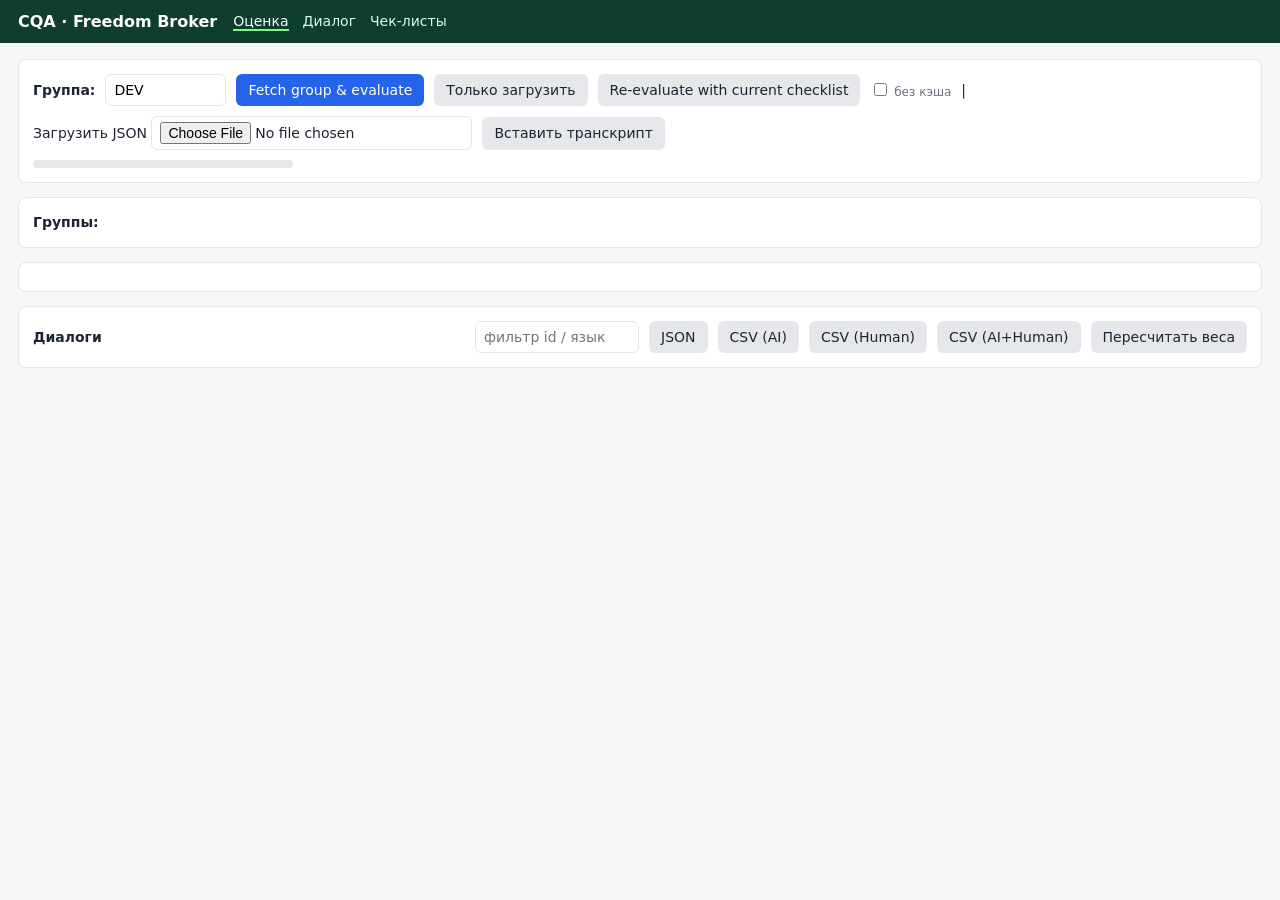
==== cqa/static/index.html @ 4f8750b0 "CQA MVP: per-criterion LLM evaluator, deterministic scoring, FastAPI UI, manual review, checklists" ====
<!doctype html>
<html lang="ru"><head><meta charset="utf-8"><title>CQA · Freedom Broker</title>
<meta name="viewport" content="width=device-width,initial-scale=1">
<style>
:root{--bg:#f6f7f9;--card:#fff;--b:#e3e6ea;--t:#1d2433;--m:#6b7280;--g:#16a34a;--r:#dc2626;--y:#d97706;--a:#2563eb;--na:#9ca3af}
*{box-sizing:border-box}body{margin:0;font:14px/1.45 system-ui,-apple-system,Segoe UI,Roboto,sans-serif;background:var(--bg);color:var(--t)}
header{display:flex;align-items:center;gap:16px;padding:10px 18px;background:#0f3d2e;color:#fff}
header b{font-size:16px}header nav a{color:#cfe;margin-right:14px;cursor:pointer;text-decoration:none}header nav a.on{color:#fff;border-bottom:2px solid #7f7}
header .meta{margin-left:auto;font-size:12px;opacity:.8}
main{padding:16px 18px}.card{background:var(--card);border:1px solid var(--b);border-radius:8px;padding:14px;margin-bottom:14px}
.row{display:flex;gap:10px;align-items:center;flex-wrap:wrap}button,select,input,textarea{font:inherit}
button{background:var(--a);color:#fff;border:0;border-radius:6px;padding:6px 12px;cursor:pointer}button.sec{background:#e5e7eb;color:var(--t)}button:disabled{opacity:.5}
input,select,textarea{border:1px solid var(--b);border-radius:6px;padding:5px 8px;background:#fff}
table{border-collapse:collapse;width:100%}th,td{border-bottom:1px solid var(--b);padding:6px 8px;text-align:left;vertical-align:top}th{font-size:12px;color:var(--m);font-weight:600;cursor:pointer}
tr.click:hover{background:#f0f5ff;cursor:pointer}
.v{display:inline-block;min-width:34px;text-align:center;padding:1px 6px;border-radius:10px;font-weight:600;font-size:12px}
.YES{background:#dcfce7;color:var(--g)}.NO{background:#fee2e2;color:var(--r)}.NA{background:#f3f4f6;color:var(--na)}.S{background:#fef3c7;color:#92400e}.ERR{background:#000;color:#fff}
.gross{background:var(--r);color:#fff;padding:1px 6px;border-radius:4px;font-size:11px}
.total{font-size:28px;font-weight:700}.muted{color:var(--m);font-size:12px}
.grid{display:grid;grid-template-columns:minmax(380px,1fr) minmax(420px,1.2fr);gap:14px}
.turn{padding:5px 8px;border-left:3px solid transparent;margin:2px 0;border-radius:4px;font-size:13px}
.turn .sp{font-weight:600;font-size:11px;text-transform:uppercase;margin-right:6px}.turn.client .sp{color:#7c3aed}.turn.operator .sp{color:#0f766e}.turn.bot .sp{color:#9ca3af}.turn.system{color:#9ca3af;font-style:italic}
.turn.internal{background:repeating-linear-gradient(45deg,#fafafa,#fafafa 6px,#f1f1f1 6px,#f1f1f1 12px)}
.turn.ev{background:#fff7d6;border-left-color:var(--y)}.turn.focus{outline:2px solid var(--a)}.turn.seek{cursor:pointer}.turn.seek:hover{background:#eef}
.crit{border:1px solid var(--b);border-radius:6px;padding:8px 10px;margin-bottom:8px}.crit h4{margin:0 0 4px;font-size:13px;display:flex;gap:8px;align-items:center}
.ev a{color:var(--a);cursor:pointer}.diff{background:#ede9fe;color:#5b21b6;font-size:11px;padding:1px 6px;border-radius:4px}
.bar{height:8px;background:#e5e7eb;border-radius:4px;overflow:hidden;width:260px}.bar>div{height:100%;background:var(--a);width:0}
.ccard{border:1px solid var(--b);border-radius:6px;padding:8px;margin-bottom:8px}.ccard textarea{width:100%;height:70px}
.hide{display:none}.transcript{max-height:72vh;overflow:auto}.crits{max-height:80vh;overflow:auto}
.hist{display:flex;gap:3px;align-items:flex-end;height:60px}.hist div{background:var(--a);width:22px}
</style></head><body>
<header><b>CQA · Freedom Broker</b><nav>
<a data-v="runs" class="on">Оценка</a><a data-v="dialog">Диалог</a><a data-v="checklists">Чек-листы</a></nav>
<span class="meta" id="meta"></span></header>
<main>
<!-- RUNS -->
<section id="v-runs">
 <div class="card"><div class="row">
  <b>Группа:</b><input id="gid" value="DEV" size="10">
  <button id="btnFetchEval" title="Загрузить группу по CQA_API_URL и сразу оценить">Fetch group &amp; evaluate</button>
  <button class="sec" id="btnFetch">Только загрузить</button>
  <button class="sec" id="btnReeval" title="Использует кэш: к LLM уходят только изменённые критерии и новые диалоги">Re-evaluate with current checklist</button>
  <label class="muted"><input type="checkbox" id="fresh"> без кэша</label>
  <span>|</span>
  <label class="sec">Загрузить JSON <input type="file" id="file" accept=".json"></label>
  <button class="sec" id="btnPasteToggle">Вставить транскрипт</button>
 </div>
 <div id="pasteBox" class="hide" style="margin-top:10px">
  <div class="muted">Одна реплика на строку: <code>[мм:сс] operator: текст</code> (speaker: client|bot|operator|system)</div>
  <textarea id="paste" style="width:100%;height:140px"></textarea>
  <div class="row"><select id="pch"><option>agent chat</option><option>voice call</option></select>
  <select id="plang"><option>RU</option><option>KZ</option><option>EN</option></select>
  <button id="btnPaste">Добавить в группу PASTE и оценить</button></div>
 </div>
 <div class="row" style="margin-top:10px"><div class="bar"><div id="pbar"></div></div><span id="pstat" class="muted"></span></div>
 </div>
 <div class="card"><div class="row"><b>Группы:</b><span id="groups"></span></div></div>
 <div class="card" id="summary"></div>
 <div class="card"><div class="row" style="justify-content:space-between"><b>Диалоги</b>
  <span class="row">
   <input id="flt" placeholder="фильтр id / язык" size="16">
   <a id="exJson" class="sec" href="#"><button class="sec">JSON</button></a>
   <a id="exCsv" href="#"><button class="sec">CSV (AI)</button></a>
   <a id="exCsvH" href="#"><button class="sec">CSV (Human)</button></a>
   <a id="exCsvB" href="#"><button class="sec">CSV (AI+Human)</button></a>
   <button class="sec" id="btnRescore" title="Пересчитать итоги после смены весов (без LLM)">Пересчитать веса</button>
  </span></div>
  <table id="tbl"></table></div>
</section>
<!-- DIALOG -->
<section id="v-dialog" class="hide">
 <div class="card row" id="dhead"></div>
 <div class="grid">
  <div class="card"><div id="audioBox"></div><div class="transcript" id="transcript"></div></div>
  <div class="card crits" id="crits"></div>
 </div>
</section>
<!-- CHECKLISTS -->
<section id="v-checklists" class="hide">
 <div class="card row"><select id="clSel"></select><button class="sec" id="btnClNew">Новый (копия)</button>
 <button class="sec" id="btnYaml">YAML</button><button id="btnClSave">Сохранить</button><span id="clMsg" class="muted"></span></div>
 <div class="card"><div class="row"><label>id <input id="clId" size="22"></label><label>Название <input id="clName" size="40"></label>
  <label>Канал <select id="clCh"><option>chat</option><option>call</option></select></label><span class="muted" id="wsum"></span></div>
  <div class="muted" style="margin-top:6px">Описание / допущения для LLM:</div><textarea id="clDesc" style="width:100%;height:50px"></textarea>
  <div class="muted">Assumptions (JSON):</div><textarea id="clAss" style="width:100%;height:46px"></textarea></div>
 <div id="clCrit"></div><button class="sec" id="btnAddCrit">+ критерий</button>
 <div class="card hide" id="yamlBox"><textarea id="yaml" style="width:100%;height:60vh;font-family:monospace"></textarea></div>
</section>
</main>
<script>
const $=s=>document.querySelector(s), api=async(u,o={})=>{const r=await fetch(u,o);if(!r.ok)throw new Error((await r.text()));return r.json()};
let G='DEV', DOC=null, DIALOGS={}, CUR=null, SORT={k:'conversation_id',d:1}, CL=null;
const esc=s=>String(s??'').replace(/[&<>"]/g,c=>({'&':'&amp;','<':'&lt;','>':'&gt;','"':'&quot;'}[c]));
function badge(v){if(v===null||v===undefined)return '<span class="v ERR">ERR</span>';const c=(v==='YES'||v==='NO'||v==='NA')?v:'S';return `<span class="v ${c}">${v}</span>`}
function view(v){document.querySelectorAll('header nav a').forEach(a=>a.classList.toggle('on',a.dataset.v==v));['runs','dialog','checklists'].forEach(x=>$('#v-'+x).classList.toggle('hide',x!=v));if(v=='checklists')loadCl()}
document.querySelectorAll('header nav a').forEach(a=>a.onclick=()=>view(a.dataset.v));
async function init(){const h=await api('/api/health');$('#meta').textContent=`${h.provider} · ${h.model}`;await loadGroups();await loadGroup(G)}
async function loadGroups(){const gs=await api('/api/groups');$('#groups').innerHTML=gs.map(g=>`<button class="sec" onclick="loadGroup('${g.group}')">${g.group} (${g.dialogs})${g.evaluated?' ✓':''}</button>`).join(' ')}
async function loadGroup(g){G=g;$('#gid').value=g;
 for(const [id,suf] of [['exJson','.json'],['exCsv','.csv?which=ai'],['exCsvH','.csv?which=human'],['exCsvB','.csv?which=both']])$('#'+id).href=`/api/export/${g}${suf}`;
 try{const ds=await api('/api/dialogs/'+g);DIALOGS={};ds.forEach(d=>DIALOGS[d.conversation_id]=d)}catch(e){DIALOGS={}}
 try{DOC=await api('/api/results/'+g)}catch(e){DOC=null}
 renderTable();renderSummary()}
function renderSummary(){if(!DOC){$('#summary').innerHTML='<span class="muted">Группа ещё не оценена.</span>';return}
 const ds=DOC.dialogs,t=ds.map(d=>d.total).filter(x=>x!=null),m=DOC.meta||{};const bins=Array(10).fill(0);t.forEach(x=>bins[Math.min(9,Math.floor(x/10))]++);const mx=Math.max(...bins,1);
 const per={};ds.forEach(d=>d.criteria.forEach(c=>{per[c.criterion_id]=per[c.criterion_id]||{name:c.name,c:{}};per[c.criterion_id].c[c.value]=(per[c.criterion_id].c[c.value]||0)+1}));
 $('#summary').innerHTML=`<div class="row" style="gap:28px"><div><div class="muted">Средний балл</div><div class="total">${t.length?(t.reduce((a,b)=>a+b,0)/t.length).toFixed(2):'—'}</div><div class="muted">${ds.length} диалогов · грубых ошибок: ${ds.filter(d=>d.gross_error).length} · проверено человеком: ${ds.filter(d=>d.human&&d.human.reviewed).length}</div></div>
 <div><div class="muted">Распределение 0..100</div><div class="hist">${bins.map((b,i)=>`<div title="${i*10}-${i*10+10}: ${b}" style="height:${b/mx*60}px"></div>`).join('')}</div></div>
 <div class="muted">${m.model||''} · ${m.elapsed_s||'?'} c · $${m.cost_usd??'?'}</div></div>
 <table style="margin-top:8px"><tr><th>Критерий</th><th>Распределение значений</th></tr>${Object.entries(per).map(([k,v])=>`<tr><td>${k} ${esc(v.name)}</td><td>${Object.entries(v.c).map(([x,n])=>badge(x)+' '+n).join(' &nbsp; ')}</td></tr>`).join('')}</table>`}
function renderTable(){const f=$('#flt').value.toLowerCase();let rows;
 if(DOC){rows=DOC.dialogs.slice()}else{rows=Object.values(DIALOGS).map(d=>({conversation_id:d.conversation_id,language:d.language,channel:d.channel,criteria:[]}))}
 rows=rows.filter(d=>!f||(d.conversation_id+' '+d.language+' '+d.channel).toLowerCase().includes(f));
 const k=SORT.k;rows.sort((a,b)=>{const x=k=='total'?(a.total??-1):a[k],y=k=='total'?(b.total??-1):b[k];return (x>y?1:x<y?-1:0)*SORT.d});
 const cids=rows[0]?rows[0].criteria.map(c=>c.criterion_id):[];
 $('#tbl').innerHTML=`<tr><th data-k="conversation_id">ID</th><th data-k="channel">Канал</th><th data-k="language">Язык</th>${cids.map(c=>`<th>${c}</th>`).join('')}<th data-k="total">Итог (AI)</th><th>Итог (человек)</th><th>Грубая</th></tr>`+
 rows.map(d=>`<tr class="click" onclick="openDialog('${d.conversation_id}')"><td>${d.conversation_id}</td><td>${d.channel||''}</td><td>${d.language||''}</td>${d.criteria.map(c=>`<td>${badge(c.value)}${c.self_consistency_disagreement?' <span title="самосогласованность: голоса '+esc(JSON.stringify(c.votes))+'">⚖</span>':''}${d.human&&d.human.overrides[c.criterion_id]?' ✎':''}</td>`).join('')}<td><b>${d.total??'—'}</b></td><td>${d.human&&d.human.reviewed?'<b>'+(d.human.total??'—')+'</b>':'<span class="muted">—</span>'}</td><td>${d.gross_error?'<span class="gross">ДА</span>':''}</td></tr>`).join('');
 document.querySelectorAll('#tbl th[data-k]').forEach(th=>th.onclick=()=>{SORT={k:th.dataset.k,d:SORT.k==th.dataset.k?-SORT.d:1};renderTable()})}
$('#flt').oninput=renderTable;
function fmt(s){if(s==null)return'';s=Math.floor(s);return String(Math.floor(s/60)).padStart(2,'0')+':'+String(s%60).padStart(2,'0')}
function openDialog(id){CUR=id;view('dialog');renderDialog()}
function renderDialog(){const rec=DIALOGS[CUR],res=DOC&&DOC.dialogs.find(d=>d.conversation_id==CUR);if(!rec){$('#dhead').innerHTML='нет данных';return}
 const ev={};(res?res.criteria:[]).forEach(c=>(c.evidence||[]).forEach(e=>{(ev[e.turn]=ev[e.turn]||[]).push(c.criterion_id)}));
 const h=res&&res.human;
 $('#dhead').innerHTML=`<b>${rec.conversation_id}</b><span>${rec.channel} · ${rec.language}</span><span>чек-лист: ${res?res.checklist_id:'—'}</span>
  <span>Итог AI: <span class="total">${res?res.total??'—':'—'}</span></span>${h&&h.reviewed?`<span>Итог человек: <span class="total" style="color:#5b21b6">${h.total??'—'}</span></span>`:''}
  ${res&&res.gross_error?'<span class="gross">ГРУБАЯ ОШИБКА</span>':''}<button class="sec" onclick="reevalOne()">Переоценить диалог</button><button class="sec" onclick="view('runs')">← к списку</button>`;
 const isCall=rec.kind=='call';
 $('#audioBox').innerHTML=isCall&&rec.audio_url?`<audio id="aud" controls preload="none" style="width:100%" src="${esc(rec.audio_url)}"></audio><div class="muted">Клик по реплике — перемотка. Смещение = время реплики − время первой реплики (приблизительно: запись может начинаться позже/раньше).</div>`:'';
 $('#transcript').innerHTML=rec.transcript.map(t=>`<div id="t${t.index}" class="turn ${t.speaker} ${t.internal?'internal':''} ${ev[t.index]?'ev':''} ${isCall?'seek':''}" ${isCall?`onclick="seek(${t.offset??0})"`:''}><span class="muted">[${t.index}] ${fmt(t.offset)}</span> <span class="sp">${t.speaker}${t.internal?' · удержание':''}</span>${esc(t.text)}${ev[t.index]?` <span class="muted">← ${ev[t.index].join(',')}</span>`:''}</div>`).join('');
 if(!res){$('#crits').innerHTML='<span class="muted">Не оценён.</span>';return}
 $('#crits').innerHTML=res.criteria.map(c=>{const o=h&&h.overrides[c.criterion_id];const opts=c.type=='scale'?(CLS[res.checklist_id]?.criteria.find(x=>x.id==c.criterion_id)?.scale||[]).map(String):['YES','NO'];const crd=CLS[res.checklist_id]?.criteria.find(x=>x.id==c.criterion_id);if(crd&&crd.allow_na)opts.push('NA');
 return `<div class="crit"><h4>${c.criterion_id}. ${esc(c.name)} ${badge(c.value)} ${o?'→ '+badge(o.value)+' <span class="diff">человек</span>':''}
 ${c.self_consistency_disagreement?`<span class="muted" title="голоса сэмплов">⚖ ${esc(JSON.stringify(c.votes))}</span>`:''}<span class="muted">conf ${c.confidence??''}${c.cached?' · cache':''}</span></h4>
 <div>${esc(c.justification)}</div>
 ${c.na_reason?`<div class="muted">NA: ${esc(c.na_reason)}</div>`:''}${c.missing_where?`<div class="muted">Ожидалось: ${esc(c.missing_where)}</div>`:''}
 <div class="ev">${(c.evidence||[]).map(e=>`<div>• <a onclick="focusTurn(${e.turn})">[${e.turn}]</a> «${esc(e.quote)}»</div>`).join('')}</div>
 ${(c.rejected_quotes||[]).length?`<div class="muted">отклонено цитат (не найдены в тексте): ${c.rejected_quotes.length}</div>`:''}
 <details><summary class="muted">Ручная проверка${o?' (изменено: '+esc(o.reviewer||'')+')':''}</summary><div class="row" style="margin-top:4px">
 <select id="ov_${c.criterion_id}"><option value="AI">= AI</option>${opts.map(x=>`<option ${o&&String(o.value)==x?'selected':''}>${x}</option>`).join('')}</select>
 <input id="oj_${c.criterion_id}" placeholder="обоснование ревьюера" size="34" value="${esc(o?o.justification:'')}"><input id="or_${c.criterion_id}" placeholder="кто" size="8" value="${esc(o?o.reviewer:localStorage.reviewer||'')}">
 <button onclick="saveOv('${c.criterion_id}')">Сохранить</button></div><details><summary class="muted">рассуждение модели</summary><div class="muted">${esc(c.reasoning)}</div></details></details></div>`}).join('')}
function focusTurn(i){document.querySelectorAll('.turn.focus').forEach(x=>x.classList.remove('focus'));const el=$('#t'+i);if(el){el.classList.add('focus');el.scrollIntoView({block:'center',behavior:'smooth'});const t=DIALOGS[CUR].transcript[i];if(DIALOGS[CUR].kind=='call'&&t)seek(t.offset||0)}}
function seek(s){const a=$('#aud');if(a){a.currentTime=s;a.play().catch(()=>{})}}
async function saveOv(cid){const v=$('#ov_'+cid).value;localStorage.reviewer=$('#or_'+cid).value;
 await api(`/api/overrides/${G}/${CUR}/${cid}`,{method:'PUT',headers:{'Content-Type':'application/json'},body:JSON.stringify({value:v=='AI'?null:v,justification:$('#oj_'+cid).value,reviewer:$('#or_'+cid).value})});
 DOC=await api('/api/results/'+G);renderDialog();renderTable();renderSummary()}
let CLS={};async function loadAllCl(){for(const c of await api('/api/checklists'))CLS[c.id]=(await api('/api/checklists/'+c.id)).checklist}
async function runJob(body){$('#pstat').textContent='запуск…';$('#pbar').style.width='0';
 const j=await api('/api/evaluate',{method:'POST',headers:{'Content-Type':'application/json'},body:JSON.stringify(body)});
 const tick=async()=>{const s=await api('/api/jobs/'+j.id);$('#pbar').style.width=(s.total?100*s.done/s.total:0)+'%';
  $('#pstat').textContent=`${s.status} ${s.done}/${s.total} критериев · ${s.dialogs??'?'} диалогов · ${s.elapsed_s}с ${s.meta?'· $'+s.meta.cost_usd:''} ${s.error||''}`;
  if(s.status=='done'||s.status=='error'){await loadGroups();await loadGroup(body.group);if(CUR&&!$('#v-dialog').classList.contains('hide'))renderDialog();return}setTimeout(tick,1500)};tick()}
$('#btnFetchEval').onclick=()=>runJob({group:$('#gid').value.trim(),fetch:true,fresh:$('#fresh').checked});
$('#btnReeval').onclick=()=>runJob({group:$('#gid').value.trim(),fresh:$('#fresh').checked});
function reevalOne(){runJob({group:G,ids:[CUR],fresh:true});view('runs')}
$('#btnFetch').onclick=async()=>{try{const r=await api('/api/fetch',{method:'POST',headers:{'Content-Type':'application/json'},body:JSON.stringify({group_id:$('#gid').value.trim()})});$('#pstat').textContent=`загружено ${r.dialogs}`;await loadGroups();await loadGroup(r.group)}catch(e){$('#pstat').textContent=e.message}};
$('#file').onchange=async e=>{const fd=new FormData();fd.append('file',e.target.files[0]);const g=prompt('Имя группы','UPLOAD')||'UPLOAD';try{const r=await api('/api/upload?group='+encodeURIComponent(g),{method:'POST',body:fd});await loadGroups();await loadGroup(g);$('#pstat').textContent=`загружено ${r.dialogs} диалогов — нажмите Re-evaluate`}catch(er){alert(er.message)}};
$('#btnPasteToggle').onclick=()=>$('#pasteBox').classList.toggle('hide');
$('#btnPaste').onclick=async()=>{const r=await api('/api/paste',{method:'POST',headers:{'Content-Type':'application/json'},body:JSON.stringify({text:$('#paste').value,channel:$('#pch').value,language:$('#plang').value,group:'PASTE'})});await loadGroup('PASTE');runJob({group:'PASTE',ids:[r.conversation_id]})};
$('#btnRescore').onclick=async()=>{await api('/api/rescore/'+G,{method:'POST'});await loadGroup(G)};
// ---- checklist editor ----
async function loadCl(id){await loadAllCl();const ls=Object.keys(CLS);$('#clSel').innerHTML=ls.map(x=>`<option>${x}</option>`).join('');if(id)$('#clSel').value=id;CL=JSON.parse(JSON.stringify(CLS[$('#clSel').value]));renderCl()}
$('#clSel').onchange=()=>{CL=JSON.parse(JSON.stringify(CLS[$('#clSel').value]));renderCl()};
function renderCl(){$('#clId').value=CL.id;$('#clName').value=CL.name||'';$('#clCh').value=CL.channel||'chat';$('#clDesc').value=CL.description||'';$('#clAss').value=JSON.stringify(CL.assumptions||{});
 const ws=CL.criteria.reduce((a,c)=>a+(c.gross?0:+c.weight||0),0);$('#wsum').textContent=`сумма весов: ${ws} (итог всегда нормируется к 100)`;
 $('#clCrit').innerHTML=CL.criteria.map((c,i)=>`<div class="ccard"><div class="row"><input size="3" value="${esc(c.id)}" onchange="CL.criteria[${i}].id=this.value"><input size="30" value="${esc(c.name)}" onchange="CL.criteria[${i}].name=this.value">
 <select onchange="CL.criteria[${i}].type=this.value;renderCl()"><option ${c.type=='binary'?'selected':''}>binary</option><option ${c.type=='scale'?'selected':''}>scale</option></select>
 ${c.type=='scale'?`шкала <input size="12" value="${(c.scale||[]).join(',')}" onchange="CL.criteria[${i}].scale=this.value.split(',').map(Number)">`:''}
 вес <input size="3" type="number" value="${c.weight}" onchange="CL.criteria[${i}].weight=+this.value;renderCl()">
 <label><input type="checkbox" ${c.allow_na?'checked':''} onchange="CL.criteria[${i}].allow_na=this.checked">NA</label>
 <label><input type="checkbox" ${c.gross?'checked':''} onchange="CL.criteria[${i}].gross=this.checked">грубая (без баллов)</label>
 <button class="sec" onclick="CL.criteria.splice(${i},1);renderCl()">удалить</button>${i>0?`<button class="sec" onclick="mv(${i},-1)">↑</button>`:''}</div>
 <div class="muted">Рубрика</div><textarea onchange="CL.criteria[${i}].rubric=this.value">${esc(c.rubric)}</textarea>
 <div class="muted">Правила решения</div><textarea onchange="CL.criteria[${i}].rules=this.value">${esc(c.rules)}</textarea></div>`).join('')}
function mv(i,d){const c=CL.criteria.splice(i,1)[0];CL.criteria.splice(i+d,0,c);renderCl()}
$('#btnAddCrit').onclick=()=>{CL.criteria.push({id:String(CL.criteria.length+1).padStart(2,'0'),name:'Новый критерий',type:'binary',weight:10,allow_na:false,gross:false,rubric:'YES — ...\nNO — ...',rules:''});renderCl()};
$('#btnClNew').onclick=()=>{CL=JSON.parse(JSON.stringify(CL));CL.id=CL.id+'_copy';renderCl()};
$('#btnYaml').onclick=async()=>{const b=$('#yamlBox');b.classList.toggle('hide');if(!b.classList.contains('hide')){const r=await api('/api/checklists/'+$('#clSel').value);$('#yaml').value=r.yaml}};
$('#btnClSave').onclick=async()=>{try{let body;if(!$('#yamlBox').classList.contains('hide'))body={yaml:$('#yaml').value};else{CL.id=$('#clId').value;CL.name=$('#clName').value;CL.channel=$('#clCh').value;CL.description=$('#clDesc').value;CL.assumptions=JSON.parse($('#clAss').value||'{}');body={checklist:CL}}
 const r=await api('/api/checklists/'+(CL.id||$('#clSel').value),{method:'PUT',headers:{'Content-Type':'application/json'},body:JSON.stringify(body)});$('#clMsg').textContent='сохранено '+r.id+' — теперь «Re-evaluate with current checklist» (переоценятся только изменённые критерии) или «Пересчитать веса»';await loadCl(r.id)}catch(e){$('#clMsg').textContent='Ошибка: '+e.message}};
loadAllCl().then(init);
</script></body></html>
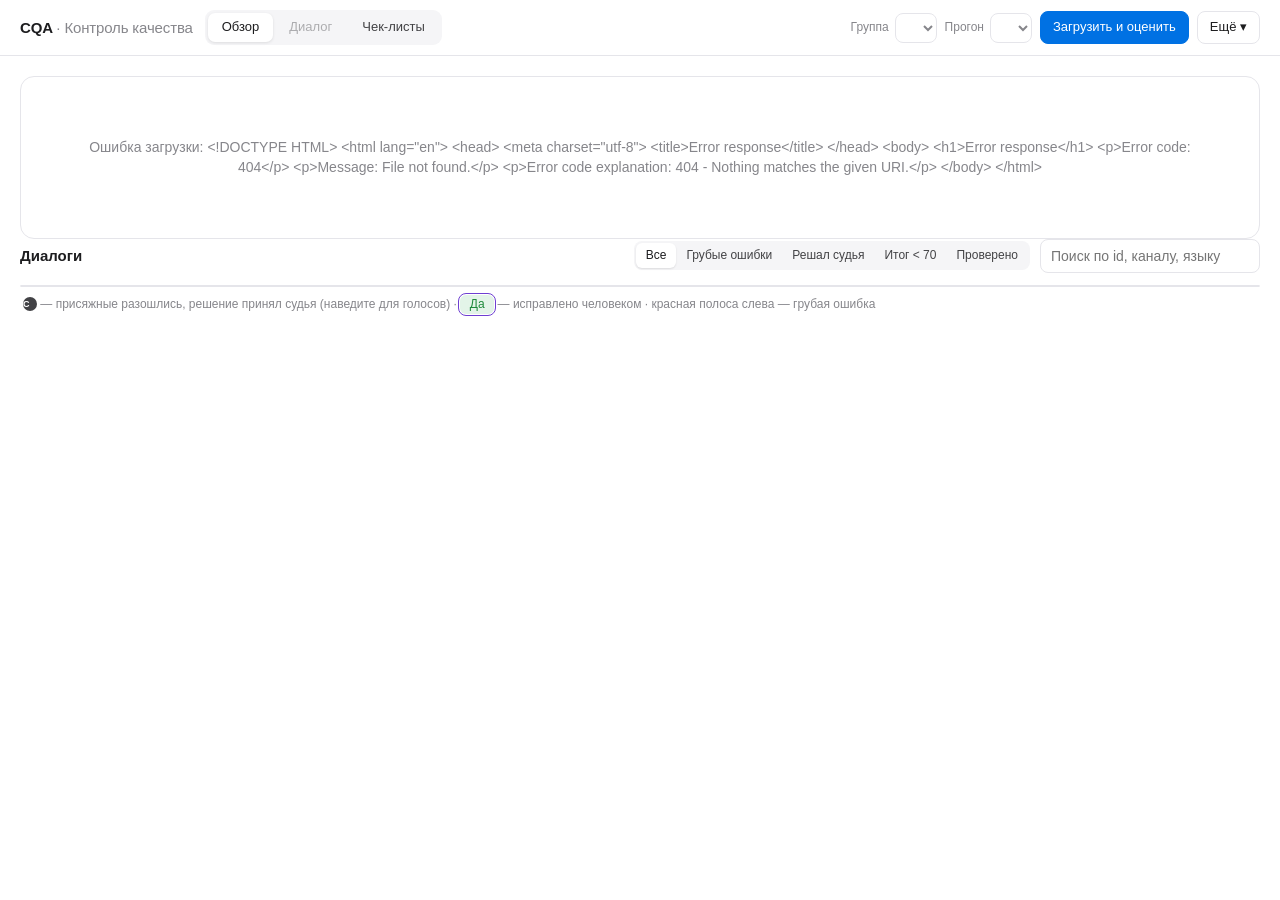
==== commit 3b466df7: "UI: redesigned reviewer interface (overview/insights, jury votes, overrides, run selector); server: " ====
--- a/cqa/static/index.html
+++ b/cqa/static/index.html
@@ -1,183 +1,375 @@
 <!doctype html>
-<html lang="ru"><head><meta charset="utf-8"><title>CQA · Freedom Broker</title>
+<html lang="ru"><head><meta charset="utf-8"><title>CQA · Контроль качества</title>
 <meta name="viewport" content="width=device-width,initial-scale=1">
 <style>
-:root{--bg:#f6f7f9;--card:#fff;--b:#e3e6ea;--t:#1d2433;--m:#6b7280;--g:#16a34a;--r:#dc2626;--y:#d97706;--a:#2563eb;--na:#9ca3af}
-*{box-sizing:border-box}body{margin:0;font:14px/1.45 system-ui,-apple-system,Segoe UI,Roboto,sans-serif;background:var(--bg);color:var(--t)}
-header{display:flex;align-items:center;gap:16px;padding:10px 18px;background:#0f3d2e;color:#fff}
-header b{font-size:16px}header nav a{color:#cfe;margin-right:14px;cursor:pointer;text-decoration:none}header nav a.on{color:#fff;border-bottom:2px solid #7f7}
-header .meta{margin-left:auto;font-size:12px;opacity:.8}
-main{padding:16px 18px}.card{background:var(--card);border:1px solid var(--b);border-radius:8px;padding:14px;margin-bottom:14px}
-.row{display:flex;gap:10px;align-items:center;flex-wrap:wrap}button,select,input,textarea{font:inherit}
-button{background:var(--a);color:#fff;border:0;border-radius:6px;padding:6px 12px;cursor:pointer}button.sec{background:#e5e7eb;color:var(--t)}button:disabled{opacity:.5}
-input,select,textarea{border:1px solid var(--b);border-radius:6px;padding:5px 8px;background:#fff}
-table{border-collapse:collapse;width:100%}th,td{border-bottom:1px solid var(--b);padding:6px 8px;text-align:left;vertical-align:top}th{font-size:12px;color:var(--m);font-weight:600;cursor:pointer}
-tr.click:hover{background:#f0f5ff;cursor:pointer}
-.v{display:inline-block;min-width:34px;text-align:center;padding:1px 6px;border-radius:10px;font-weight:600;font-size:12px}
-.YES{background:#dcfce7;color:var(--g)}.NO{background:#fee2e2;color:var(--r)}.NA{background:#f3f4f6;color:var(--na)}.S{background:#fef3c7;color:#92400e}.ERR{background:#000;color:#fff}
-.gross{background:var(--r);color:#fff;padding:1px 6px;border-radius:4px;font-size:11px}
-.total{font-size:28px;font-weight:700}.muted{color:var(--m);font-size:12px}
-.grid{display:grid;grid-template-columns:minmax(380px,1fr) minmax(420px,1.2fr);gap:14px}
-.turn{padding:5px 8px;border-left:3px solid transparent;margin:2px 0;border-radius:4px;font-size:13px}
-.turn .sp{font-weight:600;font-size:11px;text-transform:uppercase;margin-right:6px}.turn.client .sp{color:#7c3aed}.turn.operator .sp{color:#0f766e}.turn.bot .sp{color:#9ca3af}.turn.system{color:#9ca3af;font-style:italic}
-.turn.internal{background:repeating-linear-gradient(45deg,#fafafa,#fafafa 6px,#f1f1f1 6px,#f1f1f1 12px)}
-.turn.ev{background:#fff7d6;border-left-color:var(--y)}.turn.focus{outline:2px solid var(--a)}.turn.seek{cursor:pointer}.turn.seek:hover{background:#eef}
-.crit{border:1px solid var(--b);border-radius:6px;padding:8px 10px;margin-bottom:8px}.crit h4{margin:0 0 4px;font-size:13px;display:flex;gap:8px;align-items:center}
-.ev a{color:var(--a);cursor:pointer}.diff{background:#ede9fe;color:#5b21b6;font-size:11px;padding:1px 6px;border-radius:4px}
-.bar{height:8px;background:#e5e7eb;border-radius:4px;overflow:hidden;width:260px}.bar>div{height:100%;background:var(--a);width:0}
-.ccard{border:1px solid var(--b);border-radius:6px;padding:8px;margin-bottom:8px}.ccard textarea{width:100%;height:70px}
-.hide{display:none}.transcript{max-height:72vh;overflow:auto}.crits{max-height:80vh;overflow:auto}
-.hist{display:flex;gap:3px;align-items:flex-end;height:60px}.hist div{background:var(--a);width:22px}
+:root{--ink:#1d1d1f;--ink2:#424245;--mut:#86868b;--line:#e5e5ea;--soft:#f5f5f7;--bg:#fff;--acc:#0071e3;--accs:#e8f1fc;
+--good:#1f8a3b;--goods:#e3f4e8;--bad:#d70015;--bads:#fde8ea;--mid:#b25f00;--mids:#fff3e0;--na:#aeaeb2;--nas:#f2f2f4;--hum:#6e3fd1;--hums:#f0eafc}
+*{box-sizing:border-box}html,body{margin:0;background:var(--bg);color:var(--ink);font:14px/1.45 -apple-system,BlinkMacSystemFont,"SF Pro Text","SF Pro Display","Helvetica Neue",Inter,Arial,sans-serif;-webkit-font-smoothing:antialiased}
+button,select,input,textarea{font:inherit;color:inherit}
+.hide{display:none!important}.mut{color:var(--mut)}.sm{font-size:12px}.num{font-variant-numeric:tabular-nums}
+.top{position:sticky;top:0;z-index:20;display:flex;align-items:center;gap:20px;height:56px;padding:0 28px;background:rgba(255,255,255,.86);backdrop-filter:saturate(180%) blur(20px);border-bottom:1px solid var(--line)}
+.brand{font-weight:600;font-size:15px;letter-spacing:-.01em;white-space:nowrap}.brand span{color:var(--mut);font-weight:400}
+.tabs{display:flex;gap:2px;background:var(--soft);padding:3px;border-radius:9px}
+.tabs a{padding:5px 14px;border-radius:7px;cursor:pointer;color:var(--ink2);font-size:13px;user-select:none}.tabs a.on{background:#fff;color:var(--ink);box-shadow:0 1px 3px rgba(0,0,0,.1);font-weight:500}
+.tabs a.dis{opacity:.4;pointer-events:none}
+.sp{flex:1}
+.ctl{display:flex;align-items:center;gap:8px}
+.fld{display:flex;align-items:center;gap:6px;font-size:12px;color:var(--mut)}
+select,input[type=text],input:not([type]),input[type=number],textarea{border:1px solid var(--line);border-radius:8px;padding:6px 10px;background:#fff;outline:none}
+select:focus,input:focus,textarea:focus{border-color:var(--acc);box-shadow:0 0 0 3px var(--accs)}
+.btn{display:inline-flex;align-items:center;gap:6px;border:1px solid var(--line);background:#fff;border-radius:8px;padding:6px 12px;cursor:pointer;font-size:13px;white-space:nowrap;text-decoration:none;color:var(--ink)}
+.btn:hover{background:var(--soft)}.btn.pri{background:var(--acc);border-color:var(--acc);color:#fff;font-weight:500}.btn.pri:hover{background:#0068d1}
+.btn.ghost{border-color:transparent}.btn:disabled{opacity:.45;cursor:default}
+.menu{position:relative}.menu .pop{position:absolute;right:0;top:40px;min-width:280px;background:#fff;border:1px solid var(--line);border-radius:12px;box-shadow:0 12px 32px rgba(0,0,0,.12);padding:6px;z-index:30}
+.pop .it{display:flex;gap:10px;align-items:center;padding:8px 10px;border-radius:7px;cursor:pointer;font-size:13px}.pop .it:hover{background:var(--soft)}
+.pop .it small{display:block;color:var(--mut);font-size:11px}.pop hr{border:0;border-top:1px solid var(--line);margin:4px 0}
+.prog{display:flex;align-items:center;gap:12px;padding:10px 28px;background:var(--accs);font-size:13px}.prog .bar{flex:0 0 280px;height:6px;background:#fff;border-radius:3px;overflow:hidden}.prog .bar div{height:100%;background:var(--acc);width:0;transition:width .4s}
+.prog.err{background:var(--bads)}.prog.ok{background:var(--goods)}
+main{padding:24px 28px 60px;max-width:1600px;margin:0 auto}
+h2{font-size:22px;letter-spacing:-.02em;margin:0 0 4px;font-weight:600}h3{font-size:15px;margin:0 0 12px;font-weight:600}
+.sub{color:var(--mut);font-size:13px;margin-bottom:20px}
+.card{border:1px solid var(--line);border-radius:14px;padding:20px;background:#fff}
+.ov{display:grid;grid-template-columns:300px 1fr 1fr;gap:16px;margin-bottom:16px}
+.hero .big{font-size:64px;font-weight:600;letter-spacing:-.04em;line-height:1}.hero .big small{font-size:22px;color:var(--mut);font-weight:400;letter-spacing:0}
+.hero .lbl{font-size:13px;color:var(--mut);margin-bottom:10px}
+.kpis{display:grid;grid-template-columns:1fr 1fr;gap:14px 10px;margin-top:20px;padding-top:16px;border-top:1px solid var(--line)}
+.kpi b{display:block;font-size:22px;font-weight:600;letter-spacing:-.02em}.kpi span{font-size:12px;color:var(--mut)}.kpi.bad b{color:var(--bad)}
+.hist{display:flex;align-items:flex-end;gap:6px;height:150px;padding-top:18px}
+.hist .col{flex:1;display:flex;flex-direction:column;align-items:center;justify-content:flex-end;height:100%}
+.hist .col i{display:block;width:100%;background:#34a853;opacity:.85;border-radius:4px 4px 0 0;min-height:1px}.hist .col.lo i{background:var(--bad);opacity:.7}.hist .col.mid i{background:#ff9f0a;opacity:.8}
+.hist .col em{font-style:normal;font-size:11px;color:var(--ink2);margin-bottom:3px}.hist .col.zero em{color:var(--na)}.hist .col.zero i{opacity:0}
+.hax{display:flex;gap:6px;font-size:10px;color:var(--mut);margin-top:4px}.hax span{flex:1;text-align:center}
+.ins{list-style:none;padding:0;margin:0}.ins li{padding:9px 0;border-bottom:1px solid var(--line);font-size:13px;display:flex;gap:10px}.ins li:last-child{border:0}
+.ins .dot{flex:0 0 8px;height:8px;border-radius:4px;margin-top:6px;background:var(--acc)}.ins .dot.r{background:var(--bad)}.ins .dot.g{background:var(--good)}.ins .dot.p{background:var(--hum)}
+.chip{display:inline-block;padding:1px 8px;border-radius:6px;background:var(--soft);font-size:12px;cursor:pointer;margin:2px 3px 0 0;font-family:ui-monospace,SFMono-Regular,Menlo,monospace}.chip:hover{background:var(--bads);color:var(--bad)}
+.crits-ov{margin-bottom:16px}
+.crow{display:grid;grid-template-columns:260px 1fr 150px;gap:16px;align-items:center;padding:7px 0;font-size:13px}
+.crow .nm{white-space:nowrap;overflow:hidden;text-overflow:ellipsis}.crow .nm b{font-weight:500;color:var(--mut);margin-right:6px;font-variant-numeric:tabular-nums}
+.sbar{display:flex;height:16px;border-radius:5px;overflow:hidden;background:var(--soft)}.sbar div{height:100%;font-size:10px;color:#fff;display:flex;align-items:center;justify-content:center;overflow:hidden;white-space:nowrap}
+.sbar .g{background:#34a853}.sbar .g2{background:#86cf98}.sbar .m{background:#ff9f0a}.sbar .b{background:#e5484d}.sbar .n{background:#d1d1d6;color:#636366}
+.legend{display:flex;gap:16px;font-size:12px;color:var(--mut)}.legend i{display:inline-block;width:10px;height:10px;border-radius:3px;margin-right:5px;vertical-align:-1px}
+.tbar{display:flex;align-items:center;gap:10px;margin-bottom:12px}
+.seg{display:inline-flex;background:var(--soft);border-radius:8px;padding:2px}.seg a{padding:4px 10px;border-radius:6px;font-size:12px;cursor:pointer;color:var(--ink2)}.seg a.on{background:#fff;box-shadow:0 1px 2px rgba(0,0,0,.1);color:var(--ink)}
+.tw{overflow:auto;border:1px solid var(--line);border-radius:12px}
+table{border-collapse:separate;border-spacing:0;width:100%;font-size:13px}
+th{position:sticky;top:0;background:#fafafa;font-weight:500;color:var(--mut);font-size:11px;text-align:center;padding:8px 6px;border-bottom:1px solid var(--line);white-space:nowrap;cursor:pointer;user-select:none}
+th.l,td.l{text-align:left}th .ar{color:var(--acc)}
+td{padding:7px 6px;border-bottom:1px solid #f0f0f2;text-align:center;white-space:nowrap}
+tbody tr{cursor:pointer}tbody tr:hover td{background:#f7f9fc}tbody tr:last-child td{border-bottom:0}
+tr.gross td:first-child{box-shadow:inset 3px 0 0 var(--bad)}
+.v{display:inline-block;min-width:34px;padding:1px 6px;border-radius:6px;font-size:12px;font-weight:500;text-align:center;position:relative;font-variant-numeric:tabular-nums}
+.v.good{background:var(--goods);color:var(--good)}.v.bad{background:var(--bads);color:var(--bad)}.v.mid{background:var(--mids);color:var(--mid)}.v.na{background:var(--nas);color:var(--na)}.v.err{background:var(--ink);color:#fff}
+.v.hum{outline:1.5px solid var(--hum);outline-offset:1px}
+.jd{display:inline-block;width:14px;height:14px;line-height:14px;font-size:9px;border-radius:7px;background:var(--ink2);color:#fff;font-weight:600;vertical-align:1px;margin-left:3px}
+.tot{font-weight:600;font-size:14px}.tot.lo{color:var(--bad)}
+.tag{display:inline-block;font-size:11px;padding:1px 7px;border-radius:5px;font-weight:500}.tag.bad{background:var(--bad);color:#fff}.tag.hum{background:var(--hums);color:var(--hum)}.tag.soft{background:var(--soft);color:var(--ink2)}
+#tip{position:fixed;z-index:50;background:rgba(29,29,31,.95);color:#fff;font-size:12px;padding:8px 10px;border-radius:8px;pointer-events:none;max-width:320px;line-height:1.5}
+.dh{display:flex;align-items:center;gap:16px;margin-bottom:16px;flex-wrap:wrap}
+.dh .id{font-size:20px;font-weight:600;letter-spacing:-.02em;font-family:ui-monospace,SFMono-Regular,Menlo,monospace}
+.score{display:flex;align-items:baseline;gap:6px}.score b{font-size:30px;font-weight:600;letter-spacing:-.03em}.score span{font-size:12px;color:var(--mut)}.score.h b{color:var(--hum)}
+.panes{display:grid;grid-template-columns:minmax(440px,1fr) minmax(520px,1.1fr);gap:16px;align-items:start}
+.pane{border:1px solid var(--line);border-radius:14px;overflow:hidden}.pane .ph{padding:12px 16px;border-bottom:1px solid var(--line);display:flex;align-items:center;gap:10px;background:#fafafa;font-size:13px}
+.pane .pb{max-height:calc(100vh - 230px);overflow:auto;padding:12px 14px}
+.turn{display:grid;grid-template-columns:28px 1fr;gap:8px;padding:6px 8px;border-radius:10px;margin:2px 0;transition:background .3s}
+.turn .n{font-size:11px;color:var(--na);text-align:right;padding-top:3px;font-variant-numeric:tabular-nums}
+.turn .who{font-size:11px;font-weight:600;letter-spacing:.02em;margin-bottom:1px}.turn .who time{font-weight:400;color:var(--mut);margin-left:6px}
+.turn .tx{font-size:13.5px;white-space:pre-wrap;word-wrap:break-word}
+.turn.client .who{color:#0071e3}.turn.client .bub{border-left:2px solid #0071e3;padding-left:9px}
+.turn.operator .who{color:#3a3a3c}.turn.operator .bub{border-left:2px solid #3a3a3c;padding-left:9px}
+.turn.bot .who{color:#8e8e93}.turn.bot .bub{border-left:2px dashed #c7c7cc;padding-left:9px}.turn.bot .tx{color:var(--ink2)}
+.turn.system .who{color:var(--na)}.turn.system .tx{color:var(--mut);font-size:12px;font-style:italic}.turn.system .bub{padding-left:11px}
+.turn.internal{background:repeating-linear-gradient(135deg,#fff,#fff 6px,#f7f7f9 6px,#f7f7f9 12px)}
+.turn.ev .n{color:var(--acc);font-weight:600}
+.turn.flash{background:#fff4c2}
+.turn.seek{cursor:pointer}.turn.seek:hover{background:var(--soft)}
+.evm{display:inline-block;font-size:10px;color:var(--acc);background:var(--accs);border-radius:4px;padding:0 4px;margin-left:4px;font-weight:500}
+.audio{padding:10px 14px;border-bottom:1px solid var(--line)}.audio audio{width:100%;height:36px}
+.cr{border-bottom:1px solid var(--line);padding:14px 16px}.cr:last-child{border:0}
+.cr.sel{background:#faf7ff;box-shadow:inset 3px 0 0 var(--hum)}
+.cr .hd{display:flex;align-items:center;gap:8px}.cr .hd .t{font-weight:500;flex:1}.cr .hd .t b{color:var(--mut);font-weight:500;margin-right:4px}
+.cr .js{font-size:13px;color:var(--ink2);margin:6px 0 0}
+.cr .meta{font-size:12px;color:var(--mut);margin-top:6px}
+.evs{margin-top:8px;display:flex;flex-direction:column;gap:4px}
+.evq{font-size:12.5px;background:var(--soft);border-radius:8px;padding:5px 9px;cursor:pointer;color:var(--ink2);border:1px solid transparent}.evq:hover{border-color:var(--acc);background:var(--accs)}
+.evq b{color:var(--acc);font-weight:600;margin-right:6px;font-variant-numeric:tabular-nums}
+.jury{display:flex;gap:6px;flex-wrap:wrap;margin-top:8px;font-size:12px;align-items:center}
+.jury .jv{display:inline-flex;gap:5px;align-items:center;background:var(--soft);border-radius:6px;padding:2px 8px}
+.jury .jv.dec{background:var(--ink);color:#fff}
+.ovr{margin-top:8px;display:flex;gap:14px;align-items:center;flex-wrap:wrap}
+.ovr .lnk{font-size:12px;color:var(--acc);cursor:pointer}
+.ovf{margin-top:10px;padding:10px;border:1px solid var(--hums);background:#fcfaff;border-radius:10px;display:flex;gap:8px;flex-wrap:wrap;align-items:center}
+.ovf input{flex:1;min-width:180px}
+.hn{margin-top:8px;font-size:12px;color:var(--hum);background:var(--hums);border-radius:8px;padding:6px 9px}
+details summary{cursor:pointer;font-size:12px;color:var(--mut);margin-top:8px}details .rs{font-size:12px;color:var(--ink2);margin-top:4px;white-space:pre-wrap}
+.kbd{font-family:ui-monospace,monospace;font-size:11px;border:1px solid var(--line);border-bottom-width:2px;border-radius:4px;padding:0 4px;color:var(--ink2)}
+.clg{display:grid;grid-template-columns:1fr 1fr 160px;gap:12px}
+.clg label,.ccard label.f{display:flex;flex-direction:column;gap:4px;font-size:12px;color:var(--mut)}
+textarea{width:100%;resize:vertical;font-size:13px}
+.ccard{border:1px solid var(--line);border-radius:12px;padding:14px 16px;margin-top:10px}
+.ccard .r1{display:grid;grid-template-columns:60px 1fr 120px 130px 80px auto auto 76px;gap:10px;align-items:end}
+.ccard .r2{display:grid;grid-template-columns:1fr 1fr;gap:10px;margin-top:10px}
+.ck{display:flex;gap:5px;align-items:center;font-size:12px;color:var(--ink2);padding-bottom:7px;white-space:nowrap}
+.empty{padding:60px;text-align:center;color:var(--mut)}
+.modal{position:fixed;inset:0;background:rgba(0,0,0,.25);display:flex;align-items:center;justify-content:center;z-index:40}
+.modal .box{background:#fff;border-radius:16px;padding:22px;width:680px;max-width:92vw;box-shadow:0 20px 60px rgba(0,0,0,.2)}
+.toast{position:fixed;bottom:24px;right:28px;box-shadow:0 6px 20px rgba(0,0,0,.2);background:var(--ink);color:#fff;padding:9px 16px;border-radius:10px;font-size:13px;z-index:60}
+@media (max-width:1380px){.ov{grid-template-columns:260px 1fr}.ov .insc{grid-column:1/-1}.panes{grid-template-columns:1fr 1fr}.crow{grid-template-columns:220px 1fr 130px}.top{gap:12px;padding:0 20px}main{padding:20px}}
 </style></head><body>
-<header><b>CQA · Freedom Broker</b><nav>
-<a data-v="runs" class="on">Оценка</a><a data-v="dialog">Диалог</a><a data-v="checklists">Чек-листы</a></nav>
-<span class="meta" id="meta"></span></header>
+<div class="top">
+ <div class="brand">CQA <span>· Контроль качества</span></div>
+ <div class="tabs" id="tabs"><a data-v="runs" class="on">Обзор</a><a data-v="dialog" class="dis">Диалог</a><a data-v="checklists">Чек-листы</a></div>
+ <div class="sp"></div>
+ <div class="ctl">
+  <label class="fld">Группа <select id="gsel" title="Группа диалогов"></select></label>
+  <label class="fld">Прогон <select id="rsel" title="Файл результатов (по умолчанию — самый новый)"></select></label>
+  <button class="btn pri" id="btnMain" title="Загрузить группу из CQA API и оценить (с кэшем)">Загрузить и оценить</button>
+  <div class="menu"><button class="btn" id="btnMore" title="Другие действия">Ещё ▾</button>
+   <div class="pop hide" id="pop">
+    <div class="it" id="mFile">⬆︎<div>Загрузить JSON<small>Файл с диалогами → новая группа</small></div></div>
+    <div class="it" id="mPaste">✎<div>Вставить транскрипт<small>Один диалог текстом</small></div></div>
+    <div class="it" id="mFetch">⇣<div>Только загрузить группу<small>Без оценки</small></div></div>
+    <hr>
+    <div class="it" id="mReeval">↻<div>Переоценить по текущему чек-листу<small>Кэш: только изменённые критерии</small></div></div>
+    <label class="it"><input type="checkbox" id="fresh"><div>Без кэша<small>Все вызовы к модели заново (дороже)</small></div></label>
+    <div class="it" id="mRescore">∑<div>Пересчитать веса<small>Без обращения к модели</small></div></div>
+    <hr>
+    <a class="it" id="exJson" style="color:inherit;text-decoration:none">⇩<div>Экспорт JSON</div></a>
+    <a class="it" id="exCsv" style="color:inherit;text-decoration:none">⇩<div>Экспорт CSV<small>AI + человек</small></div></a>
+   </div></div>
+  <input type="file" id="file" accept=".json" class="hide">
+ </div>
+</div>
+<div class="prog hide" id="prog"><span id="pstat"></span><div class="bar"><div id="pbar"></div></div><span class="mut sm" id="pmeta"></span><span class="sp"></span><a class="btn ghost hide" id="pclose">Закрыть</a></div>
 <main>
-<!-- RUNS -->
 <section id="v-runs">
- <div class="card"><div class="row">
-  <b>Группа:</b><input id="gid" value="DEV" size="10">
-  <button id="btnFetchEval" title="Загрузить группу по CQA_API_URL и сразу оценить">Fetch group &amp; evaluate</button>
-  <button class="sec" id="btnFetch">Только загрузить</button>
-  <button class="sec" id="btnReeval" title="Использует кэш: к LLM уходят только изменённые критерии и новые диалоги">Re-evaluate with current checklist</button>
-  <label class="muted"><input type="checkbox" id="fresh"> без кэша</label>
-  <span>|</span>
-  <label class="sec">Загрузить JSON <input type="file" id="file" accept=".json"></label>
-  <button class="sec" id="btnPasteToggle">Вставить транскрипт</button>
- </div>
- <div id="pasteBox" class="hide" style="margin-top:10px">
-  <div class="muted">Одна реплика на строку: <code>[мм:сс] operator: текст</code> (speaker: client|bot|operator|system)</div>
-  <textarea id="paste" style="width:100%;height:140px"></textarea>
-  <div class="row"><select id="pch"><option>agent chat</option><option>voice call</option></select>
-  <select id="plang"><option>RU</option><option>KZ</option><option>EN</option></select>
-  <button id="btnPaste">Добавить в группу PASTE и оценить</button></div>
- </div>
- <div class="row" style="margin-top:10px"><div class="bar"><div id="pbar"></div></div><span id="pstat" class="muted"></span></div>
- </div>
- <div class="card"><div class="row"><b>Группы:</b><span id="groups"></span></div></div>
- <div class="card" id="summary"></div>
- <div class="card"><div class="row" style="justify-content:space-between"><b>Диалоги</b>
-  <span class="row">
-   <input id="flt" placeholder="фильтр id / язык" size="16">
-   <a id="exJson" class="sec" href="#"><button class="sec">JSON</button></a>
-   <a id="exCsv" href="#"><button class="sec">CSV (AI)</button></a>
-   <a id="exCsvH" href="#"><button class="sec">CSV (Human)</button></a>
-   <a id="exCsvB" href="#"><button class="sec">CSV (AI+Human)</button></a>
-   <button class="sec" id="btnRescore" title="Пересчитать итоги после смены весов (без LLM)">Пересчитать веса</button>
-  </span></div>
-  <table id="tbl"></table></div>
+ <div id="ovw"></div>
+ <div class="tbar"><h3 style="margin:0">Диалоги</h3><span class="mut sm" id="cnt"></span><span class="sp"></span>
+  <div class="seg" id="fseg"><a data-f="all" class="on">Все</a><a data-f="gross">Грубые ошибки</a><a data-f="judge">Решал судья</a><a data-f="low">Итог &lt; 70</a><a data-f="hum">Проверено</a></div>
+  <input id="flt" placeholder="Поиск по id, каналу, языку" style="width:220px"></div>
+ <div class="tw" id="tw"><table id="tbl"></table></div>
+ <div class="mut sm" style="margin-top:8px"><span class="jd">С</span> — присяжные разошлись, решение принял судья (наведите для голосов) · <span class="v good hum">Да</span> — исправлено человеком · красная полоса слева — грубая ошибка</div>
 </section>
-<!-- DIALOG -->
 <section id="v-dialog" class="hide">
- <div class="card row" id="dhead"></div>
- <div class="grid">
-  <div class="card"><div id="audioBox"></div><div class="transcript" id="transcript"></div></div>
-  <div class="card crits" id="crits"></div>
+ <div class="dh" id="dhead"></div>
+ <div class="panes">
+  <div class="pane"><div class="ph"><b>Транскрипт</b><span class="mut sm" id="tmeta"></span><span class="sp"></span><span class="legend"><span><i style="background:#0071e3"></i>Клиент</span><span><i style="background:#3a3a3c"></i>Оператор</span><span><i style="background:#c7c7cc"></i>Бот</span></span></div>
+   <div id="audioBox"></div><div class="pb" id="transcript"></div></div>
+  <div class="pane"><div class="ph"><b>Критерии</b><span class="mut sm" id="cmeta"></span><span class="sp"></span><span class="mut sm"><span class="kbd">j</span> <span class="kbd">k</span> — след./пред. диалог</span></div><div class="pb" id="crits" style="padding:0"></div></div>
  </div>
 </section>
-<!-- CHECKLISTS -->
 <section id="v-checklists" class="hide">
- <div class="card row"><select id="clSel"></select><button class="sec" id="btnClNew">Новый (копия)</button>
- <button class="sec" id="btnYaml">YAML</button><button id="btnClSave">Сохранить</button><span id="clMsg" class="muted"></span></div>
- <div class="card"><div class="row"><label>id <input id="clId" size="22"></label><label>Название <input id="clName" size="40"></label>
-  <label>Канал <select id="clCh"><option>chat</option><option>call</option></select></label><span class="muted" id="wsum"></span></div>
-  <div class="muted" style="margin-top:6px">Описание / допущения для LLM:</div><textarea id="clDesc" style="width:100%;height:50px"></textarea>
-  <div class="muted">Assumptions (JSON):</div><textarea id="clAss" style="width:100%;height:46px"></textarea></div>
- <div id="clCrit"></div><button class="sec" id="btnAddCrit">+ критерий</button>
- <div class="card hide" id="yamlBox"><textarea id="yaml" style="width:100%;height:60vh;font-family:monospace"></textarea></div>
+ <div class="tbar"><h2 style="margin:0">Чек-листы</h2><span class="sp"></span>
+  <select id="clSel"></select><button class="btn" id="btnClNew">Создать копию</button><button class="btn" id="btnYaml">Редактор YAML</button><button class="btn pri" id="btnClSave">Сохранить</button></div>
+ <div class="sub" id="clMsg">Изменения критериев применяются при следующей оценке; «Переоценить» отправит модели только изменённые критерии.</div>
+ <div id="clForm"><div class="card">
+  <div class="clg"><label>Идентификатор<input id="clId"></label><label>Название<input id="clName"></label><label>Канал<select id="clCh"><option value="chat">Чат</option><option value="call">Звонок</option></select></label></div>
+  <div class="clg" style="grid-template-columns:1fr 1fr;margin-top:12px"><label>Описание и допущения для модели<textarea id="clDesc" rows="5"></textarea></label>
+  <label>Допущения (JSON)<textarea id="clAss" rows="5" style="word-break:break-all;font-family:ui-monospace,monospace;font-size:12px"></textarea></label></div>
+  <div class="mut sm" id="wsum" style="margin-top:8px"></div></div>
+  <div id="clCrit"></div><button class="btn" id="btnAddCrit" style="margin-top:12px">+ Добавить критерий</button></div>
+ <div class="card hide" id="yamlBox"><textarea id="yaml" style="height:65vh;font-family:ui-monospace,monospace;font-size:12px"></textarea></div>
 </section>
 </main>
+<div id="tip" class="hide"></div>
+<div class="modal hide" id="pasteM"><div class="box"><h3>Вставить транскрипт</h3>
+ <div class="mut sm" style="margin-bottom:8px">Одна реплика на строку: <code>[мм:сс] operator: текст</code> — роли: client, bot, operator, system.</div>
+ <textarea id="paste" rows="12"></textarea>
+ <div style="display:flex;gap:8px;margin-top:12px;align-items:center"><select id="pch"><option value="agent chat">Чат</option><option value="voice call">Звонок</option></select>
+ <select id="plang"><option>RU</option><option>KZ</option><option>EN</option></select><span class="sp"></span>
+ <button class="btn" onclick="$('#pasteM').classList.add('hide')">Отмена</button><button class="btn pri" id="btnPaste">Добавить в группу PASTE и оценить</button></div></div></div>
 <script>
-const $=s=>document.querySelector(s), api=async(u,o={})=>{const r=await fetch(u,o);if(!r.ok)throw new Error((await r.text()));return r.json()};
-let G='DEV', DOC=null, DIALOGS={}, CUR=null, SORT={k:'conversation_id',d:1}, CL=null;
-const esc=s=>String(s??'').replace(/[&<>"]/g,c=>({'&':'&amp;','<':'&lt;','>':'&gt;','"':'&quot;'}[c]));
-function badge(v){if(v===null||v===undefined)return '<span class="v ERR">ERR</span>';const c=(v==='YES'||v==='NO'||v==='NA')?v:'S';return `<span class="v ${c}">${v}</span>`}
-function view(v){document.querySelectorAll('header nav a').forEach(a=>a.classList.toggle('on',a.dataset.v==v));['runs','dialog','checklists'].forEach(x=>$('#v-'+x).classList.toggle('hide',x!=v));if(v=='checklists')loadCl()}
-document.querySelectorAll('header nav a').forEach(a=>a.onclick=()=>view(a.dataset.v));
-async function init(){const h=await api('/api/health');$('#meta').textContent=`${h.provider} · ${h.model}`;await loadGroups();await loadGroup(G)}
-async function loadGroups(){const gs=await api('/api/groups');$('#groups').innerHTML=gs.map(g=>`<button class="sec" onclick="loadGroup('${g.group}')">${g.group} (${g.dialogs})${g.evaluated?' ✓':''}</button>`).join(' ')}
-async function loadGroup(g){G=g;$('#gid').value=g;
- for(const [id,suf] of [['exJson','.json'],['exCsv','.csv?which=ai'],['exCsvH','.csv?which=human'],['exCsvB','.csv?which=both']])$('#'+id).href=`/api/export/${g}${suf}`;
- try{const ds=await api('/api/dialogs/'+g);DIALOGS={};ds.forEach(d=>DIALOGS[d.conversation_id]=d)}catch(e){DIALOGS={}}
- try{DOC=await api('/api/results/'+g)}catch(e){DOC=null}
- renderTable();renderSummary()}
-function renderSummary(){if(!DOC){$('#summary').innerHTML='<span class="muted">Группа ещё не оценена.</span>';return}
- const ds=DOC.dialogs,t=ds.map(d=>d.total).filter(x=>x!=null),m=DOC.meta||{};const bins=Array(10).fill(0);t.forEach(x=>bins[Math.min(9,Math.floor(x/10))]++);const mx=Math.max(...bins,1);
- const per={};ds.forEach(d=>d.criteria.forEach(c=>{per[c.criterion_id]=per[c.criterion_id]||{name:c.name,c:{}};per[c.criterion_id].c[c.value]=(per[c.criterion_id].c[c.value]||0)+1}));
- $('#summary').innerHTML=`<div class="row" style="gap:28px"><div><div class="muted">Средний балл</div><div class="total">${t.length?(t.reduce((a,b)=>a+b,0)/t.length).toFixed(2):'—'}</div><div class="muted">${ds.length} диалогов · грубых ошибок: ${ds.filter(d=>d.gross_error).length} · проверено человеком: ${ds.filter(d=>d.human&&d.human.reviewed).length}</div></div>
- <div><div class="muted">Распределение 0..100</div><div class="hist">${bins.map((b,i)=>`<div title="${i*10}-${i*10+10}: ${b}" style="height:${b/mx*60}px"></div>`).join('')}</div></div>
- <div class="muted">${m.model||''} · ${m.elapsed_s||'?'} c · $${m.cost_usd??'?'}</div></div>
- <table style="margin-top:8px"><tr><th>Критерий</th><th>Распределение значений</th></tr>${Object.entries(per).map(([k,v])=>`<tr><td>${k} ${esc(v.name)}</td><td>${Object.entries(v.c).map(([x,n])=>badge(x)+' '+n).join(' &nbsp; ')}</td></tr>`).join('')}</table>`}
-function renderTable(){const f=$('#flt').value.toLowerCase();let rows;
- if(DOC){rows=DOC.dialogs.slice()}else{rows=Object.values(DIALOGS).map(d=>({conversation_id:d.conversation_id,language:d.language,channel:d.channel,criteria:[]}))}
- rows=rows.filter(d=>!f||(d.conversation_id+' '+d.language+' '+d.channel).toLowerCase().includes(f));
- const k=SORT.k;rows.sort((a,b)=>{const x=k=='total'?(a.total??-1):a[k],y=k=='total'?(b.total??-1):b[k];return (x>y?1:x<y?-1:0)*SORT.d});
- const cids=rows[0]?rows[0].criteria.map(c=>c.criterion_id):[];
- $('#tbl').innerHTML=`<tr><th data-k="conversation_id">ID</th><th data-k="channel">Канал</th><th data-k="language">Язык</th>${cids.map(c=>`<th>${c}</th>`).join('')}<th data-k="total">Итог (AI)</th><th>Итог (человек)</th><th>Грубая</th></tr>`+
- rows.map(d=>`<tr class="click" onclick="openDialog('${d.conversation_id}')"><td>${d.conversation_id}</td><td>${d.channel||''}</td><td>${d.language||''}</td>${d.criteria.map(c=>`<td>${badge(c.value)}${c.self_consistency_disagreement?' <span title="самосогласованность: голоса '+esc(JSON.stringify(c.votes))+'">⚖</span>':''}${d.human&&d.human.overrides[c.criterion_id]?' ✎':''}</td>`).join('')}<td><b>${d.total??'—'}</b></td><td>${d.human&&d.human.reviewed?'<b>'+(d.human.total??'—')+'</b>':'<span class="muted">—</span>'}</td><td>${d.gross_error?'<span class="gross">ДА</span>':''}</td></tr>`).join('');
- document.querySelectorAll('#tbl th[data-k]').forEach(th=>th.onclick=()=>{SORT={k:th.dataset.k,d:SORT.k==th.dataset.k?-SORT.d:1};renderTable()})}
+const $=s=>document.querySelector(s),$$=s=>[...document.querySelectorAll(s)];
+const api=async(u,o={})=>{const r=await fetch(u,o);if(!r.ok){let t=await r.text();try{t=JSON.parse(t).detail||t}catch(e){}throw new Error(t)}return r.json()};
+const J=b=>({method:'POST',headers:{'Content-Type':'application/json'},body:JSON.stringify(b)});
+const esc=s=>String(s??'').replace(/[&<>"']/g,c=>({'&':'&amp;','<':'&lt;','>':'&gt;','"':'&quot;',"'":'&#39;'}[c]));
+let G=null,RUN='',DOC=null,DIALOGS={},CUR=null,SORT={k:'total',d:1},FILT='all',CL=null,CLS={},ORDER=[],OPEN=null;
+const SPK={client:'Клиент',operator:'Оператор',bot:'Бот',system:'Система'};
+const CHN=c=>/call|voice/.test(c||'')?'Звонок':'Чат';
+const MODEL=m=>String(m||'').replace('claude-','').replace(/-5-5$/,'').replace(/^./,x=>x.toUpperCase());
+function toast(m){$$('.toast').forEach(x=>x.remove());const t=document.createElement('div');t.className='toast';t.textContent=m;document.body.appendChild(t);setTimeout(()=>t.remove(),2600)}
+function cdef(clid,cid){return CLS[clid]?.criteria.find(x=>x.id==cid)}
+// semantic class: good for the operator = green, bad = red (gross criteria: YES = bad)
+function cls(v,def){if(v===null||v===undefined)return'err';if(v==='NA')return'na';
+ if(v==='YES'||v==='NO'){const good=def&&def.gross?v==='NO':v==='YES';return good?'good':'bad'}
+ const sc=(def&&def.scale)||[];const mx=sc.length?Math.max(...sc):20;const n=+v;return n>=mx?'good':n<=0?'bad':'mid'}
+const VL={YES:'Да',NO:'Нет',NA:'н/п'};
+function badge(v,def,extra=''){return `<span class="v ${cls(v,def)} ${extra}">${v===null||v===undefined?'ошибка':VL[v]??v}</span>`}
+function judgeTip(c){if(!c.jury)return'';const j=Object.entries(c.jury).map(([m,v])=>`${MODEL(m)}: ${VL[v]??v}`).join('<br>');
+ return c.decided_by&&c.decided_by!=='consensus'?`Присяжные разошлись:<br>${j}<br><b>Судья ${MODEL(c.decided_by)}: ${VL[c.value]??c.value}</b>`:`Единогласно:<br>${j}`}
+document.addEventListener('mouseover',e=>{const t=e.target.closest('[data-tip]');const tp=$('#tip');if(!t||!t.dataset.tip){tp.classList.add('hide');return}tp.innerHTML=t.dataset.tip;tp.classList.remove('hide');const r=t.getBoundingClientRect();tp.style.left=Math.max(8,Math.min(innerWidth-330,r.left))+'px';tp.style.top=(r.bottom+6)+'px'});
+function view(v){$$('#tabs a').forEach(a=>a.classList.toggle('on',a.dataset.v==v));['runs','dialog','checklists'].forEach(x=>$('#v-'+x).classList.toggle('hide',x!=v));$('#tip').classList.add('hide');if(v=='checklists')loadCl();window.scrollTo(0,0)}
+$$('#tabs a').forEach(a=>a.onclick=()=>view(a.dataset.v));
+const curView=()=>$$('#tabs a.on')[0].dataset.v;
+$('#btnMore').onclick=e=>{e.stopPropagation();$('#pop').classList.toggle('hide')};
+document.addEventListener('click',e=>{if(!e.target.closest('.menu'))$('#pop').classList.add('hide')});
+async function init(){await loadAllCl();const gs=await api('/api/groups');
+ $('#gsel').innerHTML=gs.map(g=>`<option value="${esc(g.group)}">${esc(g.group)} · ${g.dialogs}</option>`).join('');
+ const want=localStorage.cqaGroup&&gs.find(g=>g.group==localStorage.cqaGroup)?localStorage.cqaGroup:(gs.find(g=>g.group=='DEV')||gs[0]||{}).group;
+ if(want){$('#gsel').value=want;await loadGroup(want)}else $('#ovw').innerHTML='<div class="card empty">Нет данных. Загрузите группу или JSON-файл.</div>'}
+$('#gsel').onchange=()=>loadGroup($('#gsel').value);
+$('#rsel').onchange=()=>{RUN=$('#rsel').value;loadResults()};
+async function loadGroup(g,keepRun){G=g;localStorage.cqaGroup=g;
+ try{const ds=await api('/api/dialogs/'+encodeURIComponent(g));DIALOGS={};ds.forEach(d=>DIALOGS[d.conversation_id]=d)}catch(e){DIALOGS={}}
+ let runs=[];try{runs=await api('/api/runs/'+encodeURIComponent(g))}catch(e){}
+ if(!keepRun||!runs.find(r=>r.run==RUN))RUN=runs[0]?.run||'';
+ $('#rsel').innerHTML=runs.length?runs.map((r,i)=>`<option value="${esc(r.run)}">${esc(r.run)} · ${r.dialogs} · ${esc(r.created_at.slice(5,16).replace('T',' '))}${i==0?' · новый':''}</option>`).join(''):'<option value="">нет результатов</option>';
+ $('#rsel').value=RUN;await loadResults()}
+const rq=()=>RUN?'?run='+encodeURIComponent(RUN):'';
+async function loadResults(){try{DOC=await api('/api/results/'+encodeURIComponent(G)+rq())}catch(e){DOC=null}
+ $('#exJson').href=`/api/export/${G}.json${rq()}`;$('#exCsv').href=`/api/export/${G}.csv?which=both${RUN?'&run='+encodeURIComponent(RUN):''}`;
+ renderOverview();renderTable();if(CUR&&curView()=='dialog')renderDialog()}
+// ---------- overview ----------
+function stats(){const ds=DOC.dialogs;const tot=d=>d.human&&d.human.reviewed?d.human.total:d.total;
+ const t=ds.map(tot).filter(x=>x!=null);const per={};let judge=0,cells=0;
+ ds.forEach(d=>d.criteria.forEach(c=>{const def=cdef(d.checklist_id,c.criterion_id);const p=per[c.criterion_id]=per[c.criterion_id]||{name:c.name,def,n:0,b:{g:0,g2:0,m:0,b:0,n:0},fail:[]};
+  const hv=d.human?.overrides?.[c.criterion_id];const v=hv?hv.value:c.value;p.n++;cells++;if(c.decided_by&&c.decided_by!=='consensus')judge++;
+  const k=cls(v,def);if(k=='na')p.b.n++;else if(k=='good')p.b.g++;else if(k=='mid'){const mx=Math.max(...((def?.scale)||[20]));if(+v>=mx/2)p.b.g2++;else p.b.m++;p.fail.push(d.conversation_id)}else{p.b.b++;p.fail.push(d.conversation_id)}}));
+ return{ds,t,per,judge,cells,gross:ds.filter(d=>(d.human?.reviewed?d.human.gross_error:d.gross_error)),rev:ds.filter(d=>d.human&&d.human.reviewed)}}
+function renderOverview(){if(!DOC){$('#ovw').innerHTML=`<div class="card empty" style="margin-bottom:16px">Группа <b>${esc(G)}</b> ещё не оценена — нажмите «Загрузить и оценить» или «Ещё → Переоценить».</div>`;return}
+ const S=stats(),m=DOC.meta||{},avg=S.t.length?S.t.reduce((a,b)=>a+b,0)/S.t.length:null;
+ const bins=Array(10).fill(0);S.t.forEach(x=>bins[Math.min(9,Math.floor(x/10))]++);const mx=Math.max(...bins,1);
+ const srt=S.t.slice().sort((a,b)=>a-b),med=srt.length?srt[Math.floor(srt.length/2)]:null;
+ const fails=Object.entries(S.per).filter(([k,p])=>!p.def?.gross).map(([k,p])=>({k,p,r:p.fail.length/Math.max(1,p.n-p.b.n)})).sort((a,b)=>b.r-a.r);
+ const ins=[];const f0=fails[0],f1=fails[1];const chip=d=>`<span class="chip" onclick="openDialog('${esc(d.conversation_id)}')">${esc(d.conversation_id)}</span>`;
+ if(f0&&f0.p.fail.length)ins.push(`<li><span class="dot r"></span><div>Чаще всего не выполняется <b>${f0.k} «${esc(f0.p.name)}»</b> — ${Math.round(f0.r*100)}% применимых диалогов (${f0.p.fail.length}).${f1&&f1.p.fail.length?` Далее — ${f1.k} «${esc(f1.p.name)}», ${Math.round(f1.r*100)}%.`:''}</div></li>`);
+ ins.push(S.gross.length?`<li><span class="dot r"></span><div><b>${S.gross.length}</b> с грубой ошибкой:<br>${S.gross.map(chip).join('')}</div></li>`:`<li><span class="dot g"></span><div>Грубых ошибок не обнаружено.</div></li>`);
+ const low=S.ds.filter(d=>d.total!=null&&d.total<50&&!d.gross_error);if(low.length)ins.push(`<li><span class="dot r"></span><div>Итог ниже 50 (без грубых): ${low.map(chip).join('')}</div></li>`);
+ const jm=MODEL((m.model||'').match(/judge=([\w.-]+)/)?.[1]||'');
+ ins.push(`<li><span class="dot"></span><div>Присяжные разошлись в <b>${S.judge}</b> из ${S.cells} оценок (${(100*S.judge/Math.max(1,S.cells)).toFixed(0)}%) — решение принял судья${jm?' '+jm:''}.</div></li>`);
+ ins.push(`<li><span class="dot p"></span><div>Проверено человеком: <b>${S.rev.length}</b> из ${S.ds.length}.${S.rev.length?'':' Откройте диалог, чтобы подтвердить или исправить оценку.'}</div></li>`);
+ const jury=(m.model||'').replace(/^jury\[|\].*$/g,'').split('+').map(MODEL).join(' + ');
+ $('#ovw').innerHTML=`<div class="ov">
+ <div class="card hero"><div class="lbl">Средний балл качества</div><div class="big num">${avg==null?'—':avg.toFixed(1)}<small> / 100</small></div>
+  <div class="mut sm" style="margin-top:6px">медиана ${med==null?'—':med.toFixed(1)} · группа ${esc(G)}</div>
+  <div class="kpis"><div class="kpi"><b class="num">${S.ds.length}</b><span>диалогов</span></div><div class="kpi ${S.gross.length?'bad':''}"><b class="num">${S.gross.length}</b><span>грубых ошибок</span></div>
+  <div class="kpi"><b class="num">${S.judge}</b><span>оценок решил судья</span></div><div class="kpi"><b class="num">${S.rev.length}</b><span>проверено человеком</span></div></div></div>
+ <div class="card"><h3>Распределение итоговых баллов</h3><div class="hist">${bins.map((b,i)=>`<div class="col ${i<5?'lo':i<7?'mid':''} ${b?'':'zero'}" data-tip="Итог ${i*10}–${i*10+10}: ${b} диал."><em>${b}</em><i style="height:${b/mx*112}px"></i></div>`).join('')}</div>
+  <div class="hax">${bins.map((b,i)=>`<span>${i*10}–${i*10+10}</span>`).join('')}</div><div class="mut sm" style="margin-top:10px">Число диалогов по диапазонам итогового балла (с учётом ручных правок). Грубая ошибка помечается отдельно и в балл не входит.</div></div>
+ <div class="card insc"><h3>Выводы</h3><ul class="ins">${ins.join('')}</ul></div></div>
+ <div class="card crits-ov"><div style="display:flex;align-items:center;margin-bottom:8px"><h3 style="margin:0">Выполнение критериев</h3><span class="sp"></span>
+  <div class="legend"><span><i style="background:#34a853"></i>Выполнен</span><span><i style="background:#86cf98"></i>Частично ≥ ½</span><span><i style="background:#ff9f0a"></i>Частично &lt; ½</span><span><i style="background:#e5484d"></i>Не выполнен / грубая</span><span><i style="background:#d1d1d6"></i>Неприменимо</span></div></div>
+  ${Object.entries(S.per).map(([k,p])=>{const gr=p.def?.gross,sc=p.def?.type=='scale';const seg=[['g',p.b.g,gr?'Нет грубой ошибки':sc?'Максимум':'Да'],['g2',p.b.g2,'Частично ≥ ½'],['m',p.b.m,'Частично < ½'],['b',p.b.b,gr?'Грубая ошибка':sc?'0 баллов':'Нет'],['n',p.b.n,'Неприменимо']];
+   const ap=p.n-p.b.n;return `<div class="crow"><div class="nm" title="${esc(p.name)}"><b>${k}</b>${esc(p.name)}</div>
+   <div class="sbar">${seg.filter(s=>s[1]).map(s=>`<div class="${s[0]}" style="width:${100*s[1]/p.n}%" data-tip="${s[2]}: ${s[1]} из ${p.n}">${s[1]/p.n>.05?s[1]:''}</div>`).join('')}</div>
+   <div class="mut sm num">${ap?(gr?`${p.b.b} случ. · ${Math.round(100*p.b.b/ap)}%`:`${Math.round(100*p.b.g/ap)}% выполнено`):'—'}${p.b.n?` · ${p.b.n} н/п`:''}</div></div>`}).join('')}
+  <div class="mut sm" style="margin-top:12px;padding-top:10px;border-top:1px solid var(--line)">Прогон ${esc(DOC.run||RUN)} от ${esc((DOC.created_at||'').replace('T',' '))} · присяжные: ${esc(jury)}${jm?' · судья: '+esc(jm):''}${m.cost_usd!=null?' · стоимость $'+m.cost_usd:''}</div></div>`}
+// ---------- table ----------
+$$('#fseg a').forEach(a=>a.onclick=()=>{FILT=a.dataset.f;$$('#fseg a').forEach(x=>x.classList.toggle('on',x==a));renderTable()});
 $('#flt').oninput=renderTable;
+function critSort(d,cid){const c=d.criteria.find(x=>x.criterion_id==cid);if(!c)return -9;const o=d.human?.overrides?.[cid];return{err:-1,bad:0,mid:1,good:2,na:3}[cls(o?o.value:c.value,cdef(d.checklist_id,cid))]}
+function rowsFiltered(){const f=$('#flt').value.toLowerCase().trim();let rows=DOC?DOC.dialogs.slice():Object.values(DIALOGS).map(d=>({conversation_id:d.conversation_id,language:d.language,channel:d.channel,criteria:[]}));
+ rows=rows.filter(d=>!f||(d.conversation_id+' '+d.language+' '+d.channel+' '+CHN(d.channel)).toLowerCase().includes(f));
+ if(FILT=='gross')rows=rows.filter(d=>d.human?.reviewed?d.human.gross_error:d.gross_error);if(FILT=='judge')rows=rows.filter(d=>d.criteria.some(c=>c.decided_by&&c.decided_by!=='consensus'));
+ if(FILT=='low')rows=rows.filter(d=>d.total!=null&&d.total<70);if(FILT=='hum')rows=rows.filter(d=>d.human?.reviewed);
+ const k=SORT.k,gv=d=>k=='total'?(d.total??-1):k=='human'?(d.human?.reviewed?d.human.total:-1):k=='gross'?(d.gross_error?1:0):k.startsWith('c:')?critSort(d,k.slice(2)):String(d[k]??'');
+ rows.sort((a,b)=>{const x=gv(a),y=gv(b);return(x>y?1:x<y?-1:a.conversation_id>b.conversation_id?1:-1)*SORT.d});return rows}
+function renderTable(){const rows=rowsFiltered();ORDER=rows.map(r=>r.conversation_id);
+ $('#cnt').textContent=`${rows.length} из ${DOC?DOC.dialogs.length:Object.keys(DIALOGS).length}`;
+ const all=DOC?DOC.dialogs:[];const cids=[],cname={};all.forEach(d=>d.criteria.forEach(c=>{if(!cids.includes(c.criterion_id)){cids.push(c.criterion_id);cname[c.criterion_id]=c.name}}));
+ const anyH=all.some(d=>d.human?.reviewed);
+ const th=(k,l,c='',tip='')=>`<th class="${c}" data-k="${k}" ${tip?`data-tip="${esc(tip)}"`:''}>${l}${SORT.k==k?`<span class="ar"> ${SORT.d>0?'↑':'↓'}</span>`:''}</th>`;
+ if(!rows.length){$('#tbl').innerHTML=`<tbody><tr><td class="empty">Нет диалогов по выбранному фильтру.</td></tr></tbody>`;return}
+ $('#tbl').innerHTML=`<thead><tr>${th('conversation_id','Диалог','l')}${th('channel','Канал','l')}${th('language','Язык')}${cids.map(c=>th('c:'+c,c,'',c+' · '+esc(cname[c]))).join('')}${th('total','Итог AI')}${anyH?th('human','После правок'):''}${th('gross','Грубая')}</tr></thead><tbody>`+
+ rows.map(d=>{const g=d.human?.reviewed?d.human.gross_error:d.gross_error,tot=d.total;
+  return `<tr class="${g?'gross':''}" onclick="openDialog('${esc(d.conversation_id)}')"><td class="l" style="font-family:ui-monospace,Menlo,monospace;font-size:12px">${esc(d.conversation_id)}</td><td class="l mut">${CHN(d.channel)}</td><td class="mut">${esc(d.language||'')}</td>
+  ${cids.map(cid=>{const c=d.criteria.find(x=>x.criterion_id==cid);if(!c)return'<td></td>';const def=cdef(d.checklist_id,cid),o=d.human?.overrides?.[cid],jd=c.decided_by&&c.decided_by!=='consensus';
+   const tip=`<b>${cid} · ${esc(c.name)}</b><br>`+judgeTip(c)+(o?`<br><span style="color:#c9b3ff">Человек: ${VL[o.value]??o.value}</span>`:'');
+   return `<td data-tip="${esc(tip)}">${badge(o?o.value:c.value,def,o?'hum':'')}${jd?'<span class="jd">С</span>':''}</td>`}).join('')}
+  <td><span class="tot num ${tot!=null&&tot<50?'lo':''}">${tot==null?'—':Math.round(tot)}</span></td>${anyH?`<td>${d.human?.reviewed?`<span class="tot num" style="color:var(--hum)">${Math.round(d.human.total)}</span>`:''}</td>`:''}
+  <td>${g?'<span class="tag bad">Да</span>':''}</td></tr>`}).join('')+'</tbody>';
+ $$('#tbl th[data-k]').forEach(th=>th.onclick=()=>{SORT={k:th.dataset.k,d:SORT.k==th.dataset.k?-SORT.d:1};renderTable()})}
+// ---------- dialog ----------
 function fmt(s){if(s==null)return'';s=Math.floor(s);return String(Math.floor(s/60)).padStart(2,'0')+':'+String(s%60).padStart(2,'0')}
-function openDialog(id){CUR=id;view('dialog');renderDialog()}
-function renderDialog(){const rec=DIALOGS[CUR],res=DOC&&DOC.dialogs.find(d=>d.conversation_id==CUR);if(!rec){$('#dhead').innerHTML='нет данных';return}
- const ev={};(res?res.criteria:[]).forEach(c=>(c.evidence||[]).forEach(e=>{(ev[e.turn]=ev[e.turn]||[]).push(c.criterion_id)}));
- const h=res&&res.human;
- $('#dhead').innerHTML=`<b>${rec.conversation_id}</b><span>${rec.channel} · ${rec.language}</span><span>чек-лист: ${res?res.checklist_id:'—'}</span>
-  <span>Итог AI: <span class="total">${res?res.total??'—':'—'}</span></span>${h&&h.reviewed?`<span>Итог человек: <span class="total" style="color:#5b21b6">${h.total??'—'}</span></span>`:''}
-  ${res&&res.gross_error?'<span class="gross">ГРУБАЯ ОШИБКА</span>':''}<button class="sec" onclick="reevalOne()">Переоценить диалог</button><button class="sec" onclick="view('runs')">← к списку</button>`;
+function openDialog(id){CUR=id;OPEN=null;if(!ORDER.includes(id))ORDER=(DOC?DOC.dialogs:[]).map(d=>d.conversation_id);$('#tabs a[data-v=dialog]').classList.remove('dis');view('dialog');renderDialog()}
+function renderDialog(){const rec=DIALOGS[CUR],res=DOC&&DOC.dialogs.find(d=>d.conversation_id==CUR);
+ if(!rec){$('#dhead').innerHTML='<span class="mut">Нет данных диалога</span>';return}
+ const ev={};(res?res.criteria:[]).forEach(c=>(c.evidence||[]).forEach(e=>{(ev[e.turn]=ev[e.turn]||[]).includes(c.criterion_id)||ev[e.turn].push(c.criterion_id)}));
+ const h=res&&res.human,pos=ORDER.indexOf(CUR),g=res&&(h?.reviewed?h.gross_error:res.gross_error);
+ $('#dhead').innerHTML=`<button class="btn" onclick="view('runs')">← Обзор</button><span class="id">${esc(rec.conversation_id)}</span>
+  <span class="tag soft">${CHN(rec.channel)}</span><span class="tag soft">${esc(rec.language)}</span>${g?'<span class="tag bad">Грубая ошибка</span>':''}${h?.reviewed?'<span class="tag hum">Проверено человеком</span>':''}
+  <span class="sp"></span>
+  <div class="score"><b class="num">${res&&res.total!=null?res.total.toFixed(1):'—'}</b><span>/ 100 · итог AI</span></div>
+  ${h?.reviewed?`<div class="score h"><b class="num">${h.total!=null?h.total.toFixed(1):'—'}</b><span>/ 100 · после правок</span></div>`:''}
+  <span class="mut sm num">${pos>=0?`диалог ${pos+1} из ${ORDER.length}`:''}</span>
+  <button class="btn" onclick="nav(-1)" ${pos<=0?'disabled':''} title="Предыдущий (k)">↑</button><button class="btn" onclick="nav(1)" ${pos<0||pos>=ORDER.length-1?'disabled':''} title="Следующий (j)">↓</button>
+  <button class="btn" onclick="reevalOne()" title="Повторная оценка только этого диалога (без кэша)">Переоценить</button>`;
  const isCall=rec.kind=='call';
- $('#audioBox').innerHTML=isCall&&rec.audio_url?`<audio id="aud" controls preload="none" style="width:100%" src="${esc(rec.audio_url)}"></audio><div class="muted">Клик по реплике — перемотка. Смещение = время реплики − время первой реплики (приблизительно: запись может начинаться позже/раньше).</div>`:'';
- $('#transcript').innerHTML=rec.transcript.map(t=>`<div id="t${t.index}" class="turn ${t.speaker} ${t.internal?'internal':''} ${ev[t.index]?'ev':''} ${isCall?'seek':''}" ${isCall?`onclick="seek(${t.offset??0})"`:''}><span class="muted">[${t.index}] ${fmt(t.offset)}</span> <span class="sp">${t.speaker}${t.internal?' · удержание':''}</span>${esc(t.text)}${ev[t.index]?` <span class="muted">← ${ev[t.index].join(',')}</span>`:''}</div>`).join('');
- if(!res){$('#crits').innerHTML='<span class="muted">Не оценён.</span>';return}
- $('#crits').innerHTML=res.criteria.map(c=>{const o=h&&h.overrides[c.criterion_id];const opts=c.type=='scale'?(CLS[res.checklist_id]?.criteria.find(x=>x.id==c.criterion_id)?.scale||[]).map(String):['YES','NO'];const crd=CLS[res.checklist_id]?.criteria.find(x=>x.id==c.criterion_id);if(crd&&crd.allow_na)opts.push('NA');
- return `<div class="crit"><h4>${c.criterion_id}. ${esc(c.name)} ${badge(c.value)} ${o?'→ '+badge(o.value)+' <span class="diff">человек</span>':''}
- ${c.self_consistency_disagreement?`<span class="muted" title="голоса сэмплов">⚖ ${esc(JSON.stringify(c.votes))}</span>`:''}<span class="muted">conf ${c.confidence??''}${c.cached?' · cache':''}</span></h4>
- <div>${esc(c.justification)}</div>
- ${c.na_reason?`<div class="muted">NA: ${esc(c.na_reason)}</div>`:''}${c.missing_where?`<div class="muted">Ожидалось: ${esc(c.missing_where)}</div>`:''}
- <div class="ev">${(c.evidence||[]).map(e=>`<div>• <a onclick="focusTurn(${e.turn})">[${e.turn}]</a> «${esc(e.quote)}»</div>`).join('')}</div>
- ${(c.rejected_quotes||[]).length?`<div class="muted">отклонено цитат (не найдены в тексте): ${c.rejected_quotes.length}</div>`:''}
- <details><summary class="muted">Ручная проверка${o?' (изменено: '+esc(o.reviewer||'')+')':''}</summary><div class="row" style="margin-top:4px">
- <select id="ov_${c.criterion_id}"><option value="AI">= AI</option>${opts.map(x=>`<option ${o&&String(o.value)==x?'selected':''}>${x}</option>`).join('')}</select>
- <input id="oj_${c.criterion_id}" placeholder="обоснование ревьюера" size="34" value="${esc(o?o.justification:'')}"><input id="or_${c.criterion_id}" placeholder="кто" size="8" value="${esc(o?o.reviewer:localStorage.reviewer||'')}">
- <button onclick="saveOv('${c.criterion_id}')">Сохранить</button></div><details><summary class="muted">рассуждение модели</summary><div class="muted">${esc(c.reasoning)}</div></details></details></div>`}).join('')}
-function focusTurn(i){document.querySelectorAll('.turn.focus').forEach(x=>x.classList.remove('focus'));const el=$('#t'+i);if(el){el.classList.add('focus');el.scrollIntoView({block:'center',behavior:'smooth'});const t=DIALOGS[CUR].transcript[i];if(DIALOGS[CUR].kind=='call'&&t)seek(t.offset||0)}}
-function seek(s){const a=$('#aud');if(a){a.currentTime=s;a.play().catch(()=>{})}}
+ $('#tmeta').textContent=`${rec.transcript.length} реплик (с №0)${isCall?' · клик по реплике — перемотка записи':''}`;
+ $('#audioBox').innerHTML=isCall&&rec.audio_url?`<div class="audio"><audio id="aud" controls preload="none" src="${esc(rec.audio_url)}"></audio><div class="mut sm">Перемотка приблизительная: смещение отсчитывается от первой реплики.</div></div>`:'';
+ $('#transcript').innerHTML=rec.transcript.map(t=>`<div id="t${t.index}" class="turn ${esc(t.speaker)} ${t.internal?'internal':''} ${ev[t.index]?'ev':''} ${isCall?'seek':''}" ${isCall?`onclick="seek(${t.offset??0})"`:''}>
+  <div class="n">${t.index}</div><div class="bub"><div class="who">${SPK[t.speaker]||esc(t.speaker)}${t.internal?' · внутреннее':''}<time>${fmt(t.offset)}</time>${(ev[t.index]||[]).map(c=>`<span class="evm" data-tip="Цитата для критерия ${c}">${c}</span>`).join('')}</div><div class="tx">${esc(t.text)}</div></div></div>`).join('');
+ if(!res){$('#crits').innerHTML='<div class="empty">Диалог не оценён.</div>';$('#cmeta').textContent='';return}
+ const jn=res.criteria.filter(c=>c.decided_by&&c.decided_by!=='consensus').length;
+ $('#cmeta').textContent=`${res.criteria.length} критериев${jn?` · судья решил ${jn}`:' · модели единогласны'}${h&&Object.keys(h.overrides||{}).length?` · правок: ${Object.keys(h.overrides).length}`:''}`;
+ $('#crits').innerHTML=res.criteria.map(c=>{const def=cdef(res.checklist_id,c.criterion_id),o=h?.overrides?.[c.criterion_id],cid=c.criterion_id;
+  const opts=(c.type=='scale'?(def?.scale||[]).map(String):['YES','NO']).concat(def?.allow_na?['NA']:[]),jd=c.decided_by&&c.decided_by!=='consensus';
+  return `<div class="cr ${o?'sel':''}" id="cr_${cid}"><div class="hd"><span class="t"><b>${cid}</b>${esc(c.name)}${def?.gross?' <span class="tag bad">грубая</span>':''}</span>
+   ${o?`<span data-tip="Оценка AI">${badge(c.value,def)}</span><span class="mut">→</span><span data-tip="Оценка человека">${badge(o.value,def,'hum')}</span>`:badge(c.value,def)}${c.type=='scale'&&def?.scale?`<span class="mut sm">из ${Math.max(...def.scale)}</span>`:''}</div>
+   <div class="js">${esc(c.justification)}</div>
+   ${c.na_reason?`<div class="meta">Неприменимо: ${esc(c.na_reason)}</div>`:''}${c.missing_where?`<div class="meta">Ожидалось: ${esc(c.missing_where)}</div>`:''}
+   ${(c.evidence||[]).length?`<div class="evs">${c.evidence.slice().sort((a,b)=>a.turn-b.turn).map(e=>`<div class="evq" onclick="focusTurn(${e.turn})" title="Показать в транскрипте"><b>#${e.turn}</b>«${esc(e.quote)}»</div>`).join('')}</div>`:''}
+   <div class="jury">${c.jury?Object.entries(c.jury).map(([m,v])=>`<span class="jv">${MODEL(m)} ${badge(v,def)}</span>`).join(''):''}
+    ${jd?`<span class="jv dec" data-tip="Присяжные разошлись — решение принял судья">Судья ${MODEL(c.decided_by)} → ${VL[c.value]??c.value}</span>`:c.jury?'<span class="mut">единогласно</span>':''}
+    ${c.confidence!=null?`<span class="mut">· уверенность ${Math.round(c.confidence*100)}%</span>`:''}</div>
+   ${o?`<div class="hn">Правка${o.reviewer?' ('+esc(o.reviewer)+')':''}: ${VL[c.value]??c.value} → <b>${VL[o.value]??o.value}</b>${o.justification?` — ${esc(o.justification)}`:''}</div>`:''}
+   ${OPEN==cid?`<div class="ovf"><select id="ov_${cid}"><option value="AI">Как у AI (${VL[c.value]??c.value})</option>${opts.map(x=>`<option value="${x}" ${o&&String(o.value)==x?'selected':''}>${VL[x]??x}</option>`).join('')}</select>
+    <input id="oj_${cid}" placeholder="Комментарий ревьюера" value="${esc(o?o.justification:'')}"><input id="or_${cid}" placeholder="Имя" style="width:110px;flex:0 0 110px;min-width:0" value="${esc(o?o.reviewer:localStorage.reviewer||'')}">
+    <button class="btn pri" onclick="saveOv('${cid}')">Сохранить</button><button class="btn" onclick="OPEN=null;renderDialog()">Отмена</button></div>`:
+    `<div class="ovr"><span class="lnk" onclick="openOv('${cid}')">${o?'Изменить правку':'Исправить оценку'}</span>${o?`<span class="lnk" style="color:var(--mut)" onclick="clearOv('${cid}')">Вернуть оценку AI</span>`:''}${c.reasoning?`<details style="display:inline"><summary style="margin:0">Рассуждение модели</summary><div class="rs">${esc(c.reasoning)}</div></details>`:''}</div>`}</div>`}).join('')}
+function openOv(cid){const st=$('#crits').scrollTop;OPEN=cid;renderDialog();$('#crits').scrollTop=st;$('#ov_'+cid).focus()}
+function nav(d){const i=ORDER.indexOf(CUR)+d;if(i>=0&&i<ORDER.length){CUR=ORDER[i];OPEN=null;renderDialog();$('#transcript').scrollTop=0;$('#crits').scrollTop=0}}
+document.addEventListener('keydown',e=>{if(curView()!='dialog'||e.target.matches('input,textarea,select')||e.metaKey||e.ctrlKey||e.altKey)return;if(e.key=='j')nav(1);if(e.key=='k')nav(-1);if(e.key=='Escape')view('runs')});
+function focusTurn(i){const el=$('#t'+i);if(!el)return;$$('.turn.flash').forEach(x=>x.classList.remove('flash'));el.classList.add('flash');el.scrollIntoView({block:'center',behavior:'smooth'});setTimeout(()=>el.classList.remove('flash'),2500);
+ const t=DIALOGS[CUR].transcript.find(x=>x.index==i);if(DIALOGS[CUR].kind=='call'&&t)seek(t.offset||0,false)}
+function seek(s,play=true){const a=$('#aud');if(a){try{a.currentTime=s}catch(e){}if(play)a.play().catch(()=>{})}}
+async function putOv(cid,body){const st=$('#crits').scrollTop;const d=await api(`/api/overrides/${encodeURIComponent(G)}/${encodeURIComponent(CUR)}/${encodeURIComponent(cid)}${rq()}`,{method:'PUT',headers:{'Content-Type':'application/json'},body:JSON.stringify(body)});
+ const i=DOC.dialogs.findIndex(x=>x.conversation_id==CUR);if(i>=0)DOC.dialogs[i]=d;OPEN=null;renderDialog();$('#crits').scrollTop=st;renderTable();renderOverview();return d}
 async function saveOv(cid){const v=$('#ov_'+cid).value;localStorage.reviewer=$('#or_'+cid).value;
- await api(`/api/overrides/${G}/${CUR}/${cid}`,{method:'PUT',headers:{'Content-Type':'application/json'},body:JSON.stringify({value:v=='AI'?null:v,justification:$('#oj_'+cid).value,reviewer:$('#or_'+cid).value})});
- DOC=await api('/api/results/'+G);renderDialog();renderTable();renderSummary()}
-let CLS={};async function loadAllCl(){for(const c of await api('/api/checklists'))CLS[c.id]=(await api('/api/checklists/'+c.id)).checklist}
-async function runJob(body){$('#pstat').textContent='запуск…';$('#pbar').style.width='0';
- const j=await api('/api/evaluate',{method:'POST',headers:{'Content-Type':'application/json'},body:JSON.stringify(body)});
- const tick=async()=>{const s=await api('/api/jobs/'+j.id);$('#pbar').style.width=(s.total?100*s.done/s.total:0)+'%';
-  $('#pstat').textContent=`${s.status} ${s.done}/${s.total} критериев · ${s.dialogs??'?'} диалогов · ${s.elapsed_s}с ${s.meta?'· $'+s.meta.cost_usd:''} ${s.error||''}`;
-  if(s.status=='done'||s.status=='error'){await loadGroups();await loadGroup(body.group);if(CUR&&!$('#v-dialog').classList.contains('hide'))renderDialog();return}setTimeout(tick,1500)};tick()}
-$('#btnFetchEval').onclick=()=>runJob({group:$('#gid').value.trim(),fetch:true,fresh:$('#fresh').checked});
-$('#btnReeval').onclick=()=>runJob({group:$('#gid').value.trim(),fresh:$('#fresh').checked});
-function reevalOne(){runJob({group:G,ids:[CUR],fresh:true});view('runs')}
-$('#btnFetch').onclick=async()=>{try{const r=await api('/api/fetch',{method:'POST',headers:{'Content-Type':'application/json'},body:JSON.stringify({group_id:$('#gid').value.trim()})});$('#pstat').textContent=`загружено ${r.dialogs}`;await loadGroups();await loadGroup(r.group)}catch(e){$('#pstat').textContent=e.message}};
-$('#file').onchange=async e=>{const fd=new FormData();fd.append('file',e.target.files[0]);const g=prompt('Имя группы','UPLOAD')||'UPLOAD';try{const r=await api('/api/upload?group='+encodeURIComponent(g),{method:'POST',body:fd});await loadGroups();await loadGroup(g);$('#pstat').textContent=`загружено ${r.dialogs} диалогов — нажмите Re-evaluate`}catch(er){alert(er.message)}};
-$('#btnPasteToggle').onclick=()=>$('#pasteBox').classList.toggle('hide');
-$('#btnPaste').onclick=async()=>{const r=await api('/api/paste',{method:'POST',headers:{'Content-Type':'application/json'},body:JSON.stringify({text:$('#paste').value,channel:$('#pch').value,language:$('#plang').value,group:'PASTE'})});await loadGroup('PASTE');runJob({group:'PASTE',ids:[r.conversation_id]})};
-$('#btnRescore').onclick=async()=>{await api('/api/rescore/'+G,{method:'POST'});await loadGroup(G)};
-// ---- checklist editor ----
-async function loadCl(id){await loadAllCl();const ls=Object.keys(CLS);$('#clSel').innerHTML=ls.map(x=>`<option>${x}</option>`).join('');if(id)$('#clSel').value=id;CL=JSON.parse(JSON.stringify(CLS[$('#clSel').value]));renderCl()}
+ try{const d=await putOv(cid,{value:v=='AI'?null:v,justification:$('#oj_'+cid).value,reviewer:$('#or_'+cid).value});toast(v=='AI'?'Оценка AI восстановлена':`Сохранено · итог после правок ${d.human?.total!=null?d.human.total.toFixed(1):'—'}`)}catch(e){toast('Ошибка: '+e.message)}}
+async function clearOv(cid){try{await putOv(cid,{value:null});toast('Оценка AI восстановлена')}catch(e){toast('Ошибка: '+e.message)}}
+// ---------- jobs ----------
+const ST={queued:'В очереди',fetching:'Загрузка группы',running:'Оценка',done:'Готово',error:'Ошибка'};
+async function runJob(body){const P=$('#prog');P.className='prog';$('#pclose').classList.add('hide');$('#pstat').textContent='Запуск…';$('#pbar').style.width='0';$('#pmeta').textContent='';
+ let j;try{j=await api('/api/evaluate',J(body))}catch(e){P.classList.add('err');$('#pstat').textContent='Ошибка: '+e.message;$('#pclose').classList.remove('hide');return}
+ const tick=async()=>{let s;try{s=await api('/api/jobs/'+j.id)}catch(e){setTimeout(tick,2000);return}$('#pbar').style.width=(s.status=='done'?100:s.total?100*s.done/s.total:0)+'%';
+  $('#pstat').innerHTML=`<b>${ST[s.status]||esc(s.status)}</b> · группа ${esc(body.group)}${s.total?` · ${s.done} из ${s.total} оценок`:''}`;
+  $('#pmeta').textContent=`${s.dialogs??'…'} диал. · ${s.elapsed_s} с${s.meta?' · $'+s.meta.cost_usd:''}${s.error?' · '+s.error:''}`;
+  if(s.status=='done'||s.status=='error'){P.classList.add(s.status=='done'?'ok':'err');$('#pclose').classList.remove('hide');await reloadGroups(body.group);return}setTimeout(tick,1200)};tick()}
+$('#pclose').onclick=()=>$('#prog').classList.add('hide');
+async function reloadGroups(g){const gs=await api('/api/groups');$('#gsel').innerHTML=gs.map(x=>`<option value="${esc(x.group)}">${esc(x.group)} · ${x.dialogs}</option>`).join('');$('#gsel').value=g;await loadGroup(g)}
+const fresh=()=>$('#fresh').checked;
+$('#btnMain').onclick=()=>{const g=prompt('ID группы для загрузки из CQA API и оценки',G||'');if(g)runJob({group:g.trim(),fetch:true,fresh:fresh()})};
+$('#mReeval').onclick=()=>{$('#pop').classList.add('hide');if(confirm(`Переоценить группу ${G}${fresh()?' без кэша (все вызовы заново)':''}?`))runJob({group:G,fresh:fresh()})};
+function reevalOne(){if(confirm(`Переоценить диалог ${CUR} заново (без кэша)?`))runJob({group:G,ids:[CUR],fresh:true})}
+$('#mFetch').onclick=async()=>{$('#pop').classList.add('hide');const g=prompt('ID группы',G||'');if(!g)return;try{const r=await api('/api/fetch',J({group_id:g.trim()}));toast(`Загружено ${r.dialogs} диалогов`);await reloadGroups(r.group)}catch(e){toast('Ошибка: '+e.message)}};
+$('#mFile').onclick=()=>{$('#pop').classList.add('hide');$('#file').click()};
+$('#file').onchange=async e=>{const f=e.target.files[0];if(!f)return;const g=prompt('Имя новой группы','UPLOAD')||'UPLOAD';const fd=new FormData();fd.append('file',f);
+ try{const r=await api('/api/upload?group='+encodeURIComponent(g),{method:'POST',body:fd});await reloadGroups(g);toast(`Загружено ${r.dialogs} диалогов — «Ещё → Переоценить» для оценки`)}catch(er){toast('Ошибка: '+er.message)}e.target.value=''};
+$('#mPaste').onclick=()=>{$('#pop').classList.add('hide');$('#pasteM').classList.remove('hide');$('#paste').focus()};
+$('#btnPaste').onclick=async()=>{try{const r=await api('/api/paste',J({text:$('#paste').value,channel:$('#pch').value,language:$('#plang').value,group:'PASTE'}));$('#pasteM').classList.add('hide');await reloadGroups('PASTE');runJob({group:'PASTE',ids:[r.conversation_id]})}catch(e){toast('Ошибка: '+e.message)}};
+$('#mRescore').onclick=async()=>{$('#pop').classList.add('hide');try{await api('/api/rescore/'+encodeURIComponent(G),{method:'POST'});await loadGroup(G,true);toast('Итоги пересчитаны')}catch(e){toast('Ошибка: '+e.message)}};
+// ---------- checklist editor ----------
+async function loadAllCl(){for(const c of await api('/api/checklists'))CLS[c.id]=(await api('/api/checklists/'+c.id)).checklist}
+async function loadCl(id){await loadAllCl();const ls=Object.keys(CLS);$('#clSel').innerHTML=ls.map(x=>`<option>${esc(x)}</option>`).join('');const w=id||CL?.id;if(w&&CLS[w])$('#clSel').value=w;else $('#clSel').value=ls[0];CL=JSON.parse(JSON.stringify(CLS[$('#clSel').value]));renderCl()}
 $('#clSel').onchange=()=>{CL=JSON.parse(JSON.stringify(CLS[$('#clSel').value]));renderCl()};
 function renderCl(){$('#clId').value=CL.id;$('#clName').value=CL.name||'';$('#clCh').value=CL.channel||'chat';$('#clDesc').value=CL.description||'';$('#clAss').value=JSON.stringify(CL.assumptions||{});
- const ws=CL.criteria.reduce((a,c)=>a+(c.gross?0:+c.weight||0),0);$('#wsum').textContent=`сумма весов: ${ws} (итог всегда нормируется к 100)`;
- $('#clCrit').innerHTML=CL.criteria.map((c,i)=>`<div class="ccard"><div class="row"><input size="3" value="${esc(c.id)}" onchange="CL.criteria[${i}].id=this.value"><input size="30" value="${esc(c.name)}" onchange="CL.criteria[${i}].name=this.value">
- <select onchange="CL.criteria[${i}].type=this.value;renderCl()"><option ${c.type=='binary'?'selected':''}>binary</option><option ${c.type=='scale'?'selected':''}>scale</option></select>
- ${c.type=='scale'?`шкала <input size="12" value="${(c.scale||[]).join(',')}" onchange="CL.criteria[${i}].scale=this.value.split(',').map(Number)">`:''}
- вес <input size="3" type="number" value="${c.weight}" onchange="CL.criteria[${i}].weight=+this.value;renderCl()">
- <label><input type="checkbox" ${c.allow_na?'checked':''} onchange="CL.criteria[${i}].allow_na=this.checked">NA</label>
- <label><input type="checkbox" ${c.gross?'checked':''} onchange="CL.criteria[${i}].gross=this.checked">грубая (без баллов)</label>
- <button class="sec" onclick="CL.criteria.splice(${i},1);renderCl()">удалить</button>${i>0?`<button class="sec" onclick="mv(${i},-1)">↑</button>`:''}</div>
- <div class="muted">Рубрика</div><textarea onchange="CL.criteria[${i}].rubric=this.value">${esc(c.rubric)}</textarea>
- <div class="muted">Правила решения</div><textarea onchange="CL.criteria[${i}].rules=this.value">${esc(c.rules)}</textarea></div>`).join('')}
+ const ws=CL.criteria.reduce((a,c)=>a+(c.gross?0:+c.weight||0),0);$('#wsum').textContent=`${CL.criteria.length} критериев · сумма весов ${ws} (итог всегда нормируется к 100; грубые критерии в балл не входят и помечаются отдельно)`;
+ $('#clCrit').innerHTML=CL.criteria.map((c,i)=>`<div class="ccard"><div class="r1">
+  <label class="f">№<input value="${esc(c.id)}" onchange="CL.criteria[${i}].id=this.value"></label>
+  <label class="f">Название<input value="${esc(c.name)}" onchange="CL.criteria[${i}].name=this.value"></label>
+  <label class="f">Тип<select onchange="CL.criteria[${i}].type=this.value;renderCl()"><option value="binary" ${c.type=='binary'?'selected':''}>Да / Нет</option><option value="scale" ${c.type=='scale'?'selected':''}>Шкала</option></select></label>
+  <label class="f">Шкала${c.type=='scale'?`<input value="${(c.scale||[]).join(',')}" onchange="CL.criteria[${i}].scale=this.value.split(',').map(Number)">`:'<input disabled value="—">'}</label>
+  <label class="f">Вес<input type="number" value="${c.weight}" onchange="CL.criteria[${i}].weight=+this.value;renderCl()"></label>
+  <label class="ck"><input type="checkbox" ${c.allow_na?'checked':''} onchange="CL.criteria[${i}].allow_na=this.checked">Допускает н/п</label>
+  <label class="ck"><input type="checkbox" ${c.gross?'checked':''} onchange="CL.criteria[${i}].gross=this.checked">Грубая ошибка</label>
+  <div style="display:flex;gap:4px;padding-bottom:1px;justify-content:flex-end">${i>0?`<button class="btn" onclick="mv(${i},-1)" title="Выше">↑</button>`:''}<button class="btn" onclick="if(confirm('Удалить критерий?')){CL.criteria.splice(${i},1);renderCl()}" title="Удалить">✕</button></div></div>
+  <div class="r2"><label class="f">Рубрика<textarea rows="6" onchange="CL.criteria[${i}].rubric=this.value">${esc(c.rubric)}</textarea></label>
+  <label class="f">Правила решения<textarea rows="6" onchange="CL.criteria[${i}].rules=this.value">${esc(c.rules)}</textarea></label></div></div>`).join('')}
 function mv(i,d){const c=CL.criteria.splice(i,1)[0];CL.criteria.splice(i+d,0,c);renderCl()}
 $('#btnAddCrit').onclick=()=>{CL.criteria.push({id:String(CL.criteria.length+1).padStart(2,'0'),name:'Новый критерий',type:'binary',weight:10,allow_na:false,gross:false,rubric:'YES — ...\nNO — ...',rules:''});renderCl()};
-$('#btnClNew').onclick=()=>{CL=JSON.parse(JSON.stringify(CL));CL.id=CL.id+'_copy';renderCl()};
-$('#btnYaml').onclick=async()=>{const b=$('#yamlBox');b.classList.toggle('hide');if(!b.classList.contains('hide')){const r=await api('/api/checklists/'+$('#clSel').value);$('#yaml').value=r.yaml}};
+$('#btnClNew').onclick=()=>{CL=JSON.parse(JSON.stringify(CL));CL.id=CL.id+'_copy';renderCl();toast('Создана копия — измените идентификатор и сохраните')};
+$('#btnYaml').onclick=async()=>{const b=$('#yamlBox');b.classList.toggle('hide');const on=!b.classList.contains('hide');$('#clForm').classList.toggle('hide',on);$('#btnYaml').textContent=on?'Форма':'Редактор YAML';if(on){const r=await api('/api/checklists/'+encodeURIComponent($('#clSel').value));$('#yaml').value=r.yaml}};
 $('#btnClSave').onclick=async()=>{try{let body;if(!$('#yamlBox').classList.contains('hide'))body={yaml:$('#yaml').value};else{CL.id=$('#clId').value;CL.name=$('#clName').value;CL.channel=$('#clCh').value;CL.description=$('#clDesc').value;CL.assumptions=JSON.parse($('#clAss').value||'{}');body={checklist:CL}}
- const r=await api('/api/checklists/'+(CL.id||$('#clSel').value),{method:'PUT',headers:{'Content-Type':'application/json'},body:JSON.stringify(body)});$('#clMsg').textContent='сохранено '+r.id+' — теперь «Re-evaluate with current checklist» (переоценятся только изменённые критерии) или «Пересчитать веса»';await loadCl(r.id)}catch(e){$('#clMsg').textContent='Ошибка: '+e.message}};
-loadAllCl().then(init);
+ const r=await api('/api/checklists/'+encodeURIComponent(CL.id||$('#clSel').value),{method:'PUT',headers:{'Content-Type':'application/json'},body:JSON.stringify(body)});$('#clMsg').textContent=`Сохранено: ${r.id}. Теперь «Ещё → Переоценить» (только изменённые критерии) или «Пересчитать веса».`;toast('Чек-лист сохранён');await loadCl(r.id)}catch(e){$('#clMsg').textContent='Ошибка: '+e.message}};
+init().catch(e=>{$('#ovw').innerHTML=`<div class="card empty">Ошибка загрузки: ${esc(e.message)}</div>`});
 </script></body></html>
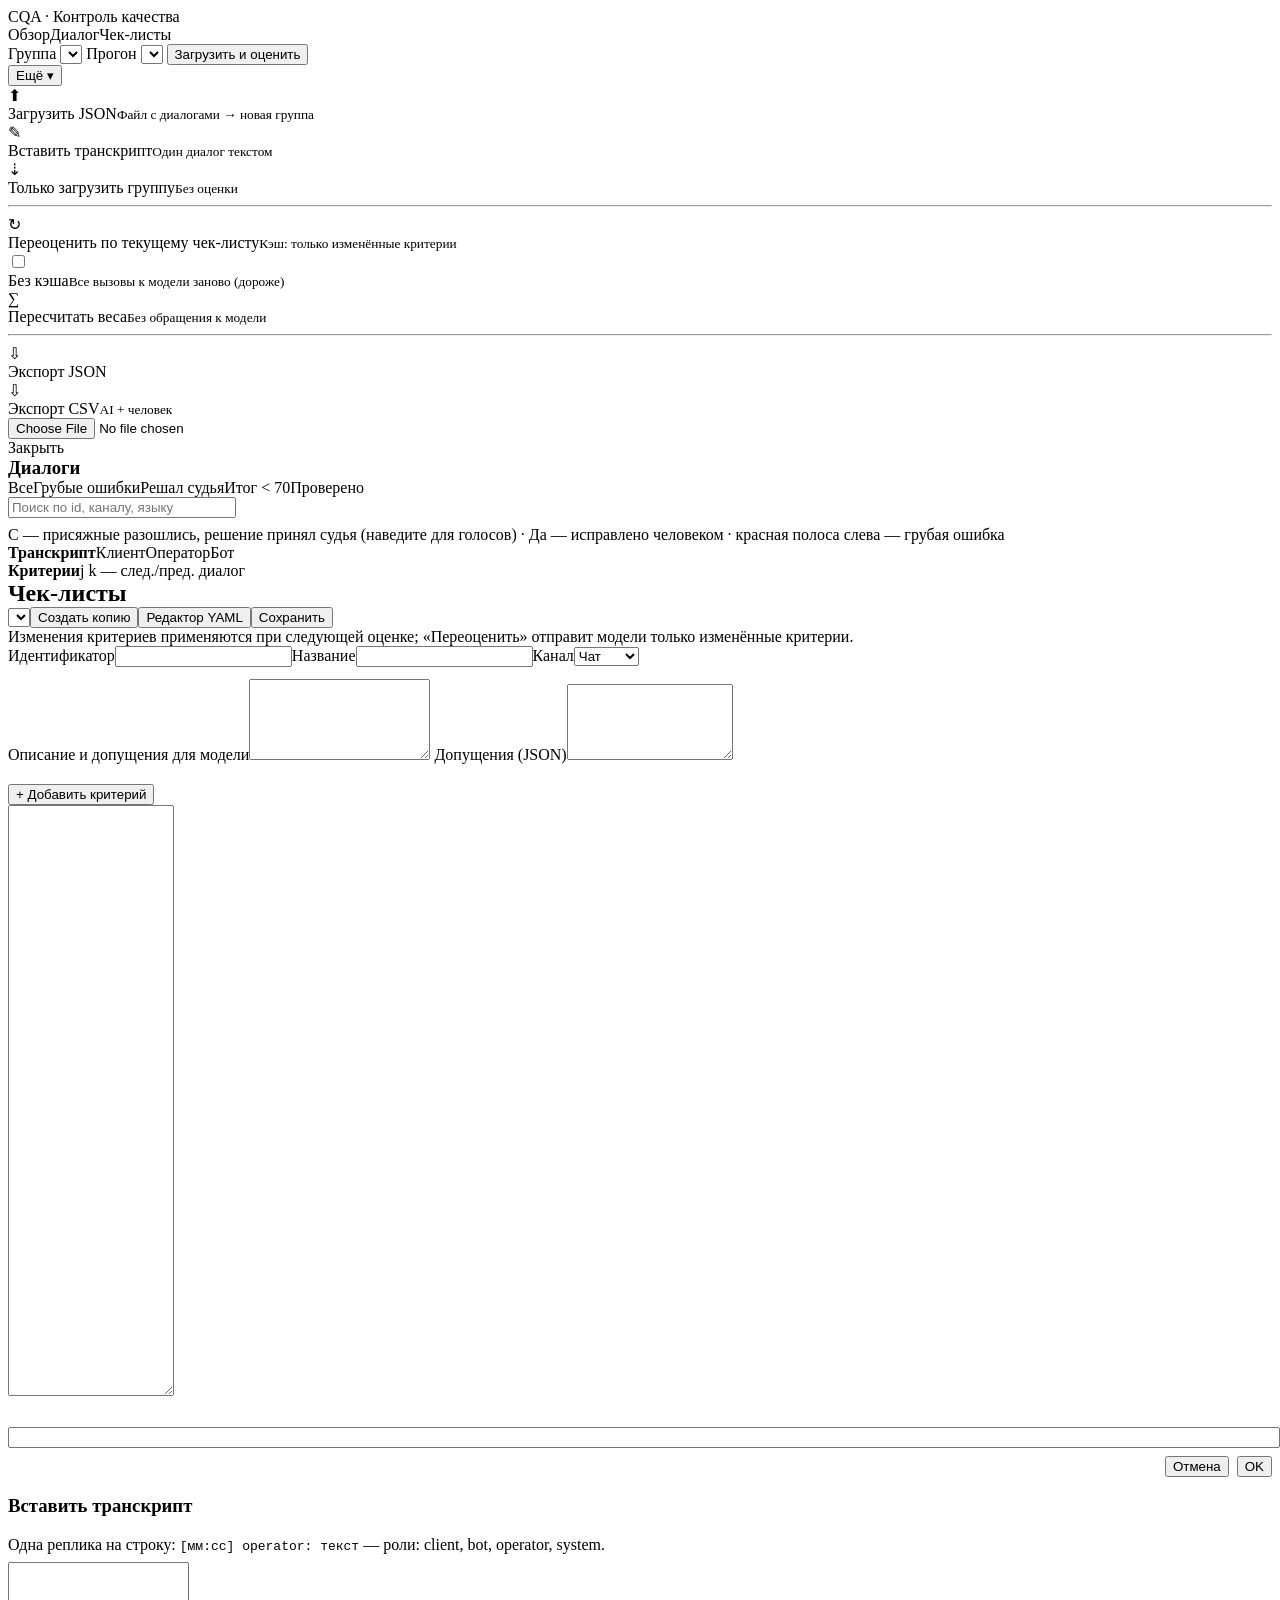
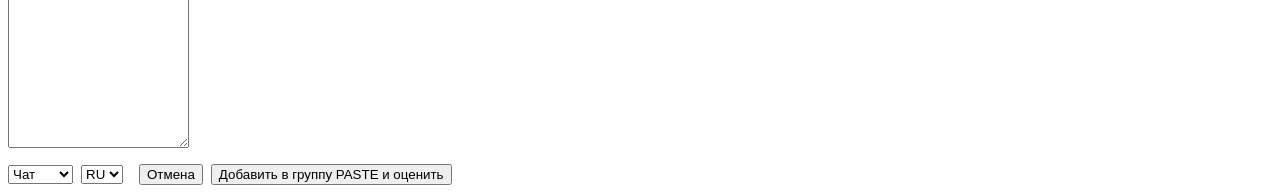
==== commit f2c686d6: "Review round 5: all unwarned waits + anchored wait regex, --final profile (measured), rescue over ot" ====
--- a/cqa/static/index.html
+++ b/cqa/static/index.html
@@ -1,120 +1,7 @@
 <!doctype html>
 <html lang="ru"><head><meta charset="utf-8"><title>CQA · Контроль качества</title>
 <meta name="viewport" content="width=device-width,initial-scale=1">
-<style>
-:root{--ink:#1d1d1f;--ink2:#424245;--mut:#86868b;--line:#e5e5ea;--soft:#f5f5f7;--bg:#fff;--acc:#0071e3;--accs:#e8f1fc;
---good:#1f8a3b;--goods:#e3f4e8;--bad:#d70015;--bads:#fde8ea;--mid:#b25f00;--mids:#fff3e0;--na:#aeaeb2;--nas:#f2f2f4;--hum:#6e3fd1;--hums:#f0eafc}
-*{box-sizing:border-box}html,body{margin:0;background:var(--bg);color:var(--ink);font:14px/1.45 -apple-system,BlinkMacSystemFont,"SF Pro Text","SF Pro Display","Helvetica Neue",Inter,Arial,sans-serif;-webkit-font-smoothing:antialiased}
-button,select,input,textarea{font:inherit;color:inherit}
-.hide{display:none!important}.mut{color:var(--mut)}.sm{font-size:12px}.num{font-variant-numeric:tabular-nums}
-.top{position:sticky;top:0;z-index:20;display:flex;align-items:center;gap:20px;height:56px;padding:0 28px;background:rgba(255,255,255,.86);backdrop-filter:saturate(180%) blur(20px);border-bottom:1px solid var(--line)}
-.brand{font-weight:600;font-size:15px;letter-spacing:-.01em;white-space:nowrap}.brand span{color:var(--mut);font-weight:400}
-.tabs{display:flex;gap:2px;background:var(--soft);padding:3px;border-radius:9px}
-.tabs a{padding:5px 14px;border-radius:7px;cursor:pointer;color:var(--ink2);font-size:13px;user-select:none}.tabs a.on{background:#fff;color:var(--ink);box-shadow:0 1px 3px rgba(0,0,0,.1);font-weight:500}
-.tabs a.dis{opacity:.4;pointer-events:none}
-.sp{flex:1}
-.ctl{display:flex;align-items:center;gap:8px}
-.fld{display:flex;align-items:center;gap:6px;font-size:12px;color:var(--mut)}
-select,input[type=text],input:not([type]),input[type=number],textarea{border:1px solid var(--line);border-radius:8px;padding:6px 10px;background:#fff;outline:none}
-select:focus,input:focus,textarea:focus{border-color:var(--acc);box-shadow:0 0 0 3px var(--accs)}
-.btn{display:inline-flex;align-items:center;gap:6px;border:1px solid var(--line);background:#fff;border-radius:8px;padding:6px 12px;cursor:pointer;font-size:13px;white-space:nowrap;text-decoration:none;color:var(--ink)}
-.btn:hover{background:var(--soft)}.btn.pri{background:var(--acc);border-color:var(--acc);color:#fff;font-weight:500}.btn.pri:hover{background:#0068d1}
-.btn.ghost{border-color:transparent}.btn:disabled{opacity:.45;cursor:default}
-.menu{position:relative}.menu .pop{position:absolute;right:0;top:40px;min-width:280px;background:#fff;border:1px solid var(--line);border-radius:12px;box-shadow:0 12px 32px rgba(0,0,0,.12);padding:6px;z-index:30}
-.pop .it{display:flex;gap:10px;align-items:center;padding:8px 10px;border-radius:7px;cursor:pointer;font-size:13px}.pop .it:hover{background:var(--soft)}
-.pop .it small{display:block;color:var(--mut);font-size:11px}.pop hr{border:0;border-top:1px solid var(--line);margin:4px 0}
-.prog{display:flex;align-items:center;gap:12px;padding:10px 28px;background:var(--accs);font-size:13px}.prog .bar{flex:0 0 280px;height:6px;background:#fff;border-radius:3px;overflow:hidden}.prog .bar div{height:100%;background:var(--acc);width:0;transition:width .4s}
-.prog.err{background:var(--bads)}.prog.ok{background:var(--goods)}
-main{padding:24px 28px 60px;max-width:1600px;margin:0 auto}
-h2{font-size:22px;letter-spacing:-.02em;margin:0 0 4px;font-weight:600}h3{font-size:15px;margin:0 0 12px;font-weight:600}
-.sub{color:var(--mut);font-size:13px;margin-bottom:20px}
-.card{border:1px solid var(--line);border-radius:14px;padding:20px;background:#fff}
-.ov{display:grid;grid-template-columns:300px 1fr 1fr;gap:16px;margin-bottom:16px}
-.hero .big{font-size:64px;font-weight:600;letter-spacing:-.04em;line-height:1}.hero .big small{font-size:22px;color:var(--mut);font-weight:400;letter-spacing:0}
-.hero .lbl{font-size:13px;color:var(--mut);margin-bottom:10px}
-.kpis{display:grid;grid-template-columns:1fr 1fr;gap:14px 10px;margin-top:20px;padding-top:16px;border-top:1px solid var(--line)}
-.kpi b{display:block;font-size:22px;font-weight:600;letter-spacing:-.02em}.kpi span{font-size:12px;color:var(--mut)}.kpi.bad b{color:var(--bad)}
-.hist{display:flex;align-items:flex-end;gap:6px;height:150px;padding-top:18px}
-.hist .col{flex:1;display:flex;flex-direction:column;align-items:center;justify-content:flex-end;height:100%}
-.hist .col i{display:block;width:100%;background:#34a853;opacity:.85;border-radius:4px 4px 0 0;min-height:1px}.hist .col.lo i{background:var(--bad);opacity:.7}.hist .col.mid i{background:#ff9f0a;opacity:.8}
-.hist .col em{font-style:normal;font-size:11px;color:var(--ink2);margin-bottom:3px}.hist .col.zero em{color:var(--na)}.hist .col.zero i{opacity:0}
-.hax{display:flex;gap:6px;font-size:10px;color:var(--mut);margin-top:4px}.hax span{flex:1;text-align:center}
-.ins{list-style:none;padding:0;margin:0}.ins li{padding:9px 0;border-bottom:1px solid var(--line);font-size:13px;display:flex;gap:10px}.ins li:last-child{border:0}
-.ins .dot{flex:0 0 8px;height:8px;border-radius:4px;margin-top:6px;background:var(--acc)}.ins .dot.r{background:var(--bad)}.ins .dot.g{background:var(--good)}.ins .dot.p{background:var(--hum)}
-.chip{display:inline-block;padding:1px 8px;border-radius:6px;background:var(--soft);font-size:12px;cursor:pointer;margin:2px 3px 0 0;font-family:ui-monospace,SFMono-Regular,Menlo,monospace}.chip:hover{background:var(--bads);color:var(--bad)}
-.crits-ov{margin-bottom:16px}
-.crow{display:grid;grid-template-columns:260px 1fr 150px;gap:16px;align-items:center;padding:7px 0;font-size:13px}
-.crow .nm{white-space:nowrap;overflow:hidden;text-overflow:ellipsis}.crow .nm b{font-weight:500;color:var(--mut);margin-right:6px;font-variant-numeric:tabular-nums}
-.sbar{display:flex;height:16px;border-radius:5px;overflow:hidden;background:var(--soft)}.sbar div{height:100%;font-size:10px;color:#fff;display:flex;align-items:center;justify-content:center;overflow:hidden;white-space:nowrap}
-.sbar .g{background:#34a853}.sbar .g2{background:#86cf98}.sbar .m{background:#ff9f0a}.sbar .b{background:#e5484d}.sbar .n{background:#d1d1d6;color:#636366}
-.legend{display:flex;gap:16px;font-size:12px;color:var(--mut)}.legend i{display:inline-block;width:10px;height:10px;border-radius:3px;margin-right:5px;vertical-align:-1px}
-.tbar{display:flex;align-items:center;gap:10px;margin-bottom:12px}
-.seg{display:inline-flex;background:var(--soft);border-radius:8px;padding:2px}.seg a{padding:4px 10px;border-radius:6px;font-size:12px;cursor:pointer;color:var(--ink2)}.seg a.on{background:#fff;box-shadow:0 1px 2px rgba(0,0,0,.1);color:var(--ink)}
-.tw{overflow:auto;border:1px solid var(--line);border-radius:12px}
-table{border-collapse:separate;border-spacing:0;width:100%;font-size:13px}
-th{position:sticky;top:0;background:#fafafa;font-weight:500;color:var(--mut);font-size:11px;text-align:center;padding:8px 6px;border-bottom:1px solid var(--line);white-space:nowrap;cursor:pointer;user-select:none}
-th.l,td.l{text-align:left}th .ar{color:var(--acc)}
-td{padding:7px 6px;border-bottom:1px solid #f0f0f2;text-align:center;white-space:nowrap}
-tbody tr{cursor:pointer}tbody tr:hover td{background:#f7f9fc}tbody tr:last-child td{border-bottom:0}
-tr.gross td:first-child{box-shadow:inset 3px 0 0 var(--bad)}
-.v{display:inline-block;min-width:34px;padding:1px 6px;border-radius:6px;font-size:12px;font-weight:500;text-align:center;position:relative;font-variant-numeric:tabular-nums}
-.v.good{background:var(--goods);color:var(--good)}.v.bad{background:var(--bads);color:var(--bad)}.v.mid{background:var(--mids);color:var(--mid)}.v.na{background:var(--nas);color:var(--na)}.v.err{background:var(--ink);color:#fff}
-.v.hum{outline:1.5px solid var(--hum);outline-offset:1px}
-.jd{display:inline-block;width:14px;height:14px;line-height:14px;font-size:9px;border-radius:7px;background:var(--ink2);color:#fff;font-weight:600;vertical-align:1px;margin-left:3px}
-.tot{font-weight:600;font-size:14px}.tot.lo{color:var(--bad)}
-.tag{display:inline-block;font-size:11px;padding:1px 7px;border-radius:5px;font-weight:500}.tag.bad{background:var(--bad);color:#fff}.tag.hum{background:var(--hums);color:var(--hum)}.tag.soft{background:var(--soft);color:var(--ink2)}
-#tip{position:fixed;z-index:50;background:rgba(29,29,31,.95);color:#fff;font-size:12px;padding:8px 10px;border-radius:8px;pointer-events:none;max-width:320px;line-height:1.5}
-.dh{display:flex;align-items:center;gap:16px;margin-bottom:16px;flex-wrap:wrap}
-.dh .id{font-size:20px;font-weight:600;letter-spacing:-.02em;font-family:ui-monospace,SFMono-Regular,Menlo,monospace}
-.score{display:flex;align-items:baseline;gap:6px}.score b{font-size:30px;font-weight:600;letter-spacing:-.03em}.score span{font-size:12px;color:var(--mut)}.score.h b{color:var(--hum)}
-.panes{display:grid;grid-template-columns:minmax(440px,1fr) minmax(520px,1.1fr);gap:16px;align-items:start}
-.pane{border:1px solid var(--line);border-radius:14px;overflow:hidden}.pane .ph{padding:12px 16px;border-bottom:1px solid var(--line);display:flex;align-items:center;gap:10px;background:#fafafa;font-size:13px}
-.pane .pb{max-height:calc(100vh - 230px);overflow:auto;padding:12px 14px}
-.turn{display:grid;grid-template-columns:28px 1fr;gap:8px;padding:6px 8px;border-radius:10px;margin:2px 0;transition:background .3s}
-.turn .n{font-size:11px;color:var(--na);text-align:right;padding-top:3px;font-variant-numeric:tabular-nums}
-.turn .who{font-size:11px;font-weight:600;letter-spacing:.02em;margin-bottom:1px}.turn .who time{font-weight:400;color:var(--mut);margin-left:6px}
-.turn .tx{font-size:13.5px;white-space:pre-wrap;word-wrap:break-word}
-.turn.client .who{color:#0071e3}.turn.client .bub{border-left:2px solid #0071e3;padding-left:9px}
-.turn.operator .who{color:#3a3a3c}.turn.operator .bub{border-left:2px solid #3a3a3c;padding-left:9px}
-.turn.bot .who{color:#8e8e93}.turn.bot .bub{border-left:2px dashed #c7c7cc;padding-left:9px}.turn.bot .tx{color:var(--ink2)}
-.turn.system .who{color:var(--na)}.turn.system .tx{color:var(--mut);font-size:12px;font-style:italic}.turn.system .bub{padding-left:11px}
-.turn.internal{background:repeating-linear-gradient(135deg,#fff,#fff 6px,#f7f7f9 6px,#f7f7f9 12px)}
-.turn.ev .n{color:var(--acc);font-weight:600}
-.turn.flash{background:#fff4c2}
-.turn.seek{cursor:pointer}.turn.seek:hover{background:var(--soft)}
-.evm{display:inline-block;font-size:10px;color:var(--acc);background:var(--accs);border-radius:4px;padding:0 4px;margin-left:4px;font-weight:500}
-.audio{padding:10px 14px;border-bottom:1px solid var(--line)}.audio audio{width:100%;height:36px}
-.cr{border-bottom:1px solid var(--line);padding:14px 16px}.cr:last-child{border:0}
-.cr.sel{background:#faf7ff;box-shadow:inset 3px 0 0 var(--hum)}
-.cr .hd{display:flex;align-items:center;gap:8px}.cr .hd .t{font-weight:500;flex:1}.cr .hd .t b{color:var(--mut);font-weight:500;margin-right:4px}
-.cr .js{font-size:13px;color:var(--ink2);margin:6px 0 0}
-.cr .meta{font-size:12px;color:var(--mut);margin-top:6px}
-.evs{margin-top:8px;display:flex;flex-direction:column;gap:4px}
-.evq{font-size:12.5px;background:var(--soft);border-radius:8px;padding:5px 9px;cursor:pointer;color:var(--ink2);border:1px solid transparent}.evq:hover{border-color:var(--acc);background:var(--accs)}
-.evq b{color:var(--acc);font-weight:600;margin-right:6px;font-variant-numeric:tabular-nums}
-.jury{display:flex;gap:6px;flex-wrap:wrap;margin-top:8px;font-size:12px;align-items:center}
-.jury .jv{display:inline-flex;gap:5px;align-items:center;background:var(--soft);border-radius:6px;padding:2px 8px}
-.jury .jv.dec{background:var(--ink);color:#fff}
-.ovr{margin-top:8px;display:flex;gap:14px;align-items:center;flex-wrap:wrap}
-.ovr .lnk{font-size:12px;color:var(--acc);cursor:pointer}
-.ovf{margin-top:10px;padding:10px;border:1px solid var(--hums);background:#fcfaff;border-radius:10px;display:flex;gap:8px;flex-wrap:wrap;align-items:center}
-.ovf input{flex:1;min-width:180px}
-.hn{margin-top:8px;font-size:12px;color:var(--hum);background:var(--hums);border-radius:8px;padding:6px 9px}
-details summary{cursor:pointer;font-size:12px;color:var(--mut);margin-top:8px}details .rs{font-size:12px;color:var(--ink2);margin-top:4px;white-space:pre-wrap}
-.kbd{font-family:ui-monospace,monospace;font-size:11px;border:1px solid var(--line);border-bottom-width:2px;border-radius:4px;padding:0 4px;color:var(--ink2)}
-.clg{display:grid;grid-template-columns:1fr 1fr 160px;gap:12px}
-.clg label,.ccard label.f{display:flex;flex-direction:column;gap:4px;font-size:12px;color:var(--mut)}
-textarea{width:100%;resize:vertical;font-size:13px}
-.ccard{border:1px solid var(--line);border-radius:12px;padding:14px 16px;margin-top:10px}
-.ccard .r1{display:grid;grid-template-columns:60px 1fr 120px 130px 80px auto auto 76px;gap:10px;align-items:end}
-.ccard .r2{display:grid;grid-template-columns:1fr 1fr;gap:10px;margin-top:10px}
-.ck{display:flex;gap:5px;align-items:center;font-size:12px;color:var(--ink2);padding-bottom:7px;white-space:nowrap}
-.empty{padding:60px;text-align:center;color:var(--mut)}
-.modal{position:fixed;inset:0;background:rgba(0,0,0,.25);display:flex;align-items:center;justify-content:center;z-index:40}
-.modal .box{background:#fff;border-radius:16px;padding:22px;width:680px;max-width:92vw;box-shadow:0 20px 60px rgba(0,0,0,.2)}
-.toast{position:fixed;bottom:24px;right:28px;box-shadow:0 6px 20px rgba(0,0,0,.2);background:var(--ink);color:#fff;padding:9px 16px;border-radius:10px;font-size:13px;z-index:60}
-@media (max-width:1380px){.ov{grid-template-columns:260px 1fr}.ov .insc{grid-column:1/-1}.panes{grid-template-columns:1fr 1fr}.crow{grid-template-columns:220px 1fr 130px}.top{gap:12px;padding:0 20px}main{padding:20px}}
-</style></head><body>
+<link rel="stylesheet" href="/static/app.css"></head><body>
 <div class="top">
  <div class="brand">CQA <span>· Контроль качества</span></div>
  <div class="tabs" id="tabs"><a data-v="runs" class="on">Обзор</a><a data-v="dialog" class="dis">Диалог</a><a data-v="checklists">Чек-листы</a></div>
@@ -171,205 +58,13 @@
 </section>
 </main>
 <div id="tip" class="hide"></div>
+<div class="modal hide" id="askM"><div class="box"><h3 id="askT"></h3>
+ <label class="mut sm" id="askL" for="askI"></label><input id="askI" style="width:100%;margin:8px 0">
+ <div style="display:flex;gap:8px;justify-content:flex-end"><button class="btn" id="askNo">Отмена</button><button class="btn pri" id="askOk">OK</button></div></div></div>
 <div class="modal hide" id="pasteM"><div class="box"><h3>Вставить транскрипт</h3>
  <div class="mut sm" style="margin-bottom:8px">Одна реплика на строку: <code>[мм:сс] operator: текст</code> — роли: client, bot, operator, system.</div>
  <textarea id="paste" rows="12"></textarea>
  <div style="display:flex;gap:8px;margin-top:12px;align-items:center"><select id="pch"><option value="agent chat">Чат</option><option value="voice call">Звонок</option></select>
  <select id="plang"><option>RU</option><option>KZ</option><option>EN</option></select><span class="sp"></span>
  <button class="btn" onclick="$('#pasteM').classList.add('hide')">Отмена</button><button class="btn pri" id="btnPaste">Добавить в группу PASTE и оценить</button></div></div></div>
-<script>
-const $=s=>document.querySelector(s),$$=s=>[...document.querySelectorAll(s)];
-const api=async(u,o={})=>{const r=await fetch(u,o);if(!r.ok){let t=await r.text();try{t=JSON.parse(t).detail||t}catch(e){}throw new Error(t)}return r.json()};
-const J=b=>({method:'POST',headers:{'Content-Type':'application/json'},body:JSON.stringify(b)});
-const esc=s=>String(s??'').replace(/[&<>"']/g,c=>({'&':'&amp;','<':'&lt;','>':'&gt;','"':'&quot;',"'":'&#39;'}[c]));
-let G=null,RUN='',DOC=null,DIALOGS={},CUR=null,SORT={k:'total',d:1},FILT='all',CL=null,CLS={},ORDER=[],OPEN=null;
-const SPK={client:'Клиент',operator:'Оператор',bot:'Бот',system:'Система'};
-const CHN=c=>/call|voice/.test(c||'')?'Звонок':'Чат';
-const MODEL=m=>String(m||'').replace('claude-','').replace(/-5-5$/,'').replace(/^./,x=>x.toUpperCase());
-function toast(m){$$('.toast').forEach(x=>x.remove());const t=document.createElement('div');t.className='toast';t.textContent=m;document.body.appendChild(t);setTimeout(()=>t.remove(),2600)}
-function cdef(clid,cid){return CLS[clid]?.criteria.find(x=>x.id==cid)}
-// semantic class: good for the operator = green, bad = red (gross criteria: YES = bad)
-function cls(v,def){if(v===null||v===undefined)return'err';if(v==='NA')return'na';
- if(v==='YES'||v==='NO'){const good=def&&def.gross?v==='NO':v==='YES';return good?'good':'bad'}
- const sc=(def&&def.scale)||[];const mx=sc.length?Math.max(...sc):20;const n=+v;return n>=mx?'good':n<=0?'bad':'mid'}
-const VL={YES:'Да',NO:'Нет',NA:'н/п'};
-function badge(v,def,extra=''){return `<span class="v ${cls(v,def)} ${extra}">${v===null||v===undefined?'ошибка':VL[v]??v}</span>`}
-function judgeTip(c){if(!c.jury)return'';const j=Object.entries(c.jury).map(([m,v])=>`${MODEL(m)}: ${VL[v]??v}`).join('<br>');
- return c.decided_by&&c.decided_by!=='consensus'?`Присяжные разошлись:<br>${j}<br><b>Судья ${MODEL(c.decided_by)}: ${VL[c.value]??c.value}</b>`:`Единогласно:<br>${j}`}
-document.addEventListener('mouseover',e=>{const t=e.target.closest('[data-tip]');const tp=$('#tip');if(!t||!t.dataset.tip){tp.classList.add('hide');return}tp.innerHTML=t.dataset.tip;tp.classList.remove('hide');const r=t.getBoundingClientRect();tp.style.left=Math.max(8,Math.min(innerWidth-330,r.left))+'px';tp.style.top=(r.bottom+6)+'px'});
-function view(v){$$('#tabs a').forEach(a=>a.classList.toggle('on',a.dataset.v==v));['runs','dialog','checklists'].forEach(x=>$('#v-'+x).classList.toggle('hide',x!=v));$('#tip').classList.add('hide');if(v=='checklists')loadCl();window.scrollTo(0,0)}
-$$('#tabs a').forEach(a=>a.onclick=()=>view(a.dataset.v));
-const curView=()=>$$('#tabs a.on')[0].dataset.v;
-$('#btnMore').onclick=e=>{e.stopPropagation();$('#pop').classList.toggle('hide')};
-document.addEventListener('click',e=>{if(!e.target.closest('.menu'))$('#pop').classList.add('hide')});
-async function init(){await loadAllCl();const gs=await api('/api/groups');
- $('#gsel').innerHTML=gs.map(g=>`<option value="${esc(g.group)}">${esc(g.group)} · ${g.dialogs}</option>`).join('');
- const want=localStorage.cqaGroup&&gs.find(g=>g.group==localStorage.cqaGroup)?localStorage.cqaGroup:(gs.find(g=>g.group=='DEV')||gs[0]||{}).group;
- if(want){$('#gsel').value=want;await loadGroup(want)}else $('#ovw').innerHTML='<div class="card empty">Нет данных. Загрузите группу или JSON-файл.</div>'}
-$('#gsel').onchange=()=>loadGroup($('#gsel').value);
-$('#rsel').onchange=()=>{RUN=$('#rsel').value;loadResults()};
-async function loadGroup(g,keepRun){G=g;localStorage.cqaGroup=g;
- try{const ds=await api('/api/dialogs/'+encodeURIComponent(g));DIALOGS={};ds.forEach(d=>DIALOGS[d.conversation_id]=d)}catch(e){DIALOGS={}}
- let runs=[];try{runs=await api('/api/runs/'+encodeURIComponent(g))}catch(e){}
- if(!keepRun||!runs.find(r=>r.run==RUN))RUN=runs[0]?.run||'';
- $('#rsel').innerHTML=runs.length?runs.map((r,i)=>`<option value="${esc(r.run)}">${esc(r.run)} · ${r.dialogs} · ${esc(r.created_at.slice(5,16).replace('T',' '))}${i==0?' · новый':''}</option>`).join(''):'<option value="">нет результатов</option>';
- $('#rsel').value=RUN;await loadResults()}
-const rq=()=>RUN?'?run='+encodeURIComponent(RUN):'';
-async function loadResults(){try{DOC=await api('/api/results/'+encodeURIComponent(G)+rq())}catch(e){DOC=null}
- $('#exJson').href=`/api/export/${G}.json${rq()}`;$('#exCsv').href=`/api/export/${G}.csv?which=both${RUN?'&run='+encodeURIComponent(RUN):''}`;
- renderOverview();renderTable();if(CUR&&curView()=='dialog')renderDialog()}
-// ---------- overview ----------
-function stats(){const ds=DOC.dialogs;const tot=d=>d.human&&d.human.reviewed?d.human.total:d.total;
- const t=ds.map(tot).filter(x=>x!=null);const per={};let judge=0,cells=0;
- ds.forEach(d=>d.criteria.forEach(c=>{const def=cdef(d.checklist_id,c.criterion_id);const p=per[c.criterion_id]=per[c.criterion_id]||{name:c.name,def,n:0,b:{g:0,g2:0,m:0,b:0,n:0},fail:[]};
-  const hv=d.human?.overrides?.[c.criterion_id];const v=hv?hv.value:c.value;p.n++;cells++;if(c.decided_by&&c.decided_by!=='consensus')judge++;
-  const k=cls(v,def);if(k=='na')p.b.n++;else if(k=='good')p.b.g++;else if(k=='mid'){const mx=Math.max(...((def?.scale)||[20]));if(+v>=mx/2)p.b.g2++;else p.b.m++;p.fail.push(d.conversation_id)}else{p.b.b++;p.fail.push(d.conversation_id)}}));
- return{ds,t,per,judge,cells,gross:ds.filter(d=>(d.human?.reviewed?d.human.gross_error:d.gross_error)),rev:ds.filter(d=>d.human&&d.human.reviewed)}}
-function renderOverview(){if(!DOC){$('#ovw').innerHTML=`<div class="card empty" style="margin-bottom:16px">Группа <b>${esc(G)}</b> ещё не оценена — нажмите «Загрузить и оценить» или «Ещё → Переоценить».</div>`;return}
- const S=stats(),m=DOC.meta||{},avg=S.t.length?S.t.reduce((a,b)=>a+b,0)/S.t.length:null;
- const bins=Array(10).fill(0);S.t.forEach(x=>bins[Math.min(9,Math.floor(x/10))]++);const mx=Math.max(...bins,1);
- const srt=S.t.slice().sort((a,b)=>a-b),med=srt.length?srt[Math.floor(srt.length/2)]:null;
- const fails=Object.entries(S.per).filter(([k,p])=>!p.def?.gross).map(([k,p])=>({k,p,r:p.fail.length/Math.max(1,p.n-p.b.n)})).sort((a,b)=>b.r-a.r);
- const ins=[];const f0=fails[0],f1=fails[1];const chip=d=>`<span class="chip" onclick="openDialog('${esc(d.conversation_id)}')">${esc(d.conversation_id)}</span>`;
- if(f0&&f0.p.fail.length)ins.push(`<li><span class="dot r"></span><div>Чаще всего не выполняется <b>${f0.k} «${esc(f0.p.name)}»</b> — ${Math.round(f0.r*100)}% применимых диалогов (${f0.p.fail.length}).${f1&&f1.p.fail.length?` Далее — ${f1.k} «${esc(f1.p.name)}», ${Math.round(f1.r*100)}%.`:''}</div></li>`);
- ins.push(S.gross.length?`<li><span class="dot r"></span><div><b>${S.gross.length}</b> с грубой ошибкой:<br>${S.gross.map(chip).join('')}</div></li>`:`<li><span class="dot g"></span><div>Грубых ошибок не обнаружено.</div></li>`);
- const low=S.ds.filter(d=>d.total!=null&&d.total<50&&!d.gross_error);if(low.length)ins.push(`<li><span class="dot r"></span><div>Итог ниже 50 (без грубых): ${low.map(chip).join('')}</div></li>`);
- const jm=MODEL((m.model||'').match(/judge=([\w.-]+)/)?.[1]||'');
- ins.push(`<li><span class="dot"></span><div>Присяжные разошлись в <b>${S.judge}</b> из ${S.cells} оценок (${(100*S.judge/Math.max(1,S.cells)).toFixed(0)}%) — решение принял судья${jm?' '+jm:''}.</div></li>`);
- ins.push(`<li><span class="dot p"></span><div>Проверено человеком: <b>${S.rev.length}</b> из ${S.ds.length}.${S.rev.length?'':' Откройте диалог, чтобы подтвердить или исправить оценку.'}</div></li>`);
- const jury=(m.model||'').replace(/^jury\[|\].*$/g,'').split('+').map(MODEL).join(' + ');
- $('#ovw').innerHTML=`<div class="ov">
- <div class="card hero"><div class="lbl">Средний балл качества</div><div class="big num">${avg==null?'—':avg.toFixed(1)}<small> / 100</small></div>
-  <div class="mut sm" style="margin-top:6px">медиана ${med==null?'—':med.toFixed(1)} · группа ${esc(G)}</div>
-  <div class="kpis"><div class="kpi"><b class="num">${S.ds.length}</b><span>диалогов</span></div><div class="kpi ${S.gross.length?'bad':''}"><b class="num">${S.gross.length}</b><span>грубых ошибок</span></div>
-  <div class="kpi"><b class="num">${S.judge}</b><span>оценок решил судья</span></div><div class="kpi"><b class="num">${S.rev.length}</b><span>проверено человеком</span></div></div></div>
- <div class="card"><h3>Распределение итоговых баллов</h3><div class="hist">${bins.map((b,i)=>`<div class="col ${i<5?'lo':i<7?'mid':''} ${b?'':'zero'}" data-tip="Итог ${i*10}–${i*10+10}: ${b} диал."><em>${b}</em><i style="height:${b/mx*112}px"></i></div>`).join('')}</div>
-  <div class="hax">${bins.map((b,i)=>`<span>${i*10}–${i*10+10}</span>`).join('')}</div><div class="mut sm" style="margin-top:10px">Число диалогов по диапазонам итогового балла (с учётом ручных правок). Грубая ошибка помечается отдельно и в балл не входит.</div></div>
- <div class="card insc"><h3>Выводы</h3><ul class="ins">${ins.join('')}</ul></div></div>
- <div class="card crits-ov"><div style="display:flex;align-items:center;margin-bottom:8px"><h3 style="margin:0">Выполнение критериев</h3><span class="sp"></span>
-  <div class="legend"><span><i style="background:#34a853"></i>Выполнен</span><span><i style="background:#86cf98"></i>Частично ≥ ½</span><span><i style="background:#ff9f0a"></i>Частично &lt; ½</span><span><i style="background:#e5484d"></i>Не выполнен / грубая</span><span><i style="background:#d1d1d6"></i>Неприменимо</span></div></div>
-  ${Object.entries(S.per).map(([k,p])=>{const gr=p.def?.gross,sc=p.def?.type=='scale';const seg=[['g',p.b.g,gr?'Нет грубой ошибки':sc?'Максимум':'Да'],['g2',p.b.g2,'Частично ≥ ½'],['m',p.b.m,'Частично < ½'],['b',p.b.b,gr?'Грубая ошибка':sc?'0 баллов':'Нет'],['n',p.b.n,'Неприменимо']];
-   const ap=p.n-p.b.n;return `<div class="crow"><div class="nm" title="${esc(p.name)}"><b>${k}</b>${esc(p.name)}</div>
-   <div class="sbar">${seg.filter(s=>s[1]).map(s=>`<div class="${s[0]}" style="width:${100*s[1]/p.n}%" data-tip="${s[2]}: ${s[1]} из ${p.n}">${s[1]/p.n>.05?s[1]:''}</div>`).join('')}</div>
-   <div class="mut sm num">${ap?(gr?`${p.b.b} случ. · ${Math.round(100*p.b.b/ap)}%`:`${Math.round(100*p.b.g/ap)}% выполнено`):'—'}${p.b.n?` · ${p.b.n} н/п`:''}</div></div>`}).join('')}
-  <div class="mut sm" style="margin-top:12px;padding-top:10px;border-top:1px solid var(--line)">Прогон ${esc(DOC.run||RUN)} от ${esc((DOC.created_at||'').replace('T',' '))} · присяжные: ${esc(jury)}${jm?' · судья: '+esc(jm):''}${m.cost_usd!=null?' · стоимость $'+m.cost_usd:''}</div></div>`}
-// ---------- table ----------
-$$('#fseg a').forEach(a=>a.onclick=()=>{FILT=a.dataset.f;$$('#fseg a').forEach(x=>x.classList.toggle('on',x==a));renderTable()});
-$('#flt').oninput=renderTable;
-function critSort(d,cid){const c=d.criteria.find(x=>x.criterion_id==cid);if(!c)return -9;const o=d.human?.overrides?.[cid];return{err:-1,bad:0,mid:1,good:2,na:3}[cls(o?o.value:c.value,cdef(d.checklist_id,cid))]}
-function rowsFiltered(){const f=$('#flt').value.toLowerCase().trim();let rows=DOC?DOC.dialogs.slice():Object.values(DIALOGS).map(d=>({conversation_id:d.conversation_id,language:d.language,channel:d.channel,criteria:[]}));
- rows=rows.filter(d=>!f||(d.conversation_id+' '+d.language+' '+d.channel+' '+CHN(d.channel)).toLowerCase().includes(f));
- if(FILT=='gross')rows=rows.filter(d=>d.human?.reviewed?d.human.gross_error:d.gross_error);if(FILT=='judge')rows=rows.filter(d=>d.criteria.some(c=>c.decided_by&&c.decided_by!=='consensus'));
- if(FILT=='low')rows=rows.filter(d=>d.total!=null&&d.total<70);if(FILT=='hum')rows=rows.filter(d=>d.human?.reviewed);
- const k=SORT.k,gv=d=>k=='total'?(d.total??-1):k=='human'?(d.human?.reviewed?d.human.total:-1):k=='gross'?(d.gross_error?1:0):k.startsWith('c:')?critSort(d,k.slice(2)):String(d[k]??'');
- rows.sort((a,b)=>{const x=gv(a),y=gv(b);return(x>y?1:x<y?-1:a.conversation_id>b.conversation_id?1:-1)*SORT.d});return rows}
-function renderTable(){const rows=rowsFiltered();ORDER=rows.map(r=>r.conversation_id);
- $('#cnt').textContent=`${rows.length} из ${DOC?DOC.dialogs.length:Object.keys(DIALOGS).length}`;
- const all=DOC?DOC.dialogs:[];const cids=[],cname={};all.forEach(d=>d.criteria.forEach(c=>{if(!cids.includes(c.criterion_id)){cids.push(c.criterion_id);cname[c.criterion_id]=c.name}}));
- const anyH=all.some(d=>d.human?.reviewed);
- const th=(k,l,c='',tip='')=>`<th class="${c}" data-k="${k}" ${tip?`data-tip="${esc(tip)}"`:''}>${l}${SORT.k==k?`<span class="ar"> ${SORT.d>0?'↑':'↓'}</span>`:''}</th>`;
- if(!rows.length){$('#tbl').innerHTML=`<tbody><tr><td class="empty">Нет диалогов по выбранному фильтру.</td></tr></tbody>`;return}
- $('#tbl').innerHTML=`<thead><tr>${th('conversation_id','Диалог','l')}${th('channel','Канал','l')}${th('language','Язык')}${cids.map(c=>th('c:'+c,c,'',c+' · '+esc(cname[c]))).join('')}${th('total','Итог AI')}${anyH?th('human','После правок'):''}${th('gross','Грубая')}</tr></thead><tbody>`+
- rows.map(d=>{const g=d.human?.reviewed?d.human.gross_error:d.gross_error,tot=d.total;
-  return `<tr class="${g?'gross':''}" onclick="openDialog('${esc(d.conversation_id)}')"><td class="l" style="font-family:ui-monospace,Menlo,monospace;font-size:12px">${esc(d.conversation_id)}</td><td class="l mut">${CHN(d.channel)}</td><td class="mut">${esc(d.language||'')}</td>
-  ${cids.map(cid=>{const c=d.criteria.find(x=>x.criterion_id==cid);if(!c)return'<td></td>';const def=cdef(d.checklist_id,cid),o=d.human?.overrides?.[cid],jd=c.decided_by&&c.decided_by!=='consensus';
-   const tip=`<b>${cid} · ${esc(c.name)}</b><br>`+judgeTip(c)+(o?`<br><span style="color:#c9b3ff">Человек: ${VL[o.value]??o.value}</span>`:'');
-   return `<td data-tip="${esc(tip)}">${badge(o?o.value:c.value,def,o?'hum':'')}${jd?'<span class="jd">С</span>':''}</td>`}).join('')}
-  <td><span class="tot num ${tot!=null&&tot<50?'lo':''}">${tot==null?'—':Math.round(tot)}</span></td>${anyH?`<td>${d.human?.reviewed?`<span class="tot num" style="color:var(--hum)">${Math.round(d.human.total)}</span>`:''}</td>`:''}
-  <td>${g?'<span class="tag bad">Да</span>':''}</td></tr>`}).join('')+'</tbody>';
- $$('#tbl th[data-k]').forEach(th=>th.onclick=()=>{SORT={k:th.dataset.k,d:SORT.k==th.dataset.k?-SORT.d:1};renderTable()})}
-// ---------- dialog ----------
-function fmt(s){if(s==null)return'';s=Math.floor(s);return String(Math.floor(s/60)).padStart(2,'0')+':'+String(s%60).padStart(2,'0')}
-function openDialog(id){CUR=id;OPEN=null;if(!ORDER.includes(id))ORDER=(DOC?DOC.dialogs:[]).map(d=>d.conversation_id);$('#tabs a[data-v=dialog]').classList.remove('dis');view('dialog');renderDialog()}
-function renderDialog(){const rec=DIALOGS[CUR],res=DOC&&DOC.dialogs.find(d=>d.conversation_id==CUR);
- if(!rec){$('#dhead').innerHTML='<span class="mut">Нет данных диалога</span>';return}
- const ev={};(res?res.criteria:[]).forEach(c=>(c.evidence||[]).forEach(e=>{(ev[e.turn]=ev[e.turn]||[]).includes(c.criterion_id)||ev[e.turn].push(c.criterion_id)}));
- const h=res&&res.human,pos=ORDER.indexOf(CUR),g=res&&(h?.reviewed?h.gross_error:res.gross_error);
- $('#dhead').innerHTML=`<button class="btn" onclick="view('runs')">← Обзор</button><span class="id">${esc(rec.conversation_id)}</span>
-  <span class="tag soft">${CHN(rec.channel)}</span><span class="tag soft">${esc(rec.language)}</span>${g?'<span class="tag bad">Грубая ошибка</span>':''}${h?.reviewed?'<span class="tag hum">Проверено человеком</span>':''}
-  <span class="sp"></span>
-  <div class="score"><b class="num">${res&&res.total!=null?res.total.toFixed(1):'—'}</b><span>/ 100 · итог AI</span></div>
-  ${h?.reviewed?`<div class="score h"><b class="num">${h.total!=null?h.total.toFixed(1):'—'}</b><span>/ 100 · после правок</span></div>`:''}
-  <span class="mut sm num">${pos>=0?`диалог ${pos+1} из ${ORDER.length}`:''}</span>
-  <button class="btn" onclick="nav(-1)" ${pos<=0?'disabled':''} title="Предыдущий (k)">↑</button><button class="btn" onclick="nav(1)" ${pos<0||pos>=ORDER.length-1?'disabled':''} title="Следующий (j)">↓</button>
-  <button class="btn" onclick="reevalOne()" title="Повторная оценка только этого диалога (без кэша)">Переоценить</button>`;
- const isCall=rec.kind=='call';
- $('#tmeta').textContent=`${rec.transcript.length} реплик (с №0)${isCall?' · клик по реплике — перемотка записи':''}`;
- $('#audioBox').innerHTML=isCall&&rec.audio_url?`<div class="audio"><audio id="aud" controls preload="none" src="${esc(rec.audio_url)}"></audio><div class="mut sm">Перемотка приблизительная: смещение отсчитывается от первой реплики.</div></div>`:'';
- $('#transcript').innerHTML=rec.transcript.map(t=>`<div id="t${t.index}" class="turn ${esc(t.speaker)} ${t.internal?'internal':''} ${ev[t.index]?'ev':''} ${isCall?'seek':''}" ${isCall?`onclick="seek(${t.offset??0})"`:''}>
-  <div class="n">${t.index}</div><div class="bub"><div class="who">${SPK[t.speaker]||esc(t.speaker)}${t.internal?' · внутреннее':''}<time>${fmt(t.offset)}</time>${(ev[t.index]||[]).map(c=>`<span class="evm" data-tip="Цитата для критерия ${c}">${c}</span>`).join('')}</div><div class="tx">${esc(t.text)}</div></div></div>`).join('');
- if(!res){$('#crits').innerHTML='<div class="empty">Диалог не оценён.</div>';$('#cmeta').textContent='';return}
- const jn=res.criteria.filter(c=>c.decided_by&&c.decided_by!=='consensus').length;
- $('#cmeta').textContent=`${res.criteria.length} критериев${jn?` · судья решил ${jn}`:' · модели единогласны'}${h&&Object.keys(h.overrides||{}).length?` · правок: ${Object.keys(h.overrides).length}`:''}`;
- $('#crits').innerHTML=res.criteria.map(c=>{const def=cdef(res.checklist_id,c.criterion_id),o=h?.overrides?.[c.criterion_id],cid=c.criterion_id;
-  const opts=(c.type=='scale'?(def?.scale||[]).map(String):['YES','NO']).concat(def?.allow_na?['NA']:[]),jd=c.decided_by&&c.decided_by!=='consensus';
-  return `<div class="cr ${o?'sel':''}" id="cr_${cid}"><div class="hd"><span class="t"><b>${cid}</b>${esc(c.name)}${def?.gross?' <span class="tag bad">грубая</span>':''}</span>
-   ${o?`<span data-tip="Оценка AI">${badge(c.value,def)}</span><span class="mut">→</span><span data-tip="Оценка человека">${badge(o.value,def,'hum')}</span>`:badge(c.value,def)}${c.type=='scale'&&def?.scale?`<span class="mut sm">из ${Math.max(...def.scale)}</span>`:''}</div>
-   <div class="js">${esc(c.justification)}</div>
-   ${c.na_reason?`<div class="meta">Неприменимо: ${esc(c.na_reason)}</div>`:''}${c.missing_where?`<div class="meta">Ожидалось: ${esc(c.missing_where)}</div>`:''}
-   ${(c.evidence||[]).length?`<div class="evs">${c.evidence.slice().sort((a,b)=>a.turn-b.turn).map(e=>`<div class="evq" onclick="focusTurn(${e.turn})" title="Показать в транскрипте"><b>#${e.turn}</b>«${esc(e.quote)}»</div>`).join('')}</div>`:''}
-   <div class="jury">${c.jury?Object.entries(c.jury).map(([m,v])=>`<span class="jv">${MODEL(m)} ${badge(v,def)}</span>`).join(''):''}
-    ${jd?`<span class="jv dec" data-tip="Присяжные разошлись — решение принял судья">Судья ${MODEL(c.decided_by)} → ${VL[c.value]??c.value}</span>`:c.jury?'<span class="mut">единогласно</span>':''}
-    ${c.confidence!=null?`<span class="mut">· уверенность ${Math.round(c.confidence*100)}%</span>`:''}</div>
-   ${o?`<div class="hn">Правка${o.reviewer?' ('+esc(o.reviewer)+')':''}: ${VL[c.value]??c.value} → <b>${VL[o.value]??o.value}</b>${o.justification?` — ${esc(o.justification)}`:''}</div>`:''}
-   ${OPEN==cid?`<div class="ovf"><select id="ov_${cid}"><option value="AI">Как у AI (${VL[c.value]??c.value})</option>${opts.map(x=>`<option value="${x}" ${o&&String(o.value)==x?'selected':''}>${VL[x]??x}</option>`).join('')}</select>
-    <input id="oj_${cid}" placeholder="Комментарий ревьюера" value="${esc(o?o.justification:'')}"><input id="or_${cid}" placeholder="Имя" style="width:110px;flex:0 0 110px;min-width:0" value="${esc(o?o.reviewer:localStorage.reviewer||'')}">
-    <button class="btn pri" onclick="saveOv('${cid}')">Сохранить</button><button class="btn" onclick="OPEN=null;renderDialog()">Отмена</button></div>`:
-    `<div class="ovr"><span class="lnk" onclick="openOv('${cid}')">${o?'Изменить правку':'Исправить оценку'}</span>${o?`<span class="lnk" style="color:var(--mut)" onclick="clearOv('${cid}')">Вернуть оценку AI</span>`:''}${c.reasoning?`<details style="display:inline"><summary style="margin:0">Рассуждение модели</summary><div class="rs">${esc(c.reasoning)}</div></details>`:''}</div>`}</div>`}).join('')}
-function openOv(cid){const st=$('#crits').scrollTop;OPEN=cid;renderDialog();$('#crits').scrollTop=st;$('#ov_'+cid).focus()}
-function nav(d){const i=ORDER.indexOf(CUR)+d;if(i>=0&&i<ORDER.length){CUR=ORDER[i];OPEN=null;renderDialog();$('#transcript').scrollTop=0;$('#crits').scrollTop=0}}
-document.addEventListener('keydown',e=>{if(curView()!='dialog'||e.target.matches('input,textarea,select')||e.metaKey||e.ctrlKey||e.altKey)return;if(e.key=='j')nav(1);if(e.key=='k')nav(-1);if(e.key=='Escape')view('runs')});
-function focusTurn(i){const el=$('#t'+i);if(!el)return;$$('.turn.flash').forEach(x=>x.classList.remove('flash'));el.classList.add('flash');el.scrollIntoView({block:'center',behavior:'smooth'});setTimeout(()=>el.classList.remove('flash'),2500);
- const t=DIALOGS[CUR].transcript.find(x=>x.index==i);if(DIALOGS[CUR].kind=='call'&&t)seek(t.offset||0,false)}
-function seek(s,play=true){const a=$('#aud');if(a){try{a.currentTime=s}catch(e){}if(play)a.play().catch(()=>{})}}
-async function putOv(cid,body){const st=$('#crits').scrollTop;const d=await api(`/api/overrides/${encodeURIComponent(G)}/${encodeURIComponent(CUR)}/${encodeURIComponent(cid)}${rq()}`,{method:'PUT',headers:{'Content-Type':'application/json'},body:JSON.stringify(body)});
- const i=DOC.dialogs.findIndex(x=>x.conversation_id==CUR);if(i>=0)DOC.dialogs[i]=d;OPEN=null;renderDialog();$('#crits').scrollTop=st;renderTable();renderOverview();return d}
-async function saveOv(cid){const v=$('#ov_'+cid).value;localStorage.reviewer=$('#or_'+cid).value;
- try{const d=await putOv(cid,{value:v=='AI'?null:v,justification:$('#oj_'+cid).value,reviewer:$('#or_'+cid).value});toast(v=='AI'?'Оценка AI восстановлена':`Сохранено · итог после правок ${d.human?.total!=null?d.human.total.toFixed(1):'—'}`)}catch(e){toast('Ошибка: '+e.message)}}
-async function clearOv(cid){try{await putOv(cid,{value:null});toast('Оценка AI восстановлена')}catch(e){toast('Ошибка: '+e.message)}}
-// ---------- jobs ----------
-const ST={queued:'В очереди',fetching:'Загрузка группы',running:'Оценка',done:'Готово',error:'Ошибка'};
-async function runJob(body){const P=$('#prog');P.className='prog';$('#pclose').classList.add('hide');$('#pstat').textContent='Запуск…';$('#pbar').style.width='0';$('#pmeta').textContent='';
- let j;try{j=await api('/api/evaluate',J(body))}catch(e){P.classList.add('err');$('#pstat').textContent='Ошибка: '+e.message;$('#pclose').classList.remove('hide');return}
- const tick=async()=>{let s;try{s=await api('/api/jobs/'+j.id)}catch(e){setTimeout(tick,2000);return}$('#pbar').style.width=(s.status=='done'?100:s.total?100*s.done/s.total:0)+'%';
-  $('#pstat').innerHTML=`<b>${ST[s.status]||esc(s.status)}</b> · группа ${esc(body.group)}${s.total?` · ${s.done} из ${s.total} оценок`:''}`;
-  $('#pmeta').textContent=`${s.dialogs??'…'} диал. · ${s.elapsed_s} с${s.meta?' · $'+s.meta.cost_usd:''}${s.error?' · '+s.error:''}`;
-  if(s.status=='done'||s.status=='error'){P.classList.add(s.status=='done'?'ok':'err');$('#pclose').classList.remove('hide');await reloadGroups(body.group);return}setTimeout(tick,1200)};tick()}
-$('#pclose').onclick=()=>$('#prog').classList.add('hide');
-async function reloadGroups(g){const gs=await api('/api/groups');$('#gsel').innerHTML=gs.map(x=>`<option value="${esc(x.group)}">${esc(x.group)} · ${x.dialogs}</option>`).join('');$('#gsel').value=g;await loadGroup(g)}
-const fresh=()=>$('#fresh').checked;
-$('#btnMain').onclick=()=>{const g=prompt('ID группы для загрузки из CQA API и оценки',G||'');if(g)runJob({group:g.trim(),fetch:true,fresh:fresh()})};
-$('#mReeval').onclick=()=>{$('#pop').classList.add('hide');if(confirm(`Переоценить группу ${G}${fresh()?' без кэша (все вызовы заново)':''}?`))runJob({group:G,fresh:fresh()})};
-function reevalOne(){if(confirm(`Переоценить диалог ${CUR} заново (без кэша)?`))runJob({group:G,ids:[CUR],fresh:true})}
-$('#mFetch').onclick=async()=>{$('#pop').classList.add('hide');const g=prompt('ID группы',G||'');if(!g)return;try{const r=await api('/api/fetch',J({group_id:g.trim()}));toast(`Загружено ${r.dialogs} диалогов`);await reloadGroups(r.group)}catch(e){toast('Ошибка: '+e.message)}};
-$('#mFile').onclick=()=>{$('#pop').classList.add('hide');$('#file').click()};
-$('#file').onchange=async e=>{const f=e.target.files[0];if(!f)return;const g=prompt('Имя новой группы','UPLOAD')||'UPLOAD';const fd=new FormData();fd.append('file',f);
- try{const r=await api('/api/upload?group='+encodeURIComponent(g),{method:'POST',body:fd});await reloadGroups(g);toast(`Загружено ${r.dialogs} диалогов — «Ещё → Переоценить» для оценки`)}catch(er){toast('Ошибка: '+er.message)}e.target.value=''};
-$('#mPaste').onclick=()=>{$('#pop').classList.add('hide');$('#pasteM').classList.remove('hide');$('#paste').focus()};
-$('#btnPaste').onclick=async()=>{try{const r=await api('/api/paste',J({text:$('#paste').value,channel:$('#pch').value,language:$('#plang').value,group:'PASTE'}));$('#pasteM').classList.add('hide');await reloadGroups('PASTE');runJob({group:'PASTE',ids:[r.conversation_id]})}catch(e){toast('Ошибка: '+e.message)}};
-$('#mRescore').onclick=async()=>{$('#pop').classList.add('hide');try{await api('/api/rescore/'+encodeURIComponent(G),{method:'POST'});await loadGroup(G,true);toast('Итоги пересчитаны')}catch(e){toast('Ошибка: '+e.message)}};
-// ---------- checklist editor ----------
-async function loadAllCl(){for(const c of await api('/api/checklists'))CLS[c.id]=(await api('/api/checklists/'+c.id)).checklist}
-async function loadCl(id){await loadAllCl();const ls=Object.keys(CLS);$('#clSel').innerHTML=ls.map(x=>`<option>${esc(x)}</option>`).join('');const w=id||CL?.id;if(w&&CLS[w])$('#clSel').value=w;else $('#clSel').value=ls[0];CL=JSON.parse(JSON.stringify(CLS[$('#clSel').value]));renderCl()}
-$('#clSel').onchange=()=>{CL=JSON.parse(JSON.stringify(CLS[$('#clSel').value]));renderCl()};
-function renderCl(){$('#clId').value=CL.id;$('#clName').value=CL.name||'';$('#clCh').value=CL.channel||'chat';$('#clDesc').value=CL.description||'';$('#clAss').value=JSON.stringify(CL.assumptions||{});
- const ws=CL.criteria.reduce((a,c)=>a+(c.gross?0:+c.weight||0),0);$('#wsum').textContent=`${CL.criteria.length} критериев · сумма весов ${ws} (итог всегда нормируется к 100; грубые критерии в балл не входят и помечаются отдельно)`;
- $('#clCrit').innerHTML=CL.criteria.map((c,i)=>`<div class="ccard"><div class="r1">
-  <label class="f">№<input value="${esc(c.id)}" onchange="CL.criteria[${i}].id=this.value"></label>
-  <label class="f">Название<input value="${esc(c.name)}" onchange="CL.criteria[${i}].name=this.value"></label>
-  <label class="f">Тип<select onchange="CL.criteria[${i}].type=this.value;renderCl()"><option value="binary" ${c.type=='binary'?'selected':''}>Да / Нет</option><option value="scale" ${c.type=='scale'?'selected':''}>Шкала</option></select></label>
-  <label class="f">Шкала${c.type=='scale'?`<input value="${(c.scale||[]).join(',')}" onchange="CL.criteria[${i}].scale=this.value.split(',').map(Number)">`:'<input disabled value="—">'}</label>
-  <label class="f">Вес<input type="number" value="${c.weight}" onchange="CL.criteria[${i}].weight=+this.value;renderCl()"></label>
-  <label class="ck"><input type="checkbox" ${c.allow_na?'checked':''} onchange="CL.criteria[${i}].allow_na=this.checked">Допускает н/п</label>
-  <label class="ck"><input type="checkbox" ${c.gross?'checked':''} onchange="CL.criteria[${i}].gross=this.checked">Грубая ошибка</label>
-  <div style="display:flex;gap:4px;padding-bottom:1px;justify-content:flex-end">${i>0?`<button class="btn" onclick="mv(${i},-1)" title="Выше">↑</button>`:''}<button class="btn" onclick="if(confirm('Удалить критерий?')){CL.criteria.splice(${i},1);renderCl()}" title="Удалить">✕</button></div></div>
-  <div class="r2"><label class="f">Рубрика<textarea rows="6" onchange="CL.criteria[${i}].rubric=this.value">${esc(c.rubric)}</textarea></label>
-  <label class="f">Правила решения<textarea rows="6" onchange="CL.criteria[${i}].rules=this.value">${esc(c.rules)}</textarea></label></div></div>`).join('')}
-function mv(i,d){const c=CL.criteria.splice(i,1)[0];CL.criteria.splice(i+d,0,c);renderCl()}
-$('#btnAddCrit').onclick=()=>{CL.criteria.push({id:String(CL.criteria.length+1).padStart(2,'0'),name:'Новый критерий',type:'binary',weight:10,allow_na:false,gross:false,rubric:'YES — ...\nNO — ...',rules:''});renderCl()};
-$('#btnClNew').onclick=()=>{CL=JSON.parse(JSON.stringify(CL));CL.id=CL.id+'_copy';renderCl();toast('Создана копия — измените идентификатор и сохраните')};
-$('#btnYaml').onclick=async()=>{const b=$('#yamlBox');b.classList.toggle('hide');const on=!b.classList.contains('hide');$('#clForm').classList.toggle('hide',on);$('#btnYaml').textContent=on?'Форма':'Редактор YAML';if(on){const r=await api('/api/checklists/'+encodeURIComponent($('#clSel').value));$('#yaml').value=r.yaml}};
-$('#btnClSave').onclick=async()=>{try{let body;if(!$('#yamlBox').classList.contains('hide'))body={yaml:$('#yaml').value};else{CL.id=$('#clId').value;CL.name=$('#clName').value;CL.channel=$('#clCh').value;CL.description=$('#clDesc').value;CL.assumptions=JSON.parse($('#clAss').value||'{}');body={checklist:CL}}
- const r=await api('/api/checklists/'+encodeURIComponent(CL.id||$('#clSel').value),{method:'PUT',headers:{'Content-Type':'application/json'},body:JSON.stringify(body)});$('#clMsg').textContent=`Сохранено: ${r.id}. Теперь «Ещё → Переоценить» (только изменённые критерии) или «Пересчитать веса».`;toast('Чек-лист сохранён');await loadCl(r.id)}catch(e){$('#clMsg').textContent='Ошибка: '+e.message}};
-init().catch(e=>{$('#ovw').innerHTML=`<div class="card empty">Ошибка загрузки: ${esc(e.message)}</div>`});
-</script></body></html>
+<script src="/static/app.js"></script></body></html>
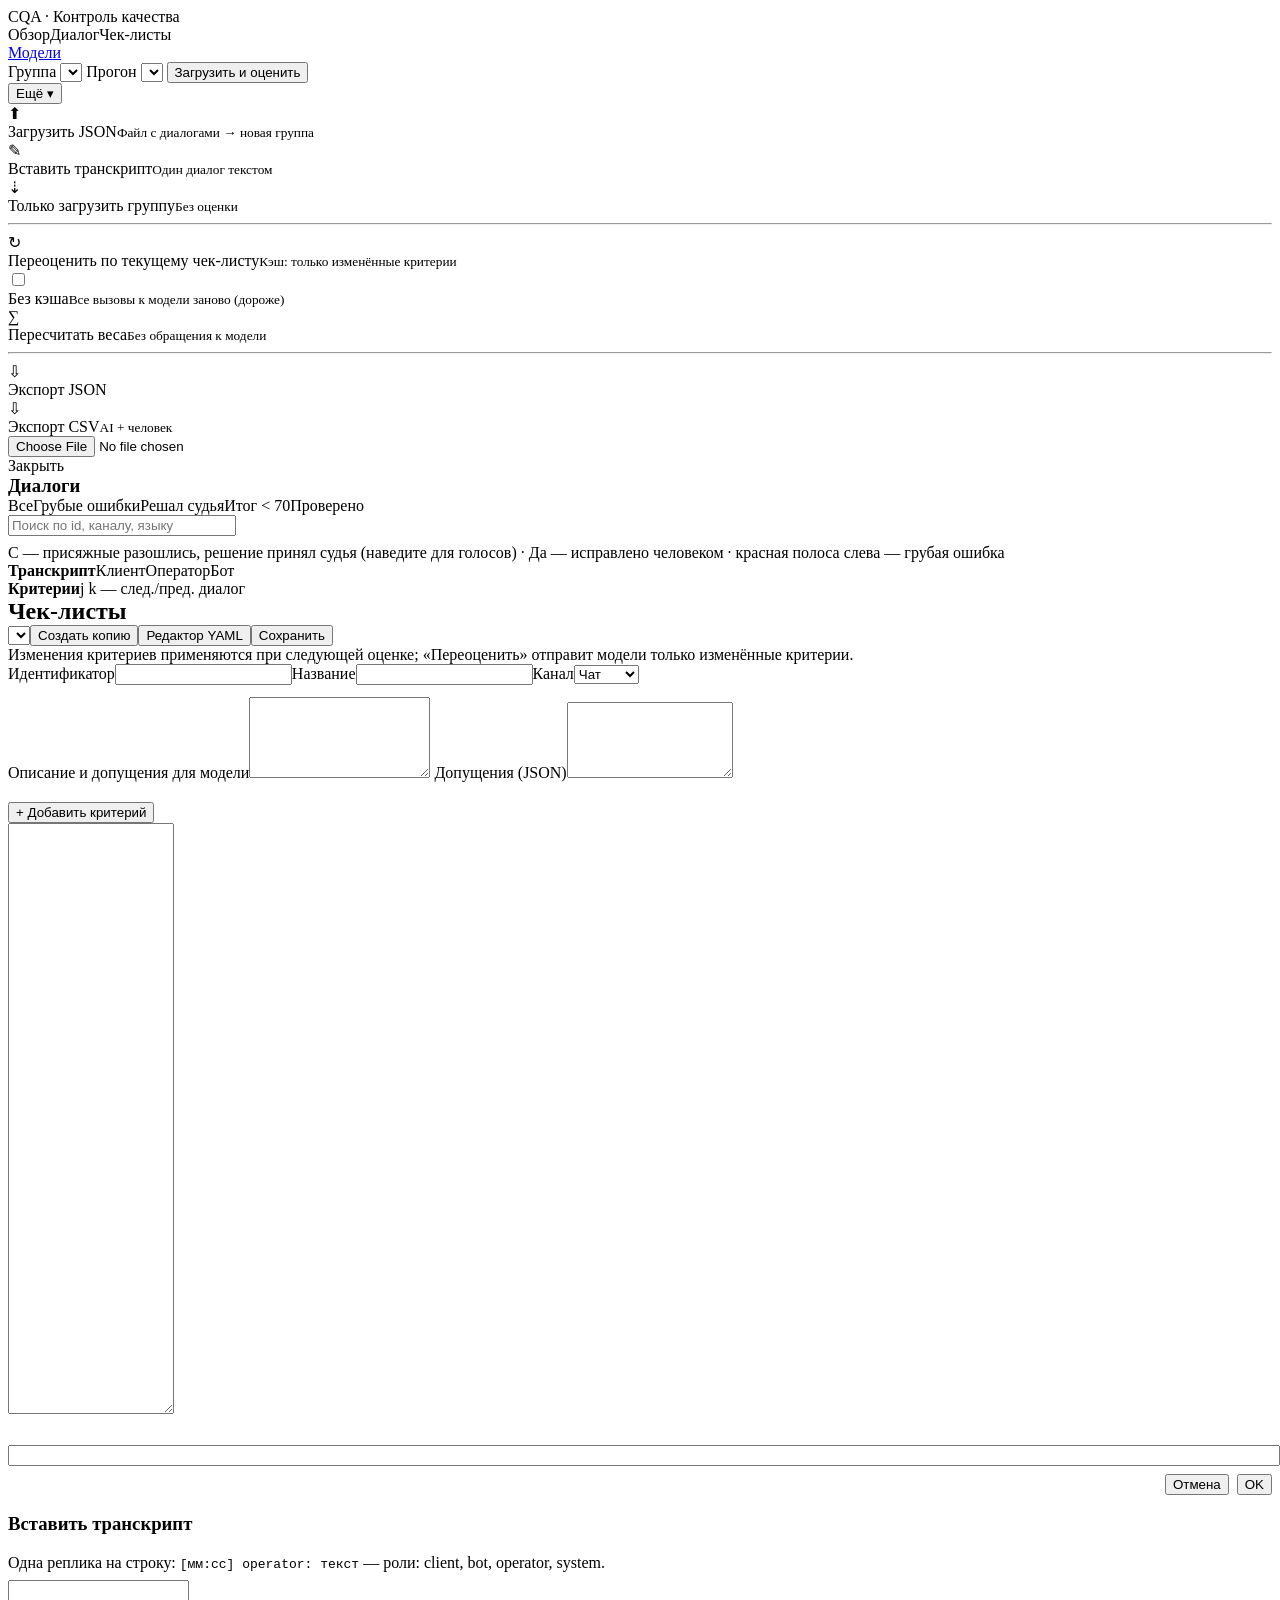
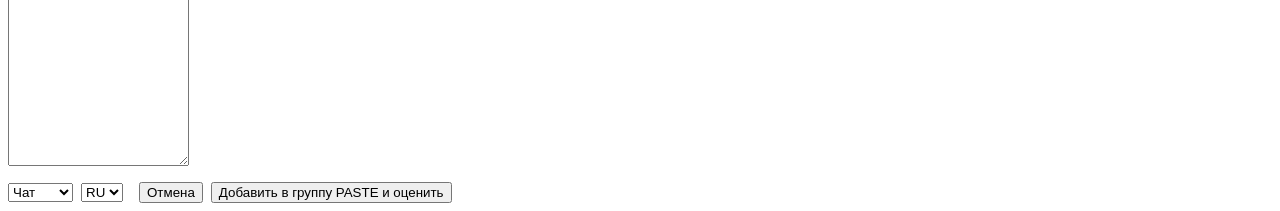
==== commit b40e51ea: "Model matrix: multi-vendor cost/accuracy/latency benchmark (scripts/bench_matrix.py, docs/MODELS.md)" ====
--- a/cqa/static/index.html
+++ b/cqa/static/index.html
@@ -6,6 +6,7 @@
  <div class="brand">CQA <span>· Контроль качества</span></div>
  <div class="tabs" id="tabs"><a data-v="runs" class="on">Обзор</a><a data-v="dialog" class="dis">Диалог</a><a data-v="checklists">Чек-листы</a></div>
  <div class="sp"></div>
+ <a class="btn" href="/models" title="Сравнение моделей: цена, точность, скорость">Модели</a>
  <div class="ctl">
   <label class="fld">Группа <select id="gsel" title="Группа диалогов"></select></label>
   <label class="fld">Прогон <select id="rsel" title="Файл результатов (по умолчанию — самый новый)"></select></label>
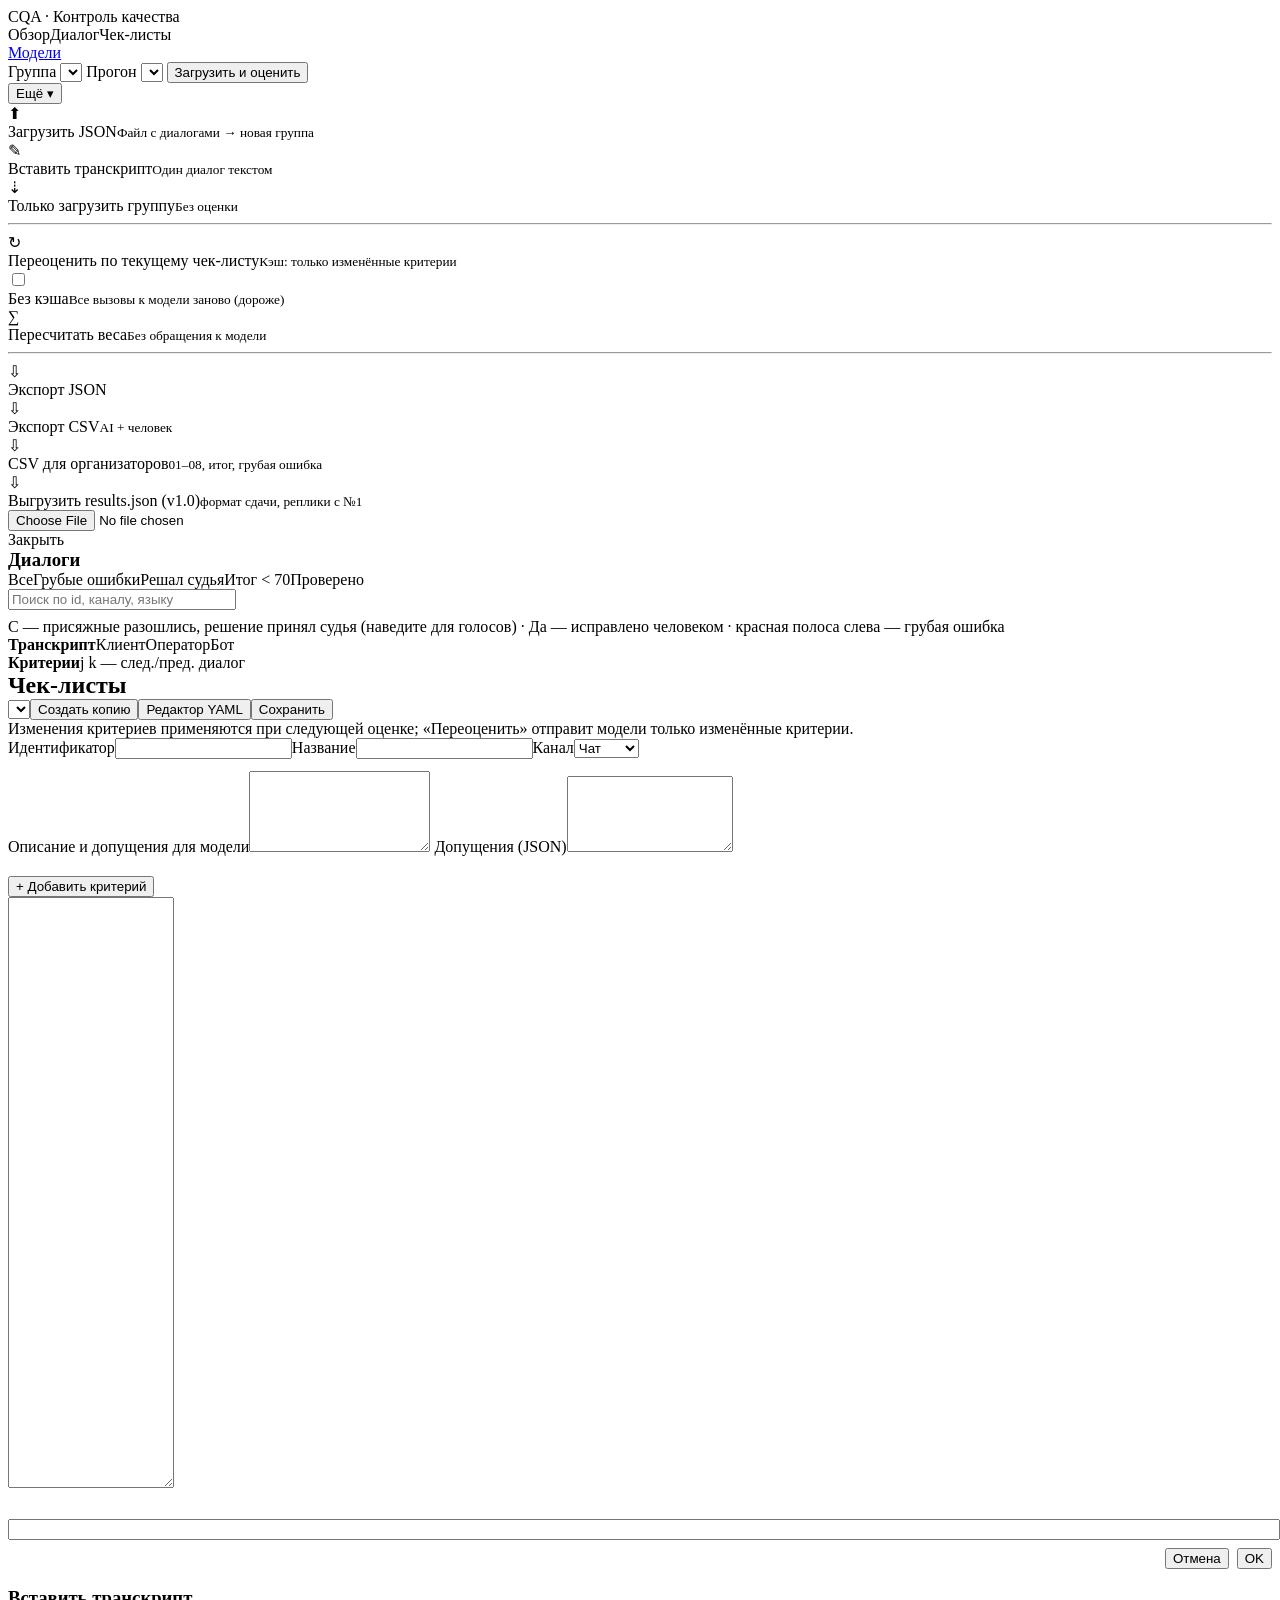
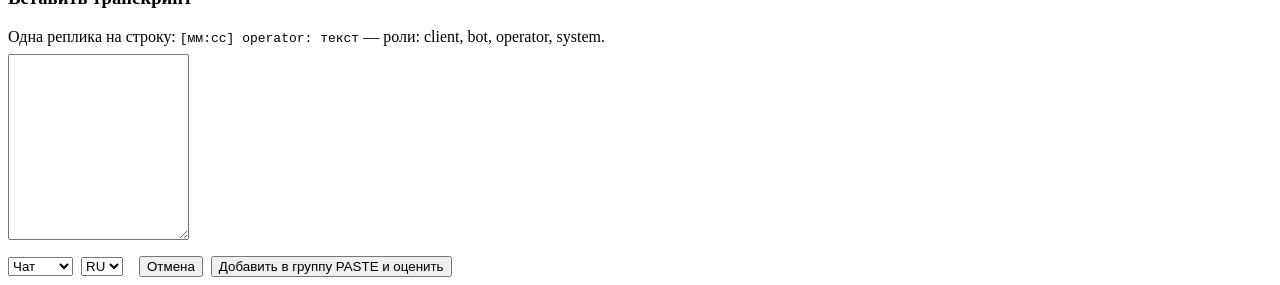
==== commit 2a9b2587: "Submission format v1.0: cqa/submission.py (single SPEC mapping, ASSUMED items), export --format v1 /" ====
--- a/cqa/static/index.html
+++ b/cqa/static/index.html
@@ -23,6 +23,8 @@
     <hr>
     <a class="it" id="exJson" style="color:inherit;text-decoration:none">⇩<div>Экспорт JSON</div></a>
     <a class="it" id="exCsv" style="color:inherit;text-decoration:none">⇩<div>Экспорт CSV<small>AI + человек</small></div></a>
+    <a class="it" id="exOrg" style="color:inherit;text-decoration:none">⇩<div>CSV для организаторов<small>01–08, итог, грубая ошибка</small></div></a>
+    <a class="it" id="exV1" style="color:inherit;text-decoration:none">⇩<div>Выгрузить results.json (v1.0)<small>формат сдачи, реплики с №1</small></div></a>
    </div></div>
   <input type="file" id="file" accept=".json" class="hide">
  </div>
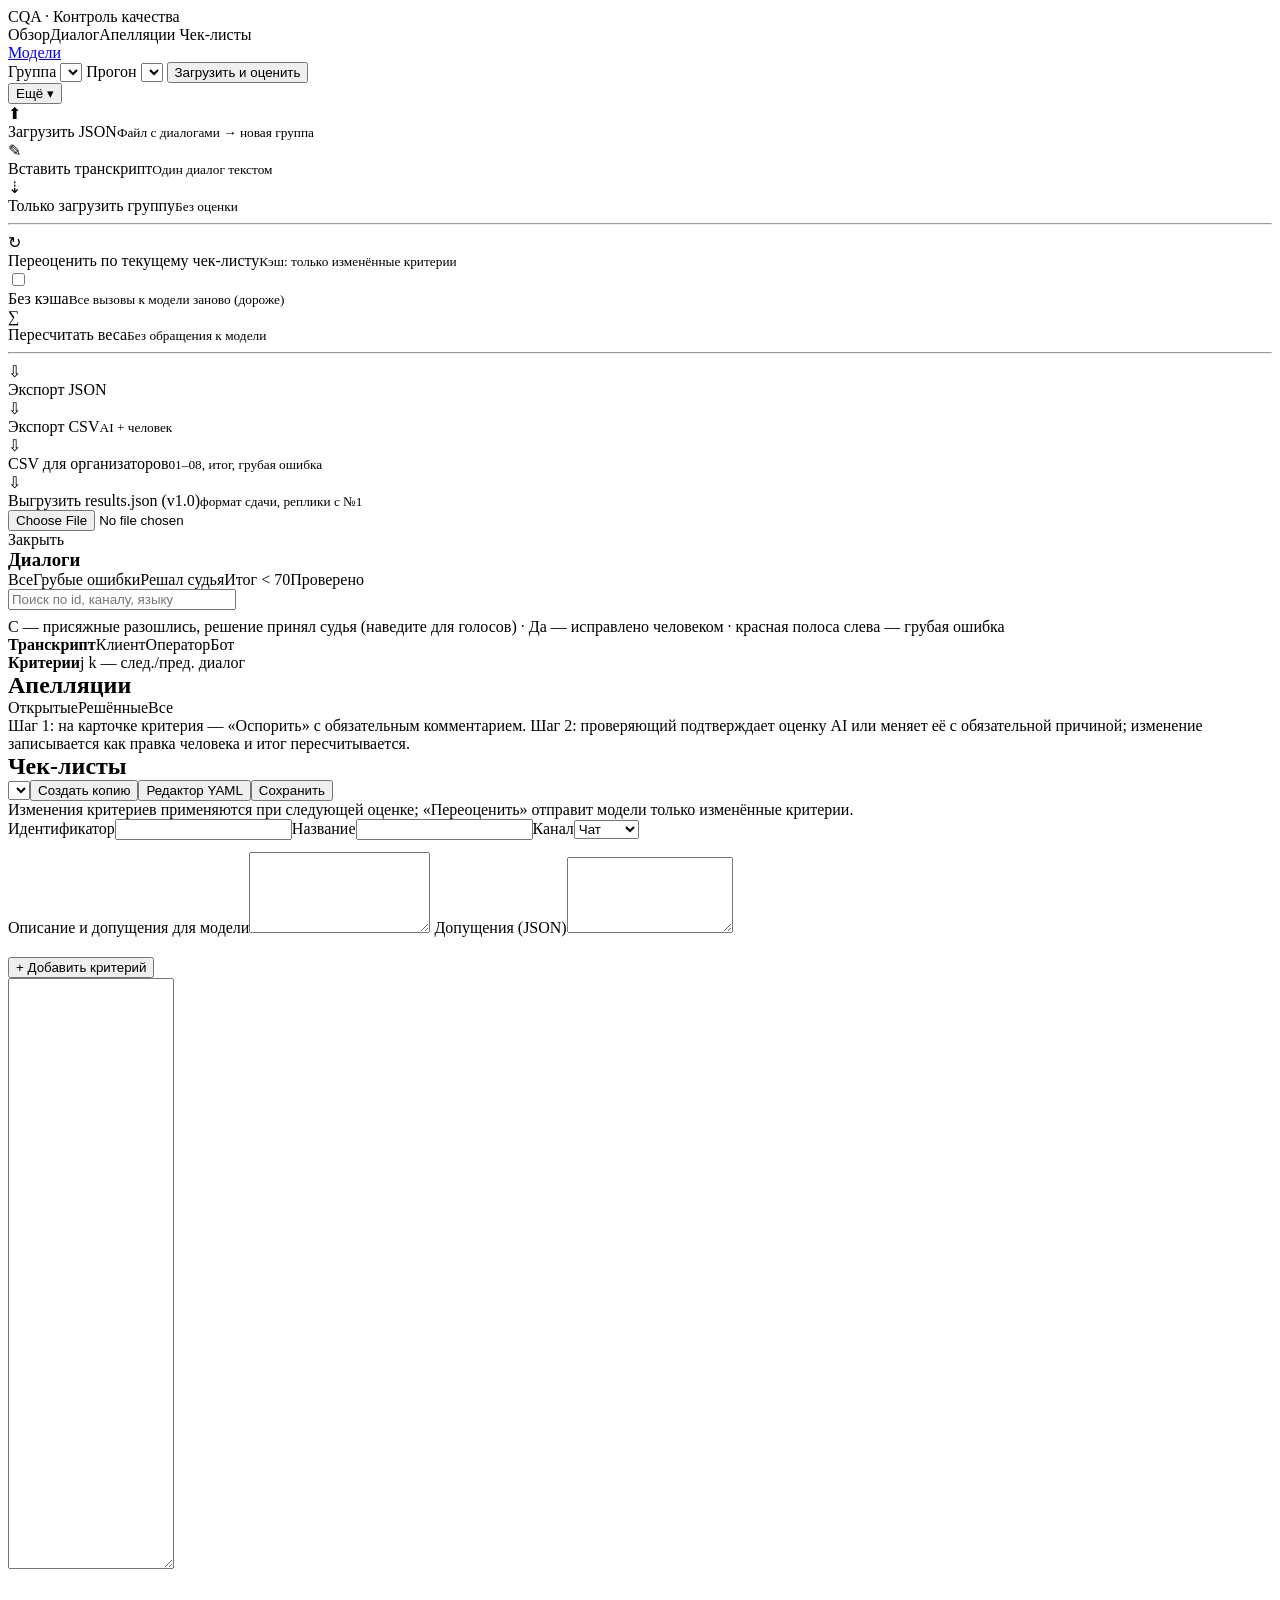
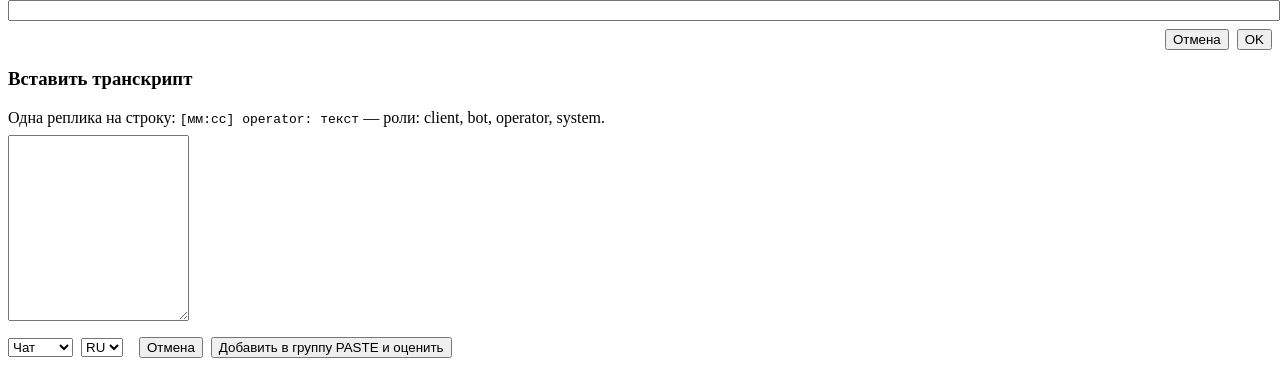
==== commit 50c9c4cf: "Review round 7: optional prompt-variant import (clean checkout fix), extends-preserving save, distin" ====
--- a/cqa/static/index.html
+++ b/cqa/static/index.html
@@ -4,7 +4,7 @@
 <link rel="stylesheet" href="/static/app.css"></head><body>
 <div class="top">
  <div class="brand">CQA <span>· Контроль качества</span></div>
- <div class="tabs" id="tabs"><a data-v="runs" class="on">Обзор</a><a data-v="dialog" class="dis">Диалог</a><a data-v="checklists">Чек-листы</a></div>
+ <div class="tabs" id="tabs"><a data-v="runs" class="on">Обзор</a><a data-v="dialog" class="dis">Диалог</a><a data-v="appeals" id="tabAp">Апелляции <span class="apc hide" id="apCnt"></span></a><a data-v="checklists">Чек-листы</a></div>
  <div class="sp"></div>
  <a class="btn" href="/models" title="Сравнение моделей: цена, точность, скорость">Модели</a>
  <div class="ctl">
@@ -47,6 +47,12 @@
   <div class="pane"><div class="ph"><b>Критерии</b><span class="mut sm" id="cmeta"></span><span class="sp"></span><span class="mut sm"><span class="kbd">j</span> <span class="kbd">k</span> — след./пред. диалог</span></div><div class="pb" id="crits" style="padding:0"></div></div>
  </div>
 </section>
+<section id="v-appeals" class="hide">
+ <div class="tbar"><h2 style="margin:0">Апелляции</h2><span class="mut sm" id="apMeta"></span><span class="sp"></span>
+  <div class="seg" id="apSeg"><a data-s="open" class="on">Открытые</a><a data-s="resolved">Решённые</a><a data-s="">Все</a></div></div>
+ <div class="sub">Шаг 1: на карточке критерия — «Оспорить» с обязательным комментарием. Шаг 2: проверяющий подтверждает оценку AI или меняет её с обязательной причиной; изменение записывается как правка человека и итог пересчитывается.</div>
+ <div id="apList"></div>
+</section>
 <section id="v-checklists" class="hide">
  <div class="tbar"><h2 style="margin:0">Чек-листы</h2><span class="sp"></span>
   <select id="clSel"></select><button class="btn" id="btnClNew">Создать копию</button><button class="btn" id="btnYaml">Редактор YAML</button><button class="btn pri" id="btnClSave">Сохранить</button></div>
